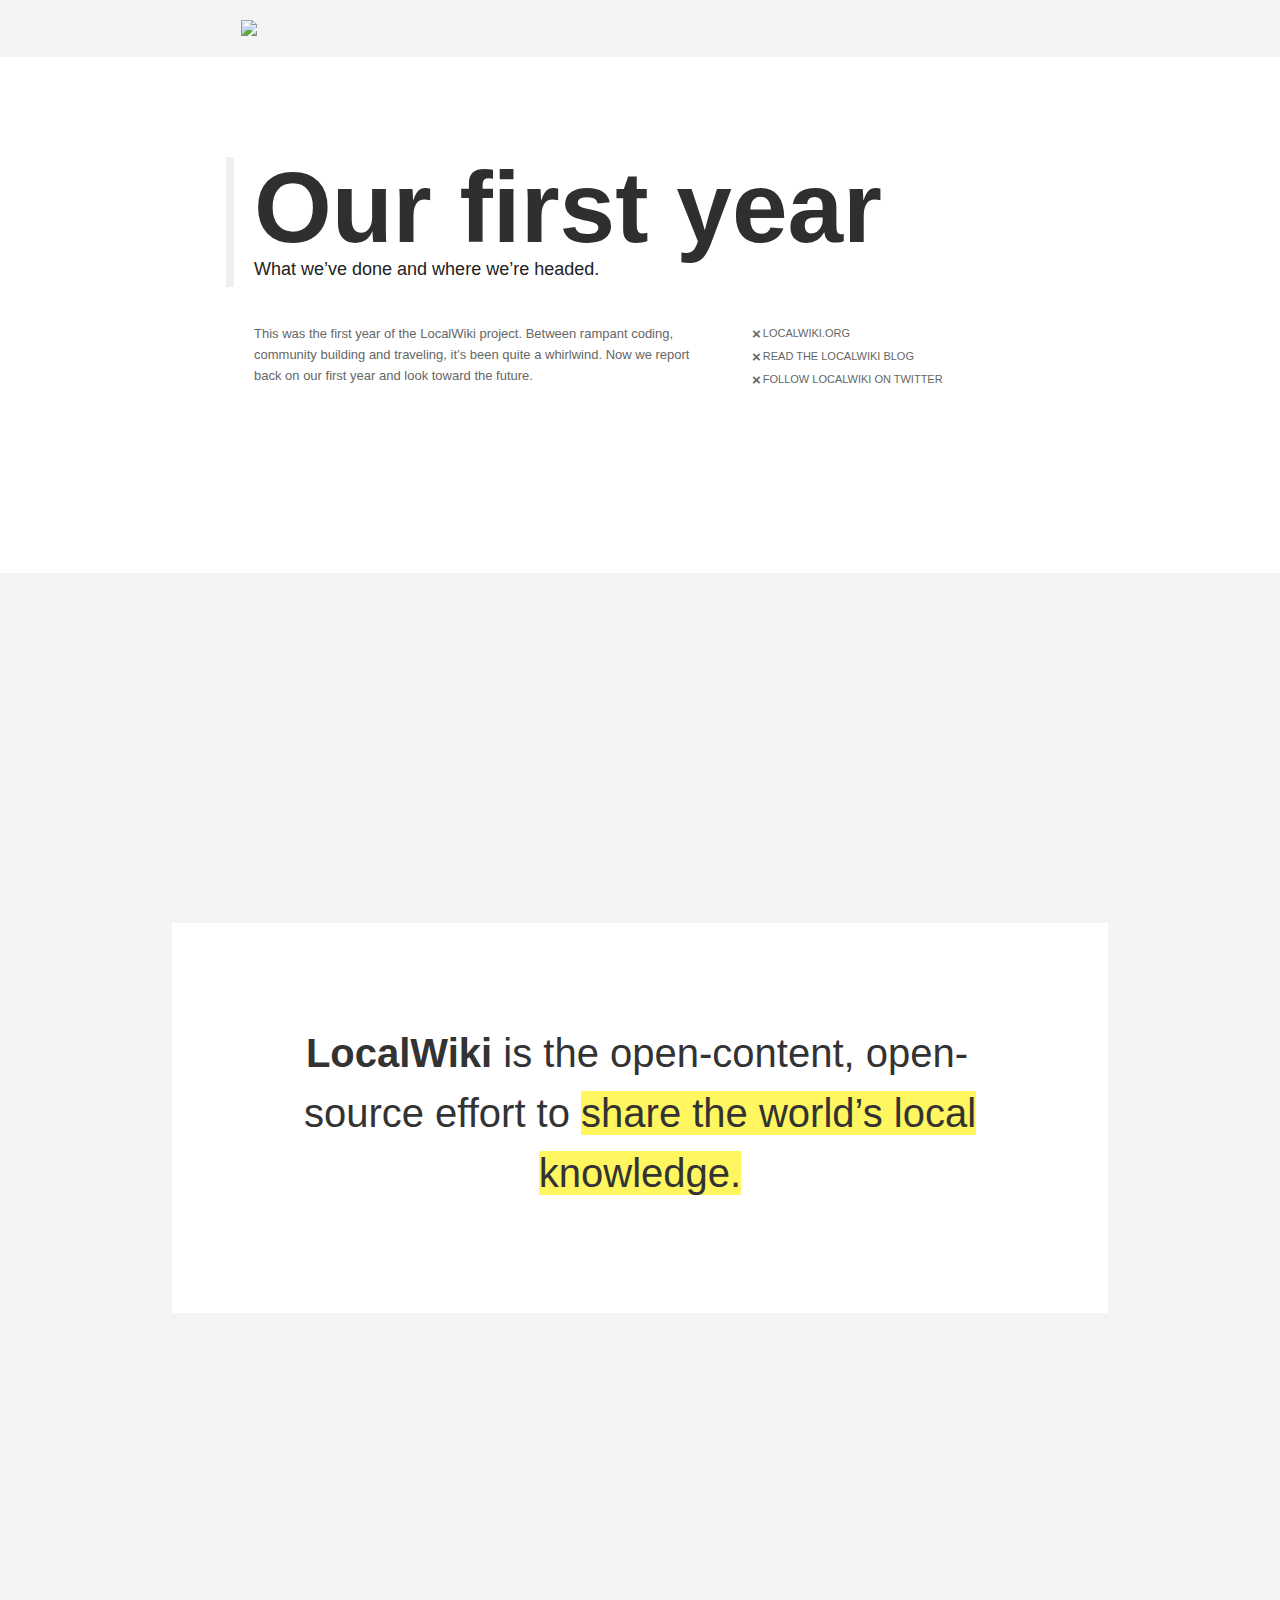
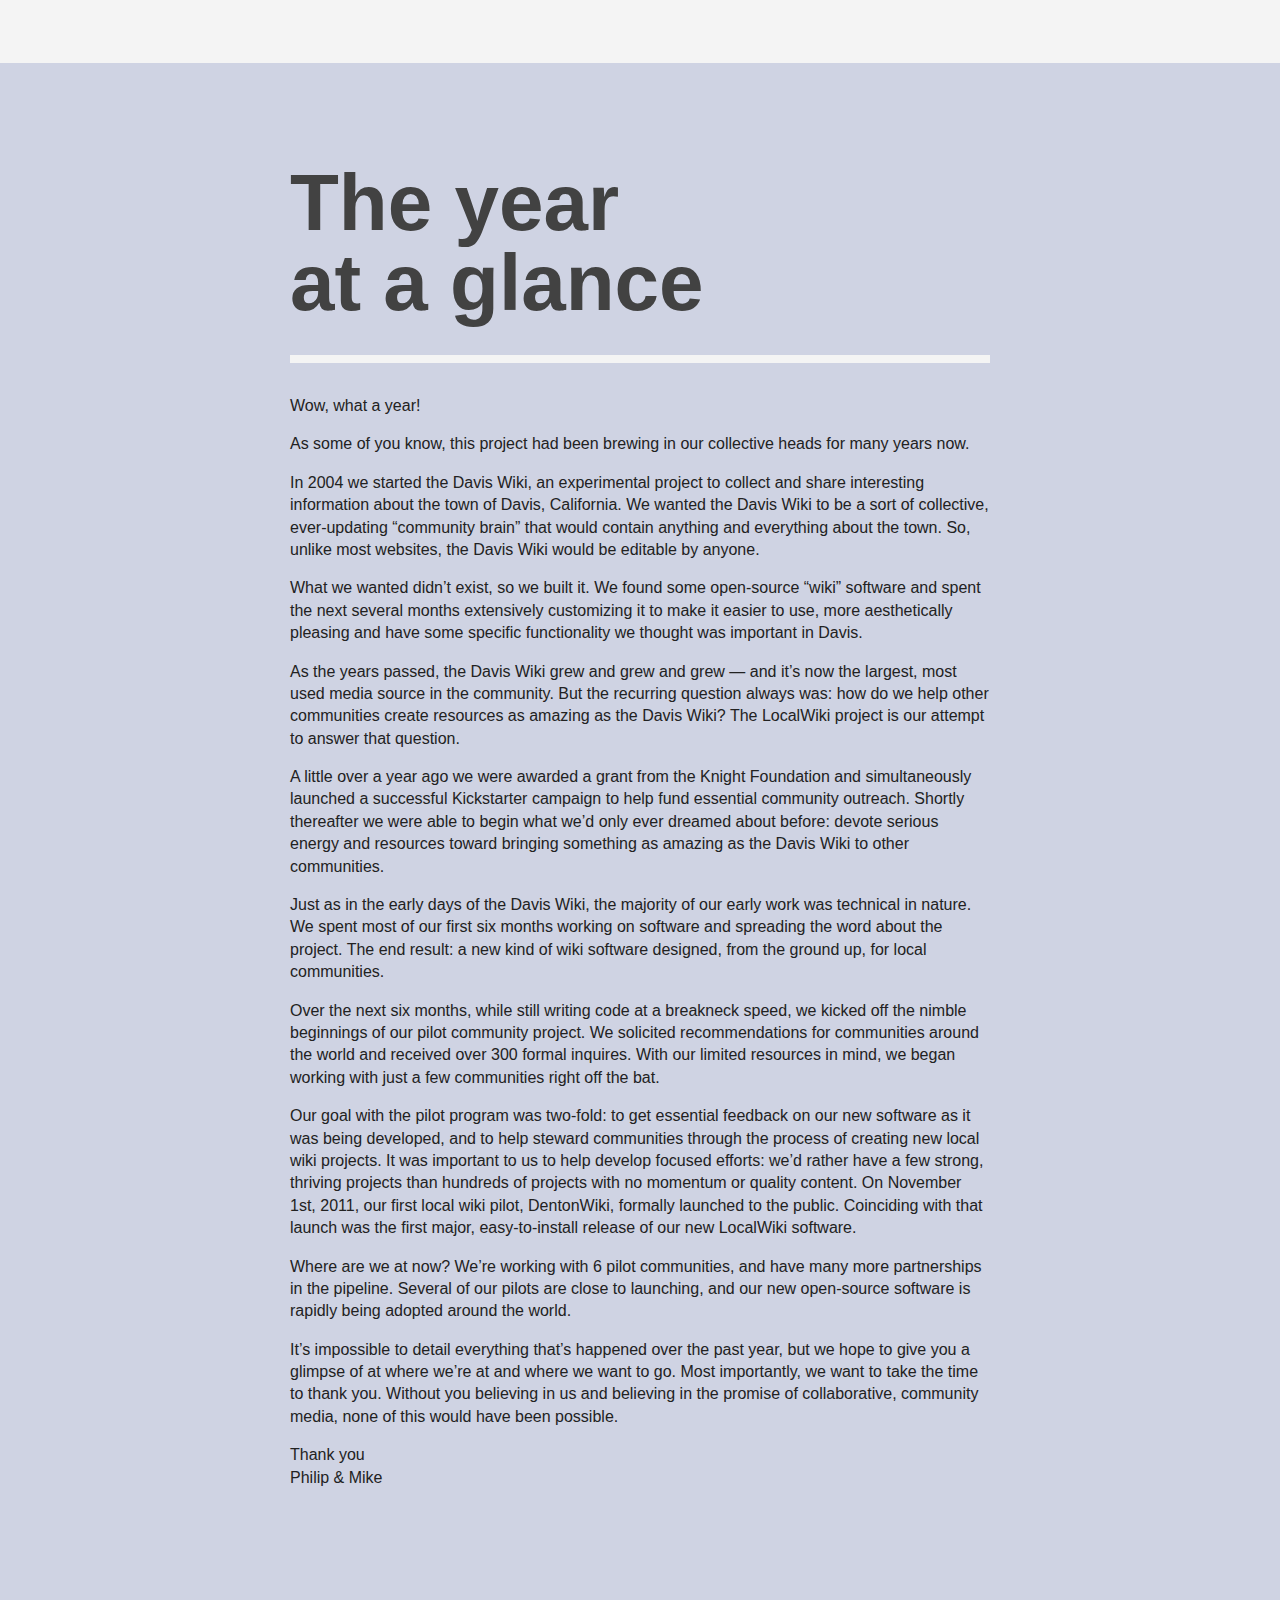
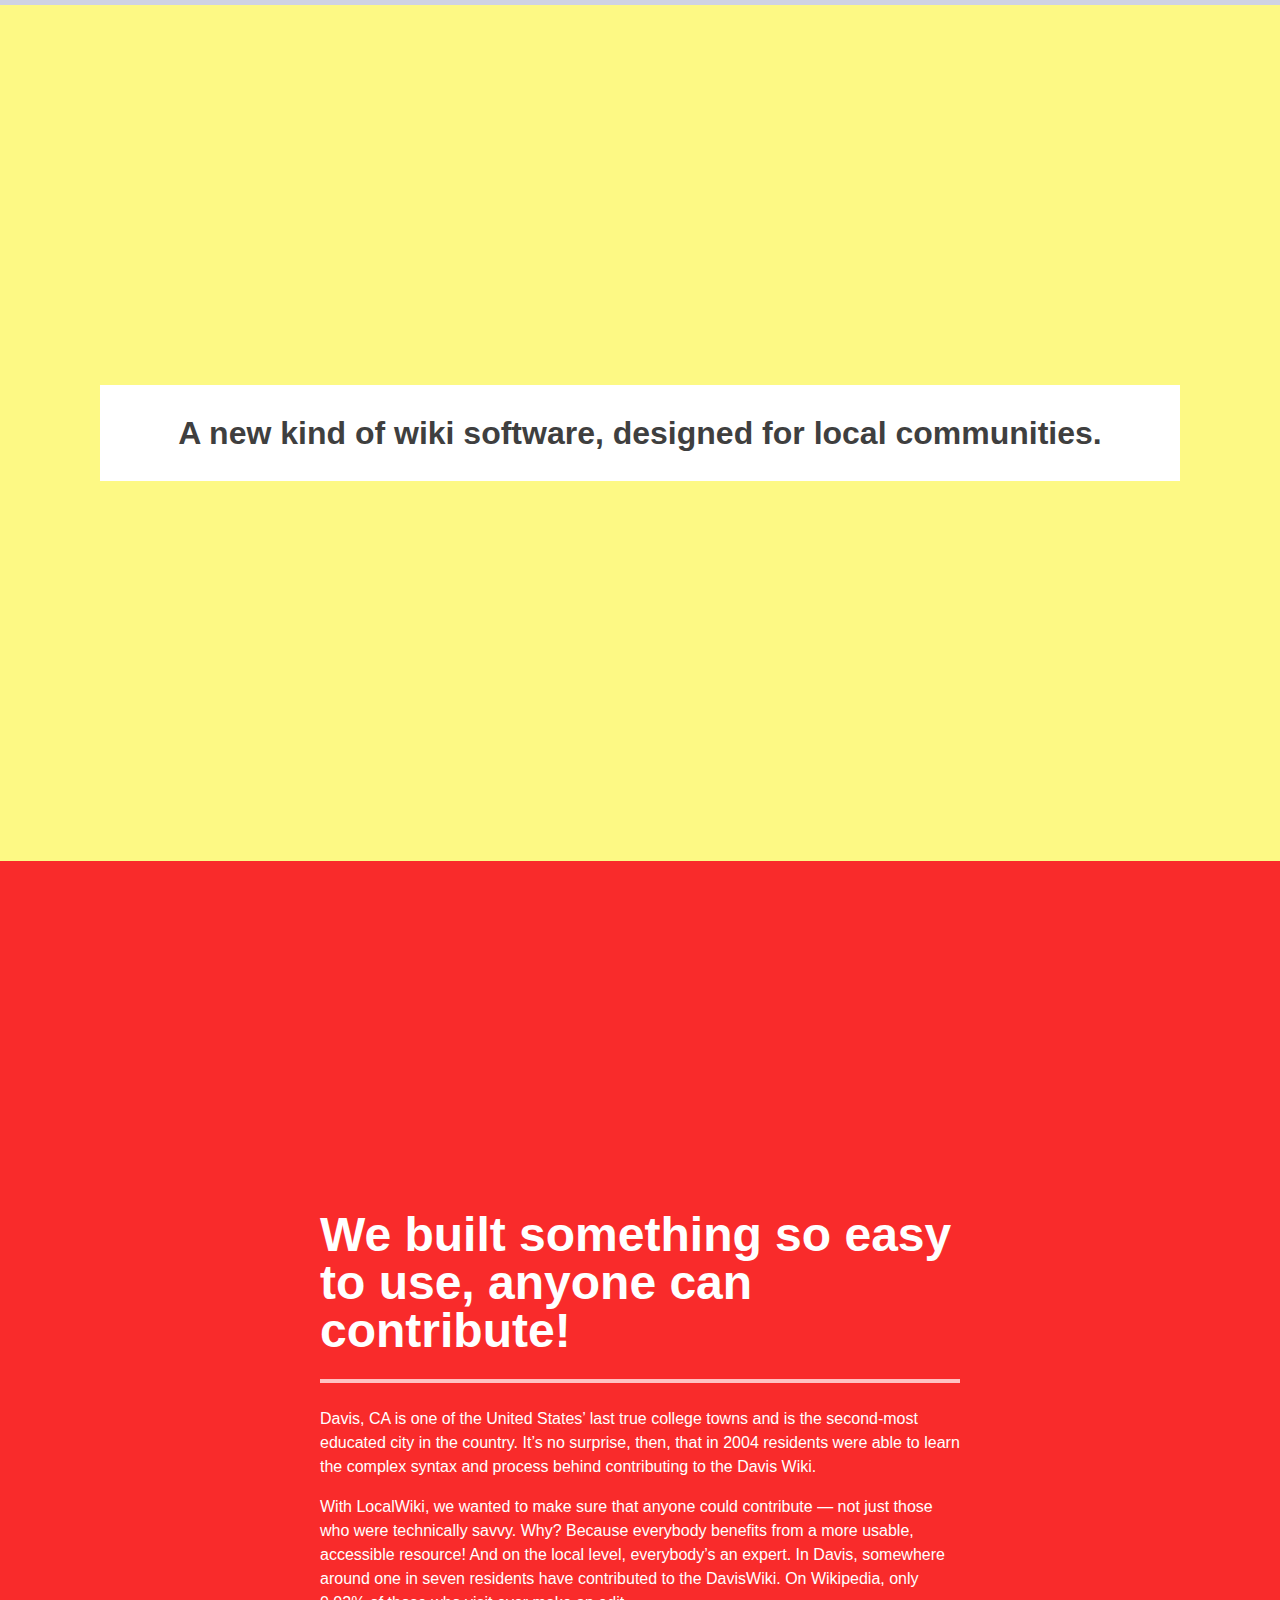
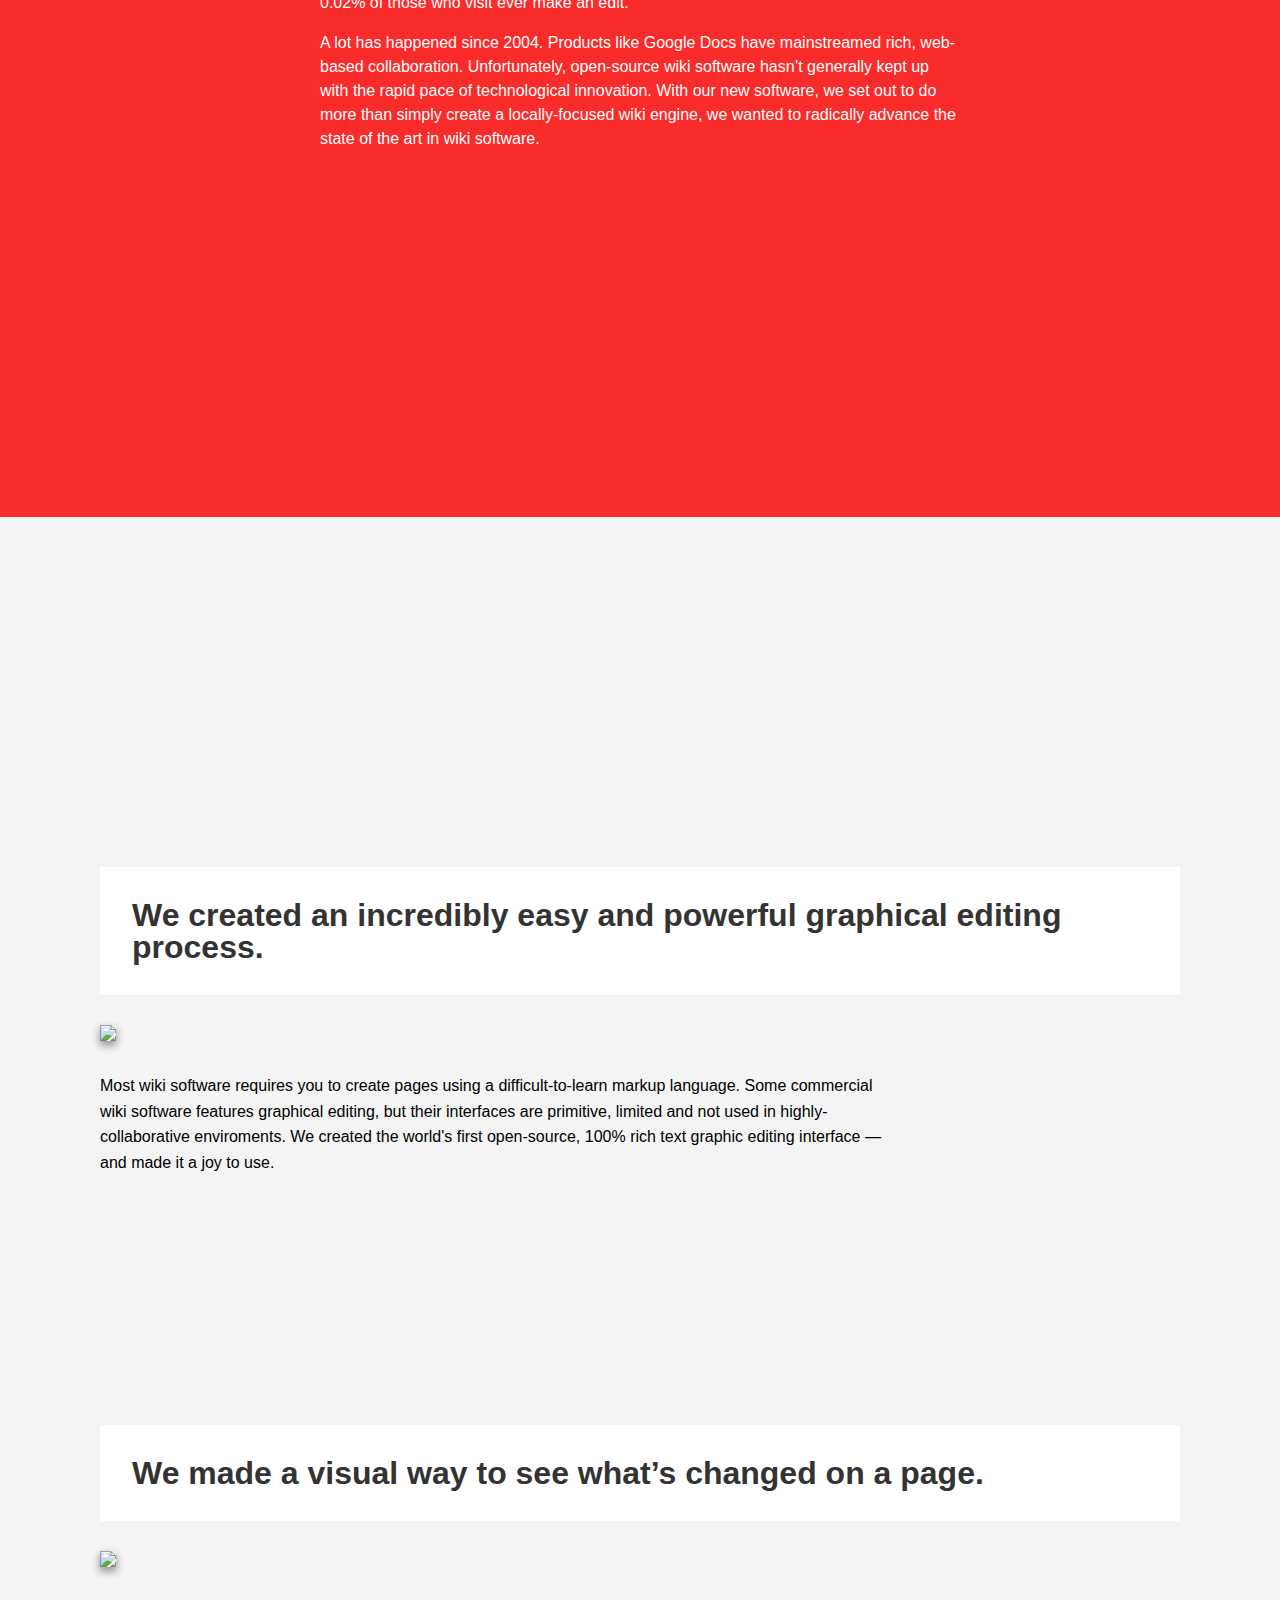
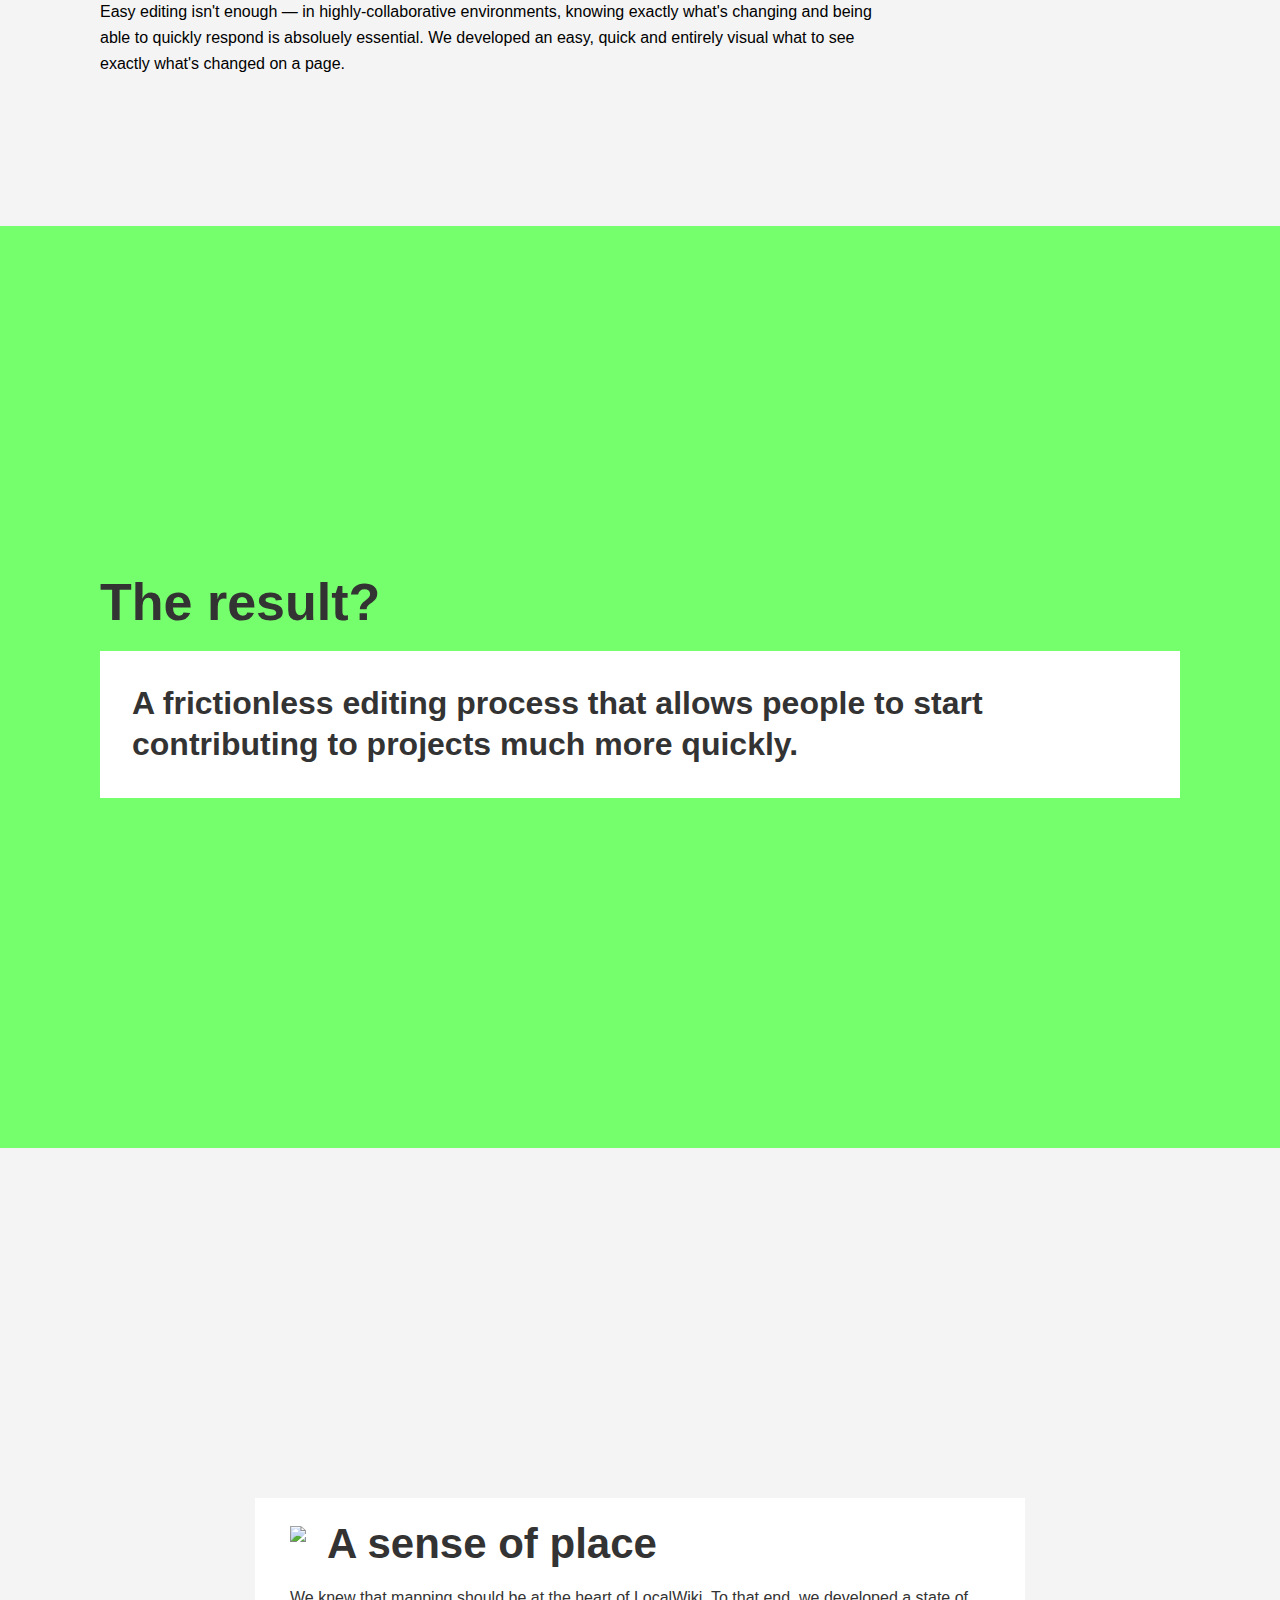
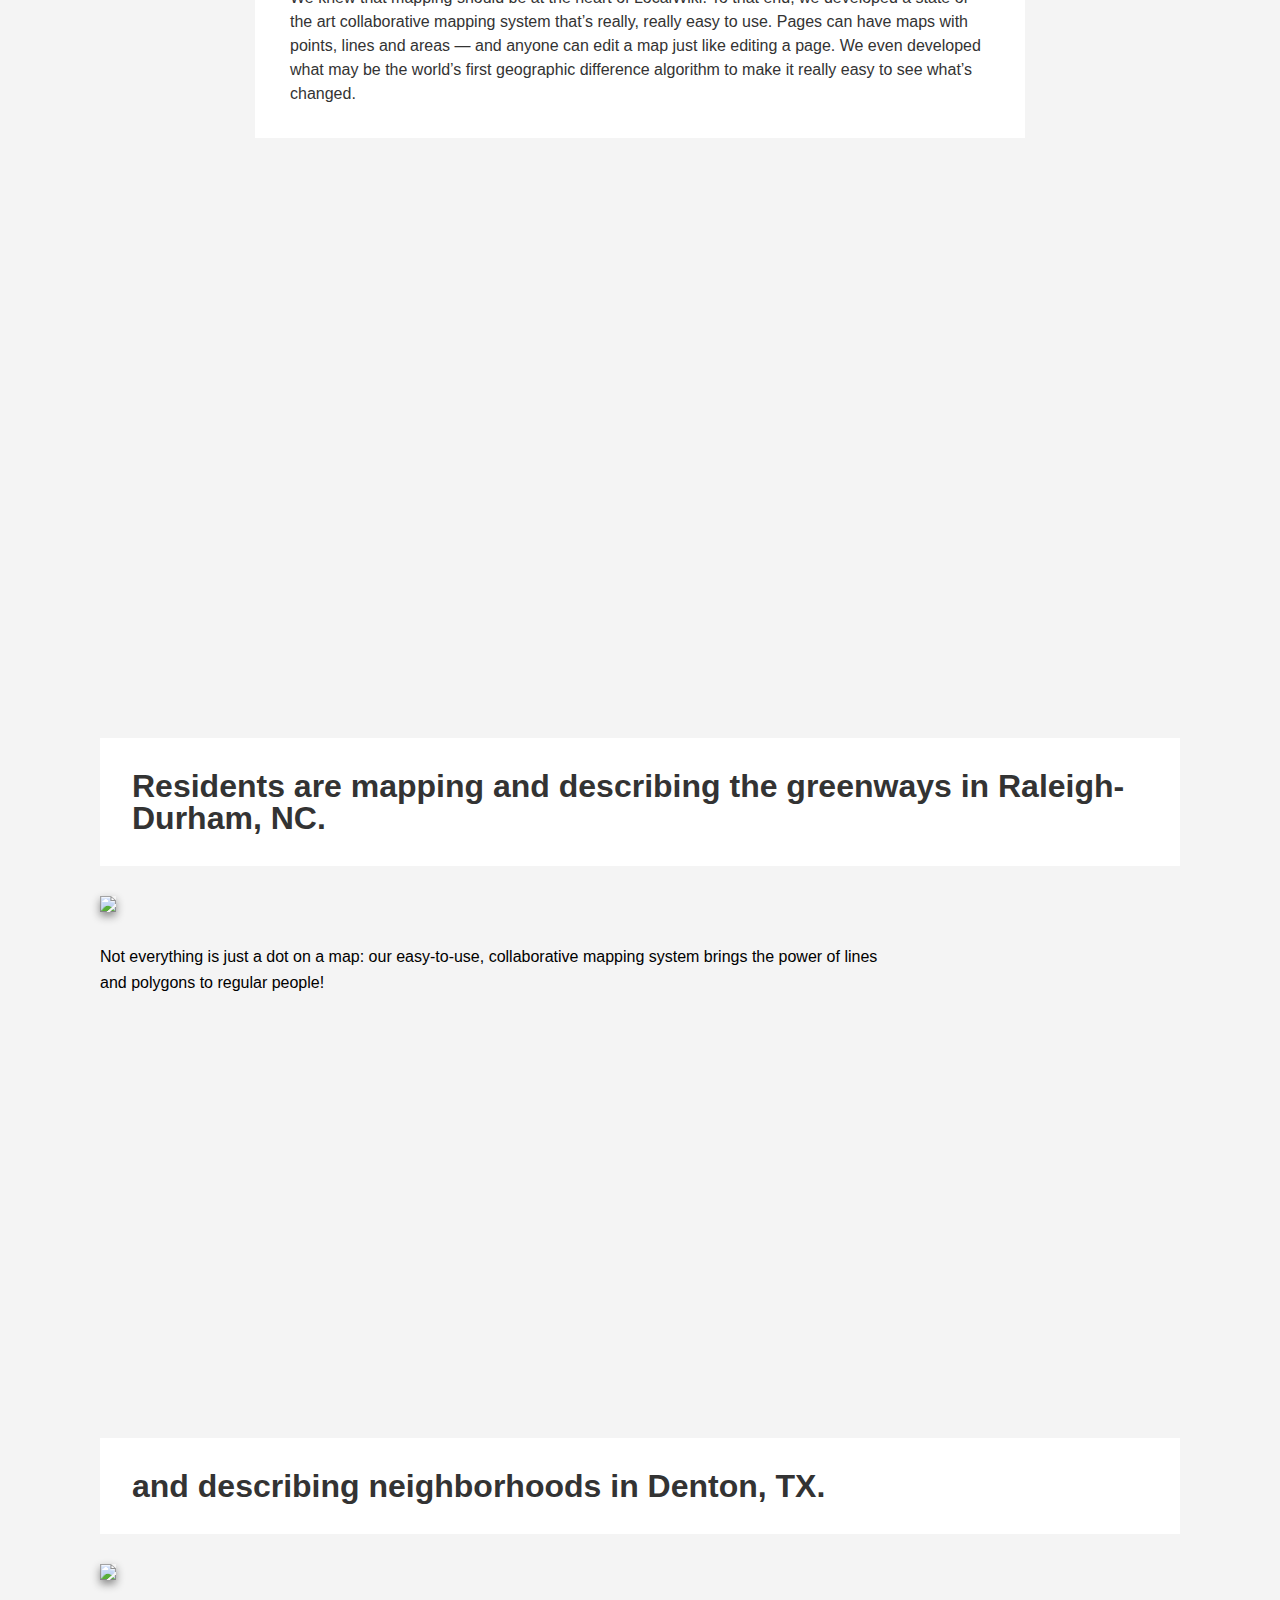
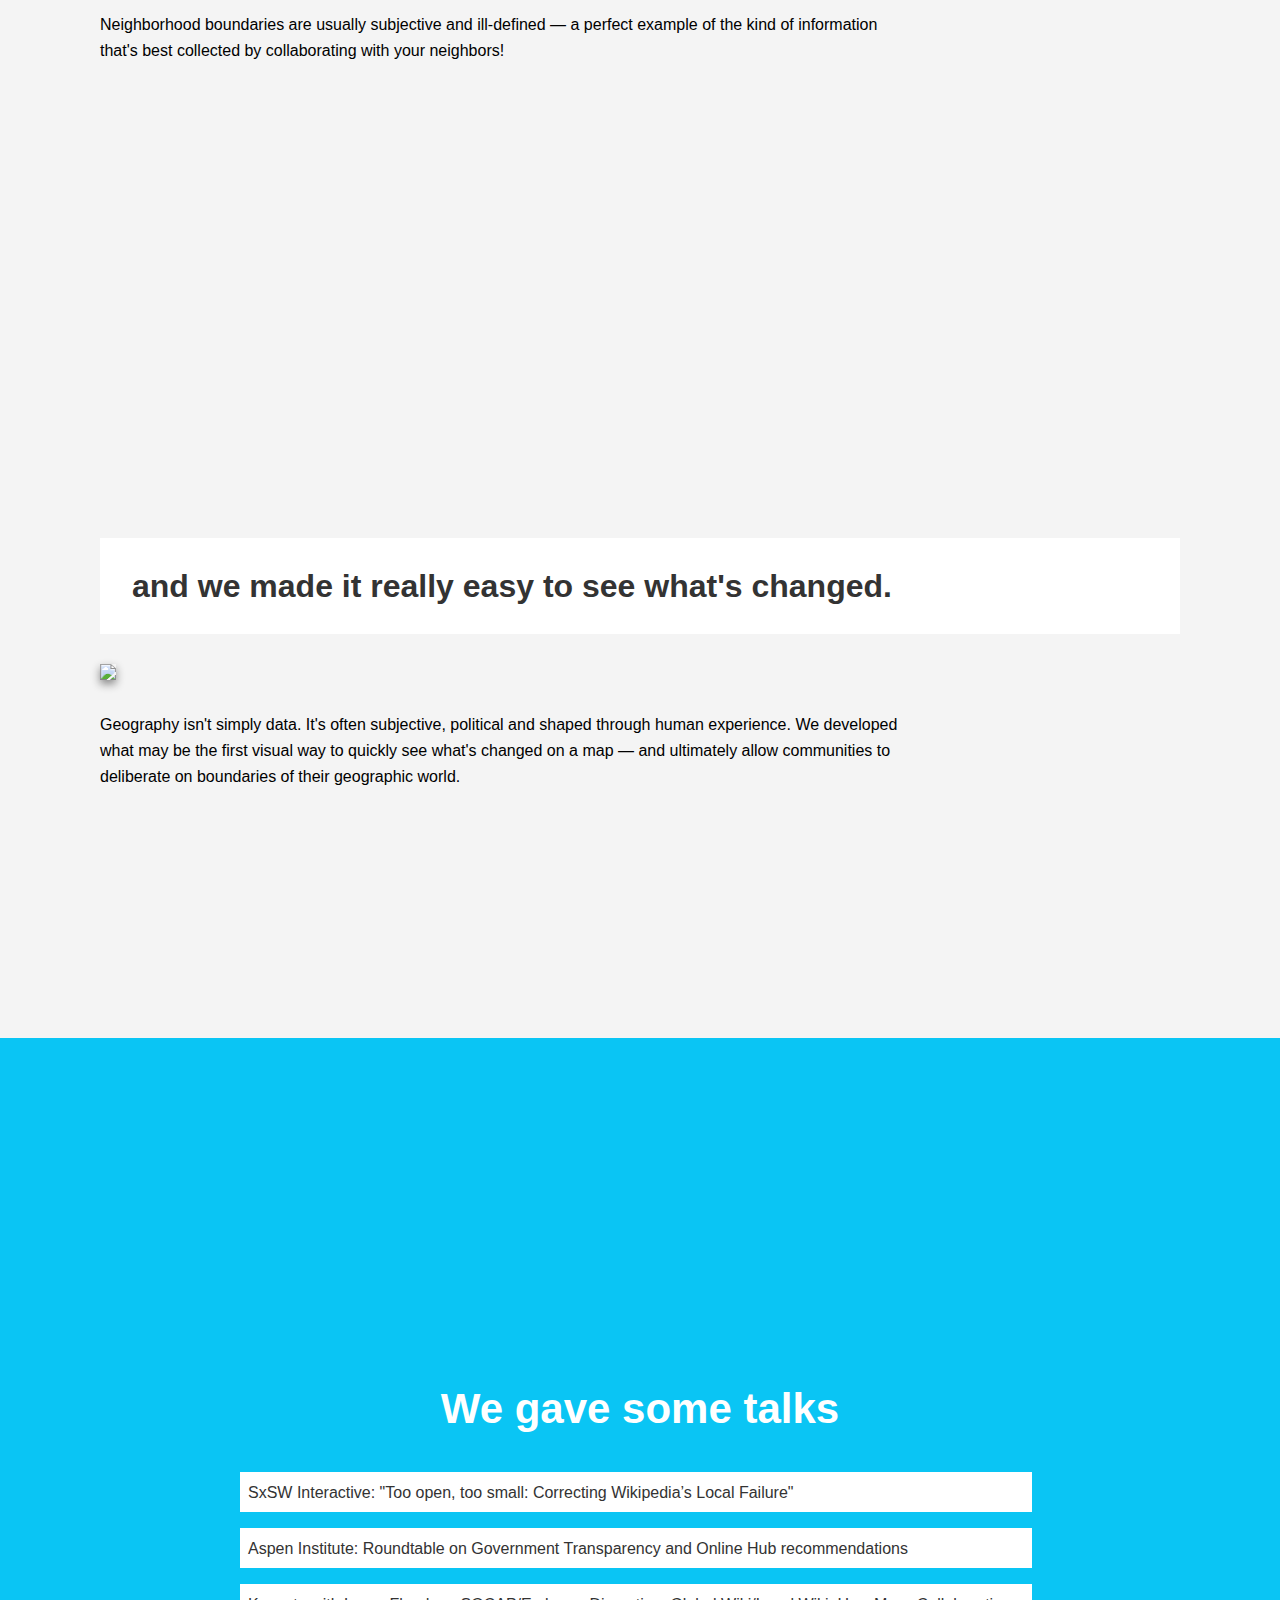
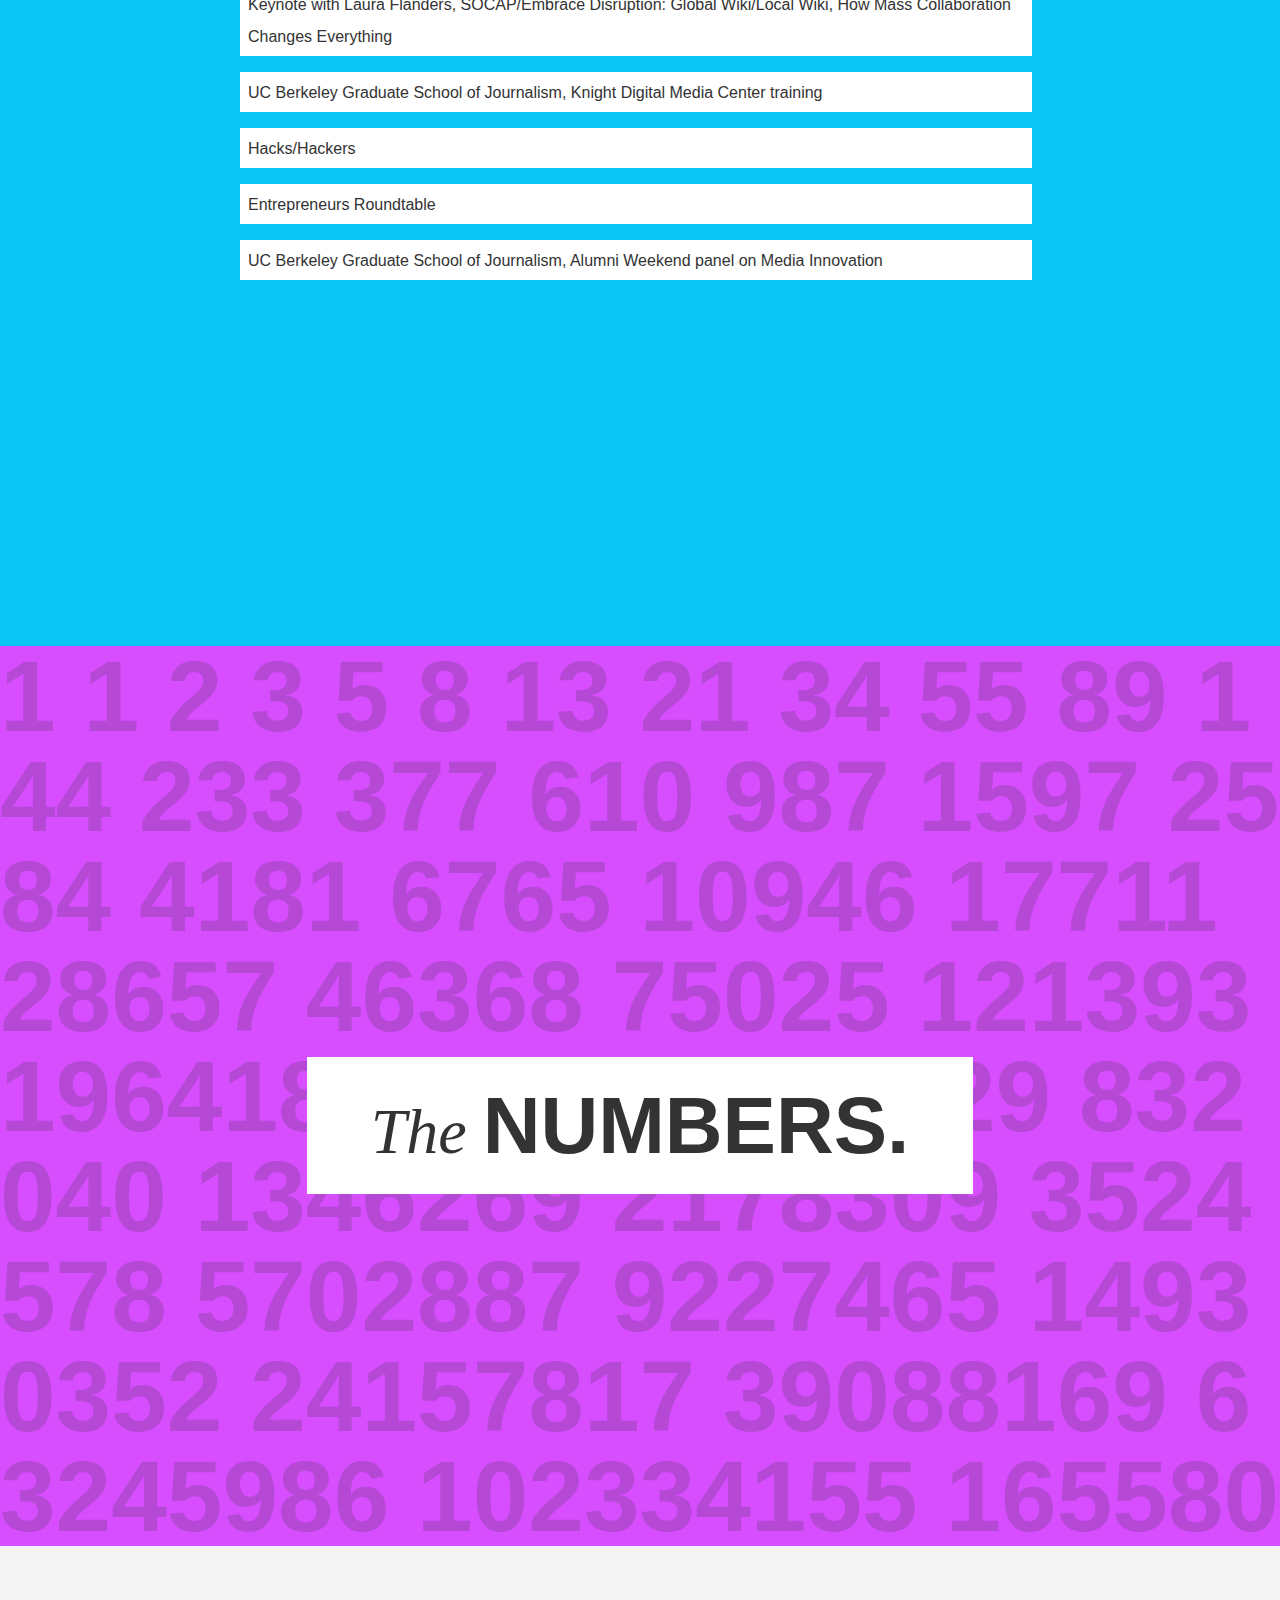
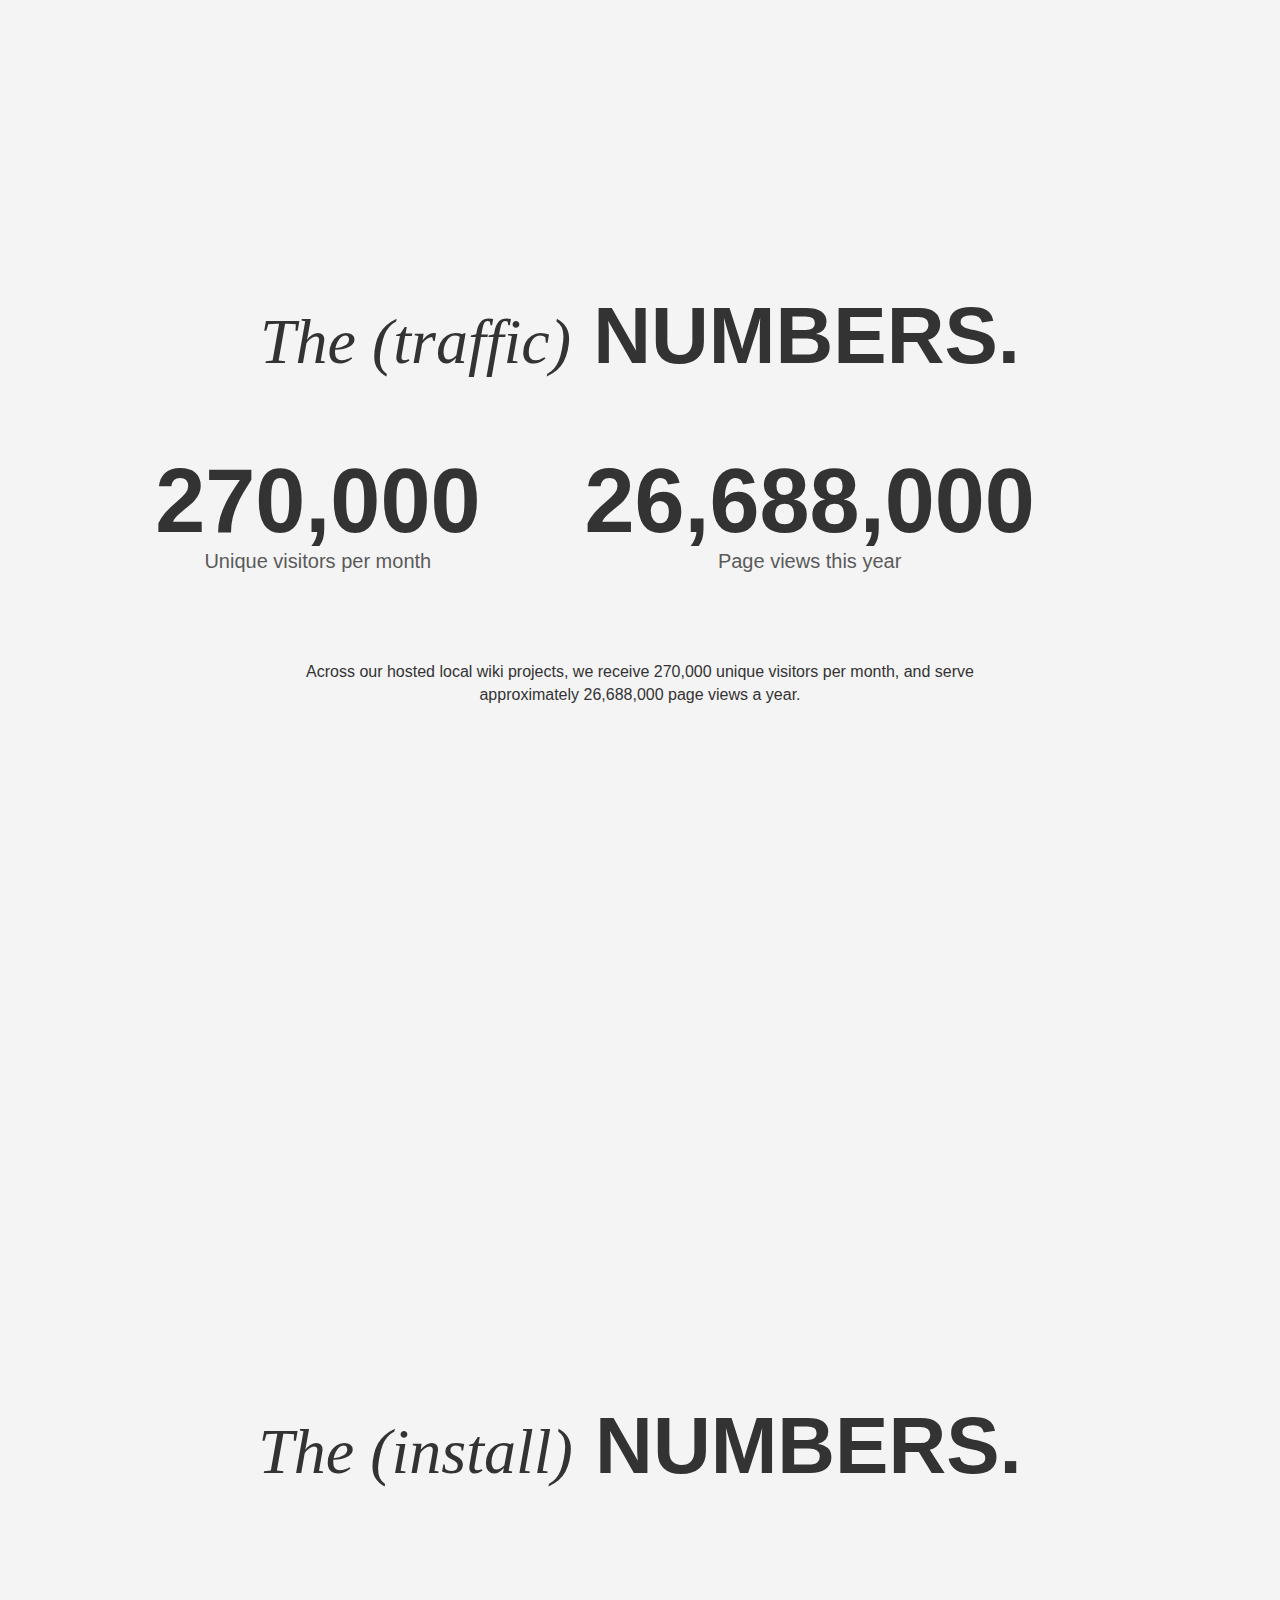
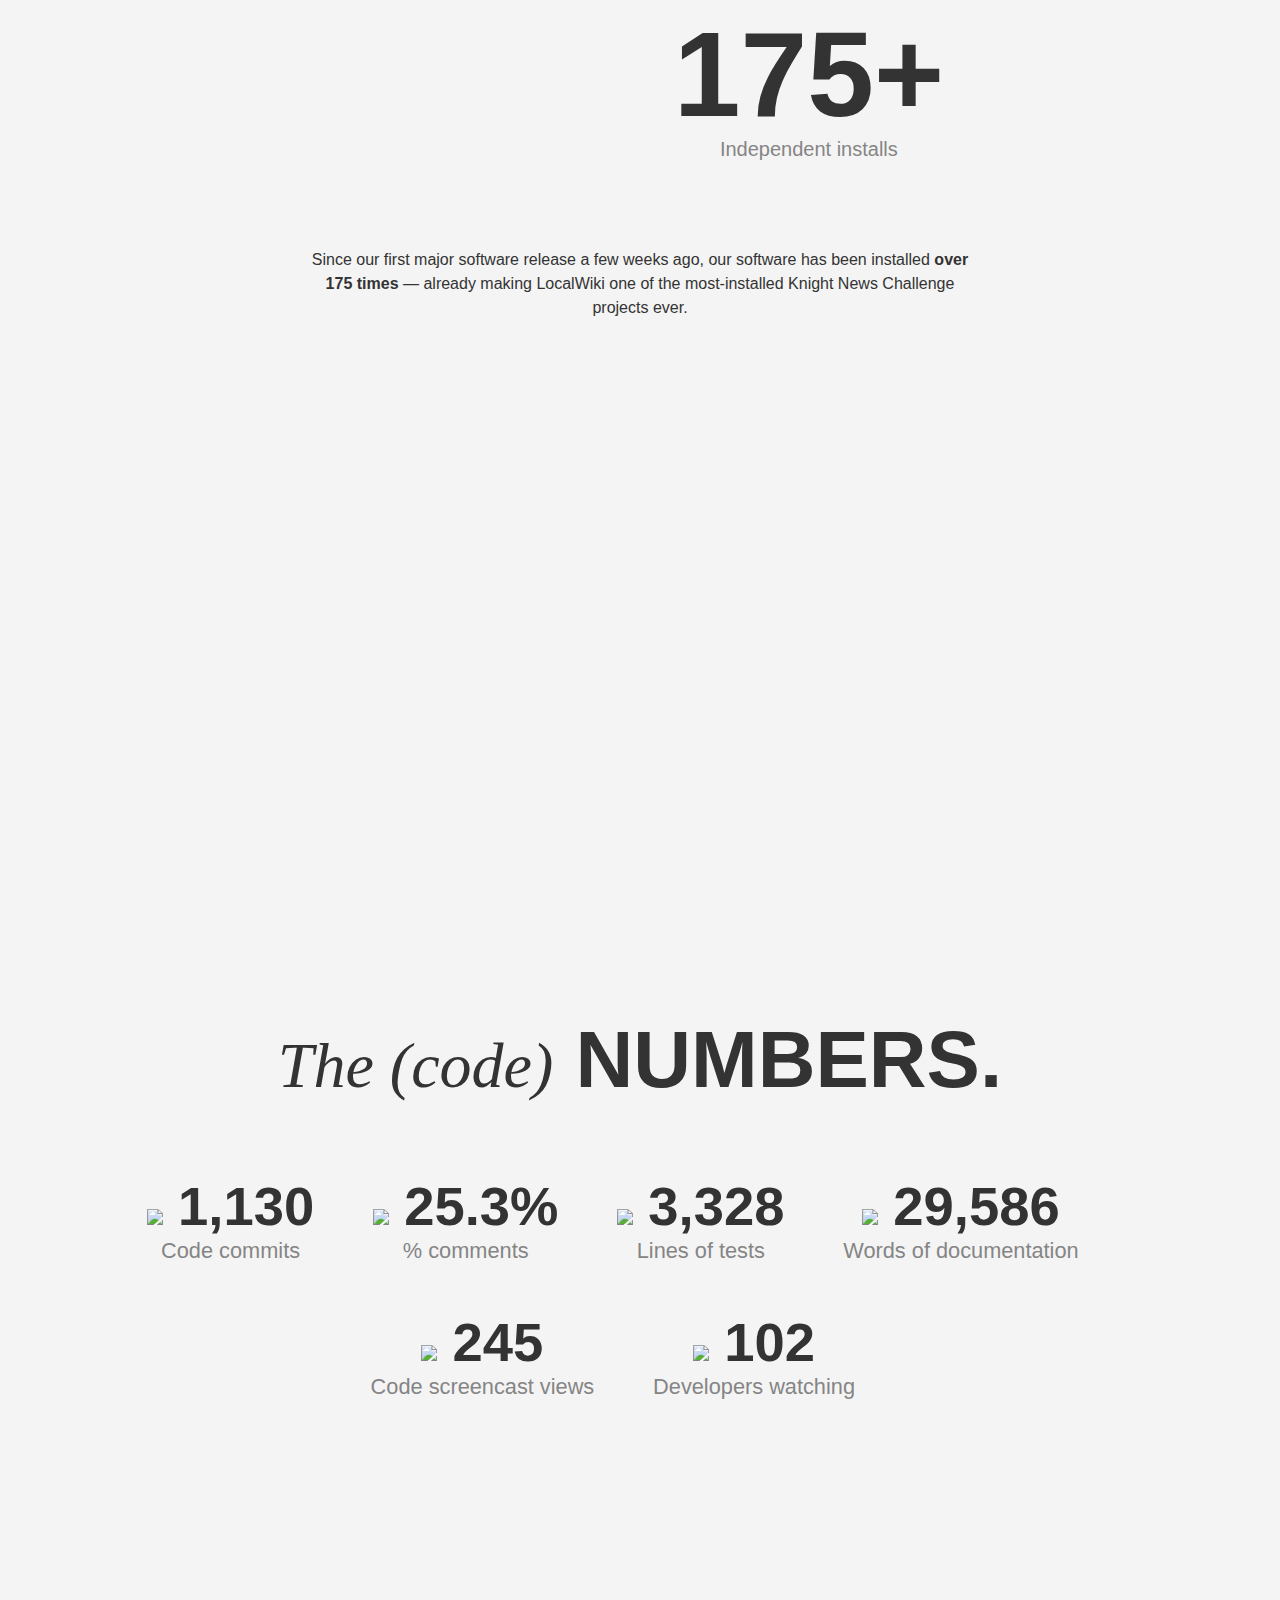
==== report.html @ 2191b194 "kill chennai font" ====
<!DOCTYPE html>
<html lang="en"><head>
<meta http-equiv="content-type" content="text/html; charset=UTF-8">
    <meta charset="utf-8">
    <meta name="description" content="LocalWiki: Our first year">
    <title>LocalWiki: the first year</title>
    <!--[if lt IE 9]><script src="http://html5shim.googlecode.com/svn/trunk/html5.js"></script><![endif]-->
    <!--[if IE]><script language="javascript" type="text/javascript"
src="js/excanvas.compiled.js"></script><![endif]-->
    <script type="text/javascript" src="http://use.typekit.com/wyu4phv.js"></script>
    <script type="text/javascript">try{Typekit.load();}catch(e){}</script>
    <link href='http://fonts.googleapis.com/css?family=Gentium+Book+Basic:400,400italic' rel='stylesheet' type='text/css'>
    <link href="css/styles.css" rel="stylesheet" type="text/css" media="screen">
    <script type="text/javascript" src="js/jquery-1.7.min.js"></script>
    <script type="text/javascript" src="js/jquery.flot.js"></script>
    <script type="text/javascript" src="js/jquery.flot.navigate.js"></script>
    <script type="text/javascript" src="js/jquery.imagefit.js"></script>
    <script type="text/javascript">
	$(function(){
        /*
        //  Initialize Backgound Stretcher	   
		$('#look_inside_denton_intro').bgStretcher({
			images: ['img/dentonwiki_people.jpg'],
			imageWidth: 1824, 
			imageHeight: 1368, 
			anchoring: 'left center',
			anchoringImg: 'left center'
		});
        $('#look_inside_dwiki').bgStretcher({
			images: ['img/davis_protest.jpg'],
			imageWidth: 2000, 
			imageHeight: 1500, 
			anchoring: 'left center',
			anchoringImg: 'left center'
		});
	    */	
        $('#look_inside_denton_intro,#look_inside_dwiki,#look_inside_triangle_intro').imagefit({resizeParent: true});
	});
    </script>

  </head>

  <body class="index">
    <div id="container">
      <div class="items">
        <div id="logo">
            <div>
               <a href="http://localwiki.org" target="_blank"><img
               src="img/big_logo.png"/></a>
            </div>
        </div>
        <div class="item" id="title">
          <div class="text">
            <h1>Our first year</h1>
            <h2>What we&rsquo;ve done and where we’re headed.</h2>

            <div class="intro">
              <p>
              This was the first year of the LocalWiki project.  Between
              rampant coding, community building and traveling, it’s been
              quite a whirlwind.  Now we report back on our first year and
              look toward the future.
              </p>

              <ul>
                <li><a target="_blank" href="http://localwiki.org/">LocalWiki.org</a></li>
                <li><a target="_blank" href="http://localwiki.org/blog">Read the localwiki blog</a></li>
                <li><a target="_blank" href="http://twitter.com/localwiki">Follow localwiki on twitter</a></li>
              </ul>
            </div>
          </div>
        </div>

        <div class="item" id="mission">
          <div class="text">
              <h1><strong><a href="http://localwiki.org" target="_blank">LocalWiki</a></strong> is the open-content, open-source effort to
              <span class="highlight">share the world’s local
              knowledge.</span></h1>
          </div>
        </div>

        <div class="item" id="overview">
          <div class="text">
              <h1><span>The year<br></span> at a glance</h1>
            <div class="details">
<p>
Wow, what a year!  
</p>
<p>
As some of you know, this project had been brewing in our collective heads for many years now. 
</p>
<p>
In 2004 we started the Davis Wiki, an experimental project to collect and share interesting information about the town of Davis, California.  We wanted the Davis Wiki to be a sort of collective, ever-updating “community brain” that would contain anything and everything about the town.  So, unlike most websites, the Davis Wiki would be editable by anyone.
</p>
<p>
What we wanted didn’t exist, so we built it.  We found some open-source “wiki” software and spent the next several months extensively customizing it to make it easier to use, more aesthetically pleasing and have some specific functionality we thought was important in Davis.
</p>
<p>
As the years passed, the Davis Wiki grew and grew and grew &mdash; and it’s now the largest, most used media source in the community.  But the recurring question always was: how do we help other communities create resources as amazing as the Davis Wiki?  The LocalWiki project is our attempt to answer that question.
</p>
<p>
A little over a year ago we were awarded a grant from the Knight Foundation and simultaneously launched a successful Kickstarter campaign to help fund essential community outreach.  Shortly thereafter we were able to begin what we’d only ever dreamed about before: devote serious energy and resources toward bringing something as amazing as the Davis Wiki to other communities.
</p>
<p>
Just as in the early days of the Davis Wiki, the majority of our early work was technical in nature.  We spent most of our first six months working on software and spreading the word about the project.  The end result: a new kind of wiki software designed, from the ground up, for local communities.
</p>
<p>
Over the next six months, while still writing code at a breakneck speed, we kicked off the nimble beginnings of our pilot community project.  We solicited recommendations for communities around the world and received over 300 formal inquires.  With our limited resources in mind, we began working with just a few communities right off the bat.
</p>
<p>
Our goal with the pilot program was two-fold: to get essential feedback on our new software as it was being developed, and to help steward communities through the process of creating new local wiki projects.  It was important to us to help develop focused efforts: we’d rather have a few strong, thriving projects than hundreds of projects with no momentum or quality content.
On November 1st, 2011, our first local wiki pilot, DentonWiki, formally launched to the public.  Coinciding with that launch was the first major, easy-to-install release of our new LocalWiki software.
</p>
<p>
Where are we at now?  We’re working with 6 pilot communities, and have many more partnerships in the pipeline.  Several of our pilots are close to launching, and our new open-source software is rapidly being adopted around the world.
</p>
<p>
It’s impossible to detail everything that’s happened over the past year, but we hope to give you a glimpse of at where we’re at and where we want to go.  Most importantly, we want to take the time to thank you.  Without you believing in us and believing in the promise of collaborative, community media, none of this would have been possible.
</p>
<p>
Thank you<br/>
Philip &amp; Mike
</p>
            </div>
          </div>
        </div>

        <div class="item" id="software_intro">
          <div class="text">
              <h1>A new kind of wiki software, designed for local
              communities.</h1>
          </div>
        </div>

        <div class="item" id="software_overview">
          <div class="text">
              <h1>
              We built something so easy to use, anyone can contribute!
              </h1>
<p>
Davis, CA is one of the United States’ last true college towns and is the second-most educated city in the country.  It’s no surprise, then, that in 2004 residents were able to learn the complex syntax and process behind contributing to the Davis Wiki.
</p>
<p>
With LocalWiki, we wanted to make sure that anyone could contribute &mdash; not just those who were technically savvy.  Why?  Because everybody benefits from a more usable, accessible resource!  And on the local level, everybody’s an expert.  In Davis, somewhere around one in seven residents have contributed to the DavisWiki.  On Wikipedia, only 0.02% of those who visit ever make an edit.
</p>
<p>
A lot has happened since 2004.  Products like Google Docs have mainstreamed rich, web-based collaboration.  Unfortunately, open-source wiki software hasn’t generally kept up with the rapid pace of technological innovation. With our new software, we set out to do more than simply create a locally-focused wiki engine, we wanted to radically advance the state of the art in wiki software.
</p>
          </div>
        </div>

        <div class="item" id="editing">
          <div class="text">
              <h1>We created an incredibly easy and powerful graphical
              editing process.</h1>
          </div>
          <img src="img/editing.png"/>
          <div class="description">Most
          wiki software requires you to create pages using a
          difficult-to-learn markup language.  Some commercial wiki
          software features graphical editing, but their interfaces are
          primitive, limited and not used in highly-collaborative
          enviroments.  We created the world's first open-source, 100% rich text graphic
          editing interface &mdash; and made it a joy to use.</div>
        </div>
        </div>

        <div class="item" id="page_diff">
          <div class="text">
              <h1>We made a visual way to see
              what’s changed on a page.</h1>
          </div>
          <img src="img/page_diff.png"/>
          <div class="description">
            Easy editing isn't enough &mdash; in highly-collaborative
            environments, knowing exactly what's changing and being able
            to quickly respond is absoluely essential.  We developed an
            easy, quick and entirely visual what to see exactly what's
            changed on a page.
          </div>
        </div>

        <div class="item" id="page_result">
          <div class="text">
              <h1>The result?</h1>
              <h2>A frictionless editing process that allows people
              to start contributing to
              projects much more quickly.</h2>
          </div>
        </div>

        <div id="mapping_items">

        <div class="item" id="mapping">
          <div class="text">
              <h1><img src="img/map_icon.png"/>A sense of place</h1>
              <p>
We knew that mapping should be at the heart of LocalWiki.  To that end, we developed a state of the art collaborative mapping system that’s really, really easy to use.  Pages can have maps with points, lines and areas &mdash; and anyone can edit a map just like editing a page.  We even developed what may be the world’s first geographic difference algorithm to make it really easy to see what’s changed.
              </p>
          </div>
        </div>

        <div class="item map_example">
          <div class="text">
              <h1>Residents are mapping and describing the greenways in
              Raleigh-Durham, NC.</h1>
          </div>
          <img src="img/map_example.png"/>
          <div class="description">
            Not everything is just a dot on a map: our easy-to-use, collaborative mapping system brings the
            power of lines and polygons to regular people!
          </div>
        </div>

        <div class="item map_example">
          <div class="text">
              <h1>and describing neighborhoods in Denton,
              TX.</h1>
          </div>
          <img src="img/map_example_2.png"/>
          <div class="description">
            Neighborhood boundaries are usually subjective and ill-defined
            &mdash; a perfect example of the kind of information that's
            best collected by collaborating with your neighbors!
          </div>
        </div>

        <div class="item map_example">
          <div class="text">
              <h1>and we made it really easy to see what's changed.</h1>
          </div>
          <img src="img/map_diff.png"/>
          <div class="description">
            Geography isn't simply data.  It's often subjective,
            political and shaped through
            human experience.  We developed what may be the
            first visual way to quickly see what's changed on a map
            &mdash; and ultimately allow communities to deliberate on
            boundaries of their geographic world.
          </div>
        </div>

        </div>

        <div class="item" id="talks">
          <div class="text">
              <h1>We gave some talks</h1>
              <ul>
                <li>SxSW Interactive: "Too open, too small: Correcting
                Wikipedia’s Local Failure"</li>
                <li>Aspen Institute: Roundtable on Government
                Transparency and Online Hub recommendations</li>
                <li>Keynote with Laura Flanders, SOCAP/Embrace
                Disruption: Global Wiki/Local Wiki, How Mass
                Collaboration Changes Everything</li>
                <li>UC Berkeley Graduate School of Journalism, Knight
                Digital Media Center training</li>
                <li>Hacks/Hackers</li>
                <li>Entrepreneurs Roundtable</li>
                <li>UC Berkeley Graduate School of Journalism, Alumni
                Weekend panel on Media Innovation</li>
              </ul>
          </div>
        </div>

        <div class="item" id="numbers_intro">
          <div class="bg_text">
1&nbsp;1&nbsp;2&nbsp;3&nbsp;5&nbsp;8&nbsp;13&nbsp;21&nbsp;34&nbsp;55&nbsp;89&nbsp;144&nbsp;233&nbsp;377&nbsp;610&nbsp;987&nbsp;1597&nbsp;2584&nbsp;4181&nbsp;6765&nbsp;10946&nbsp;17711&nbsp;28657&nbsp;46368&nbsp;75025&nbsp;121393&nbsp;196418&nbsp;317811&nbsp;514229&nbsp;832040&nbsp;1346269&nbsp;2178309&nbsp;3524578&nbsp;5702887&nbsp;9227465&nbsp;14930352&nbsp;24157817&nbsp;39088169&nbsp;63245986&nbsp;102334155&nbsp;165580141&nbsp;267914296&nbsp;433494437&nbsp;701408733&nbsp;1134903170&nbsp;1836311903&nbsp;2971215073&nbsp;4807526976&nbsp;7778742049&nbsp;12586269025&nbsp;20365011074&nbsp;32951280099&nbsp;53316291173&nbsp;86267571272&nbsp;139583862445&nbsp;225851433717&nbsp;365435296162&nbsp;591286729879&nbsp;956722026041&nbsp;1548008755920&nbsp;2504730781961&nbsp;4052739537881&nbsp;6557470319842&nbsp;10610209857723&nbsp;17167680177565&nbsp;27777890035288&nbsp;44945570212853&nbsp;72723460248141&nbsp;117669030460994&nbsp;190392490709135&nbsp;308061521170129&nbsp;498454011879264&nbsp;806515533049393&nbsp;1304969544928657&nbsp;2111485077978050&nbsp;3416454622906707&nbsp;5527939700884757&nbsp;8944394323791464&nbsp;14472334024676221&nbsp;23416728348467685&nbsp;37889062373143906&nbsp;61305790721611591&nbsp;99194853094755497&nbsp;160500643816367088&nbsp;259695496911122585&nbsp;420196140727489673&nbsp;679891637638612258&nbsp;1100087778366101931&nbsp;1779979416004714189&nbsp;2880067194370816120&nbsp;4660046610375530309&nbsp;7540113804746346429&nbsp;12200160415121876738&nbsp;19740274219868223167&nbsp;31940434634990099905&nbsp;51680708854858323072&nbsp;83621143489848422977&nbsp;135301852344706746049&nbsp;218922995834555169026&nbsp;354224848179261915075&nbsp;573147844013817084101&nbsp;927372692193078999176&nbsp;1500520536206896083277&nbsp;2427893228399975082453&nbsp;3928413764606871165730&nbsp;6356306993006846248183&nbsp;10284720757613717413913&nbsp;16641027750620563662096&nbsp;26925748508234281076009&nbsp;43566776258854844738105&nbsp;70492524767089125814114&nbsp;114059301025943970552219&nbsp;184551825793033096366333&nbsp;298611126818977066918552&nbsp;483162952612010163284885&nbsp;781774079430987230203437&nbsp;1264937032042997393488322&nbsp;2046711111473984623691759&nbsp;3311648143516982017180081&nbsp;5358359254990966640871840&nbsp;8670007398507948658051921&nbsp;14028366653498915298923761&nbsp;22698374052006863956975682&nbsp;36726740705505779255899443&nbsp;59425114757512643212875125&nbsp;96151855463018422468774568&nbsp;155576970220531065681649693&nbsp;251728825683549488150424261&nbsp;407305795904080553832073954&nbsp;659034621587630041982498215&nbsp;1066340417491710595814572169
</div>
          <div class="text">
              <h1><span>The </span> numbers.</h1>
          </div>
        </div>

        <div class="item" id="numbers_traffic">
          <div class="text">
              <h1><span>The (traffic)</span> numbers.</h1>
              <div class="stats">
                <div class="number">
                270,000
                    <div class="type">Unique visitors per month</div>
                </div>
                <div class="number">
                26,688,000
                    <div class="type">Page views this year</div>
                </div>
              </div>
              <p>Across our hosted local wiki projects, we receive
              270,000 unique visitors per month, and serve approximately
              26,688,000 page views a year.
          </div>
        </div>

<script type="text/javascript">
    var installs_over_time = [{"data": [[1322726400000, 10],
    [1322812800000, 18], [1322899200000, 19], [1323072000000, 23],
    [1323158400000, 28], [1323244800000, 30], [1323331200000, 32],
    [1323417600000, 42], [1323504000000, 56], [1323590400000, 57],
    [1323676800000, 63], [1323763200000, 70], [1323849600000, 75],
    [1323936000000, 80], [1324022400000, 81], [1324108800000, 88],
    [1324195200000, 89], [1324368000000, 92], [1324454400000, 95],
    [1324540800000, 97], [1324627200000, 99], [1324713600000, 100],
    [1324886400000, 101], [1325145600000, 103], [1325318400000, 105],
    [1325404800000, 106], [1325491200000, 108], [1325577600000, 110],
    [1325664000000, 112], [1325750400000, 114], [1326096000000, 118],
    [1326182400000, 123], [1326268800000, 127], [1326355200000, 131],
    [1326441600000, 133], [1326528000000, 134], [1326700800000, 135],
    [1326787200000, 138], [1326873600000, 139], [1326960000000, 140],
    [1327046400000, 142], [1327219200000, 143], [1327305600000, 147],
    [1327392000000, 150], [1327478400000, 151], [1327564800000, 152],
    [1327651200000, 153], [1327824000000, 155], [1328169600000, 159],
    [1328256000000, 160], [1328342400000, 161], [1328428800000, 164],
    [1328515200000, 173], [1328601600000, 174], [1328688000000, 175],
    [1328774400000, 176]]
    }];
    $(function() {
        $.plot($("#installs_over_time"),
               installs_over_time,
               { 
                   'xaxes': [{'mode': 'time', tickLength: 0}],
                   'yaxes': [{'panRange': [0, null], tickLength: 0}],
                   'series': {'lines': {'show': true, 'fill': true}},
                   'zoom': {'interactive': false},
                   'pan': {'interactive': false},
                   'grid': {'backgroundColor': {'colors': ["#f4f4f4",
                   "#f4f4f4"]}}
               }
        );
    });
</script>

        <div class="item" id="numbers_installs">
          <div class="text">
              <h1><span>The (install)</span> numbers.</h1>
                <div class="stats">
                  <div id="installs_over_time"></div>
                  <div class="number">
                    175+
                    <div class="type">Independent installs</div>
                  </div>
                </div>
                <div class="details">
                  <p>Since our first major software release a few weeks
                  ago, our software has been installed
                  <strong>over 175 times</strong> &mdash; already making LocalWiki one
                  of the most-installed Knight News Challenge projects
                  ever.
                  </p>
                </div>
                
          </div>
        </div>

        <div class="item" id="numbers_code">
          <div class="text">
              <h1><span>The (code)</span> numbers.</h1>
              <div class="stats">
                <div class="number"><img src="img/code.png" border="0"/>
                1,130 
                    <div class="type">Code commits</div>
                </div>
                <div class="number"><img src="img/25percent.png" border="0"/>
                25.3%
                    <div class="type">% comments</div>
                </div>
                <div class="number"><img src="img/checkmark.png" border="0"/>
                3,328
                    <div class="type">Lines of tests</div>
                </div>
                <div class="number"><img src="img/docs.png" border="0"/>
                29,586
                    <div class="type">Words of documentation</div>
                </div>
                <div class="number"><img src="img/screencast.png" border="0"/>
                245
                    <div class="type">Code screencast views</div>
                </div>
		<div class="number"><img src="img/eye.png" border="0"/>
                102
                    <div class="type">Developers watching</div>
                </div>
              </div>
          </div>
        </div>

        <div class="item" id="look_inside_dwiki_intro">
          <div class="text">
              <h1>A look inside: DavisWiki.org</h1>
          </div>
        </div>

        <div class="item" id="look_inside_dwiki">
          <div class="text">
              <h1>&nbsp;UC
              Davis&nbsp;<br/>&nbsp;Pepperspraying:&nbsp;<br/>&nbsp;A
              local wiki responds&nbsp;</h1>
          </div>
          <img src="img/davis_protest.jpg" width="2000" height="1500" />
        </div>
        <div id="dwiki_photo_attribution">Photo CC-By-SA <a
          href="http://publiclaboratory.org/notes/micheletobias/11-21-2011/occupy-uc-davis-nov-21-2011">Public
          Laboratory</a>
        </div>
        <div class="item" id="look_inside_dwiki_2">
          <div class="text">
            <div class="stats">
            <h2>Pepperspray-related pages had</h2>
            <div class="number">
            25,000 
                <div class="type">Visitors</div>
            </div>
            <div class="number">
            700
                <div class="type">Edits about the incident</div>
            </div>
            <div class="number">
            100
                <div class="type">Contributors</div>
            </div>
            <h2>in one week.</h2>
          </div>
<p>
On November 18, a police officer pepper-sprayed students sitting in the <a href="http://daviswiki.org/The_Quad" target="_blank">UC Davis Quad</a>, kicking off a maelstrom of international media attention. But while the world's presses buzzed, Davis residents were busy compiling every bit of information about the event on their local wiki, <a href="http://daviswiki.org/The_Quad" target="_blank">DavisWiki.org</a>. Residents created an ever-updating chronology of events; posted and analyzed photos, videos and letters; discussed and debated the events; and countered incorrect information that was rapidly circulating.
</p>
<p>
Even before the event occurred, the DavisWiki had extensive pages about the <a href="http://daviswiki.org/UC_Davis_Police_Department" target="_blank">UC Davis Police Department</a>, the <a href="http://daviswiki.org/Linda_Katehi" target="_blank">UC Davis Chancellor</a>, the <a href="http://daviswiki.org/Annette_Spicuzza" target="_blank">head of the police department</a>, and the <a href="http://daviswiki.org/The_Quad">location of the event</a>. With the DavisWiki, residents were able to share and learn about an important event in its full context, not just consume the latest new updates.
</p>
<p>
During the week of the event, over 25,000 people visited pages on DavisWiki related to the pepper spraying, and the page about the event was edited over 700 times by over 100 different residents. But residents didn’t simply read and share online &mdash; they turned this information into real-world action, including the largest protest in the city’s history.
</p>


          </div>
          
          
        </div>

        <div class="item" id="look_inside_denton_intro">
          <div class="text">
              <h1>&nbsp;A look inside what’s new:&nbsp;<br/>&nbsp;DentonWiki.org&nbsp;</h1>
          </div>
          <img src="img/dentonwiki_people.jpg" width="1824" height="1176" />
        </div>

        <div class="item" id="look_inside_denton_detail">
	  

          <div class="text">
<div class="stats">
            <h2>Page content growth over time:</h2>
            <div id="denton_page_content_over_time" class="graph">
            </div>
            <div class="numbers">
              <div class="number">
              986
                  <div class="type">Pages</div>
              </div>
              <div class="number">
              867
                  <div class="type">Photos</div>
              </div>
              <div class="number">
              394
                  <div class="type">Maps</div>
              </div>
            </div>
          </div>
<p>Shortly after the LocalWiki project was announced, a Facebook group was started to promote the idea of a Denton local wiki.  After the Facebook group showed a good deal of support, Andrew Broz, then a student at University of North Texas, created the initial DentonWiki site using the older DavisWiki software.  Ritch Ludlow, also a UNT student, quickly got involved in the project and registered DentonWiki.org.  Neither Ritch nor Andrew fit the traditional "community organizer" mold. Ritch and Andrew tried promoting the early DentonWiki (which ran oldschool DavisWiki software).  They ran into severe problems with contributors finding the legacy software difficult to use.
</p>
<p>
In June of 2011, Philip Neustrom and Mike Ivanov contacted Ritch and Andrew about becoming one of the first LocalWiki pilot communities.  DentonWiki was transitioned over to the LocalWiki platform in early June.  Philip and Mike, busy with crucial software development work,  selected Denton because they felt the project could drive itself without much direct guidance during the buildout period.
</p>
<p>
In August of 2011 the LocalWiki software became mature enough that it was suitable for the general public.  A goal of launching the DentonWiki on November 1st, 2011 was set and Philip headed to Denton for two weeks to help with the launch effort. During this period leading up to the site launch, Philip and Ritch held regular DentonWiki editing / hang-out sessions. Because Denton was the first LocalWiki pilot, getting feedback on the nascent LocalWiki software was really important.  Promotional efforts during the pre-launch phase were focused on trying to build a core, dedicated group of editors to help drive the project.
</p>
<p>
The DentonWiki launched to the public on Nov. 1st, 2011 with over 800 pages.  And it’s now well on its way to becoming an indispensable resource for local Dentonites.
</p>
<p>
          </div>

<script type="text/javascript">
    var denton_page_content_over_time =
    [{"data":[[1284094800000,49862],[1284181200000,160190],[1284267600000,243473],[1284354000000,308165],[1284440400000,363304],[1284526800000,403803],[1284613200000,452757],[1284699600000,461804],[1284786000000,536319],[1284872400000,554166],[1284958800000,574352],[1285045200000,575870],[1285131600000,584036],[1285218000000,596640],[1285304400000,605701],[1285390800000,606120],[1285477200000,607669],[1285563600000,608304],[1285650000000,610334],[1285736400000,611941],[1285822800000,614727],[1285909200000,615433],[1285995600000,617873],[1286082000000,617753],[1286168400000,617950],[1286254800000,617949],[1286341200000,618593],[1286427600000,618560],[1286514000000,619579],[1286600400000,619372],[1286686800000,622582],[1286773200000,622590],[1286859600000,622590],[1286946000000,622594],[1287032400000,622427],[1287118800000,622606],[1287205200000,622606],[1287291600000,622606],[1287378000000,622606],[1287464400000,622606],[1287550800000,622606],[1287637200000,623978],[1287723600000,623978],[1287810000000,623978],[1287896400000,623978],[1287982800000,623978],[1288069200000,623901],[1288155600000,623901],[1288242000000,623901],[1288328400000,623901],[1288414800000,623901],[1288501200000,623901],[1288587600000,625117],[1288674000000,625318],[1288760400000,625318],[1288846800000,625318],[1288933200000,625318],[1289019600000,625318],[1289106000000,633440],[1289196000000,634551],[1289282400000,634992],[1289368800000,652987],[1289455200000,658579],[1289541600000,659623],[1289628000000,660536],[1289714400000,660536],[1289800800000,661240],[1289887200000,662288],[1289973600000,662574],[1290060000000,662424],[1290146400000,663967],[1290232800000,667742],[1290319200000,667754],[1290405600000,667865],[1290492000000,672331],[1290578400000,674789],[1290664800000,676832],[1290751200000,676832],[1290837600000,676832],[1290924000000,676832],[1291010400000,677394],[1291096800000,677399],[1291183200000,677399],[1291269600000,677399],[1291356000000,681470],[1291442400000,681615],[1291528800000,718651],[1291615200000,720827],[1291701600000,720827],[1291788000000,725955],[1291874400000,746765],[1291960800000,747203],[1292047200000,754712],[1292133600000,765916],[1292220000000,943789],[1292306400000,946426],[1292392800000,967356],[1292479200000,967655],[1292565600000,967655],[1292652000000,978373],[1292738400000,978480],[1292824800000,979327],[1292911200000,977931],[1292997600000,978068],[1293084000000,979241],[1293170400000,979241],[1293256800000,979241],[1293343200000,979241],[1293429600000,979470],[1293516000000,979470],[1293602400000,979470],[1293688800000,982911],[1293775200000,982946],[1293861600000,989474],[1293948000000,989324],[1294034400000,989324],[1294120800000,989396],[1294207200000,989358],[1294293600000,989358],[1294380000000,989332],[1294466400000,989314],[1294552800000,992381],[1294639200000,992381],[1294725600000,992381],[1294812000000,992381],[1294898400000,992381],[1294984800000,992381],[1295071200000,992381],[1295157600000,995304],[1295244000000,996747],[1295330400000,1017435],[1295416800000,1026664],[1295503200000,1027022],[1295589600000,1027363],[1295676000000,1026811],[1295762400000,1028204],[1295848800000,1028402],[1295935200000,1028398],[1296021600000,1045940],[1296108000000,1055320],[1296194400000,1056447],[1296280800000,1056513],[1296367200000,1056523],[1296453600000,1061804],[1296540000000,1083245],[1296626400000,1084338],[1296712800000,1086253],[1296799200000,1086265],[1296885600000,1086239],[1296972000000,1093424],[1297058400000,1113759],[1297144800000,1113883],[1297231200000,1113883],[1297317600000,1114142],[1297404000000,1117155],[1297490400000,1118952],[1297576800000,1120474],[1297663200000,1120452],[1297749600000,1121177],[1297836000000,1121177],[1297922400000,1121177],[1298008800000,1121605],[1298095200000,1122474],[1298181600000,1122465],[1298268000000,1122532],[1298354400000,1124280],[1298440800000,1125842],[1298527200000,1126010],[1298613600000,1126772],[1298700000000,1126772],[1298786400000,1126772],[1298872800000,1126772],[1298959200000,1126772],[1299045600000,1133236],[1299132000000,1135871],[1299218400000,1151165],[1299304800000,1153288],[1299391200000,1153574],[1299477600000,1162459],[1299564000000,1165199],[1299650400000,1167060],[1299736800000,1168639],[1299823200000,1166025],[1299909600000,1166025],[1299996000000,1166025],[1300078800000,1169404],[1300165200000,1174609],[1300251600000,1174609],[1300338000000,1174609],[1300424400000,1175063],[1300510800000,1175382],[1300597200000,1176045],[1300683600000,1184526],[1300770000000,1190538],[1300856400000,1193467],[1300942800000,1204108],[1301029200000,1208191],[1301115600000,1208326],[1301202000000,1208429],[1301288400000,1208785],[1301374800000,1209033],[1301461200000,1209340],[1301547600000,1212928],[1301634000000,1215440],[1301720400000,1215440],[1301806800000,1215895],[1301893200000,1216407],[1301979600000,1216834],[1302066000000,1217255],[1302152400000,1219567],[1302238800000,1219567],[1302325200000,1220162],[1302411600000,1220542],[1302498000000,1220543],[1302584400000,1236587],[1302670800000,1241273],[1302757200000,1241536],[1302843600000,1244616],[1302930000000,1246352],[1303016400000,1246393],[1303102800000,1254694],[1303189200000,1255869],[1303275600000,1257581],[1303362000000,1257581],[1303448400000,1258772],[1303534800000,1259014],[1303621200000,1258998],[1303707600000,1259010],[1303794000000,1260646],[1303880400000,1260652],[1303966800000,1260736],[1304053200000,1261598],[1304139600000,1261598],[1304226000000,1264225],[1304312400000,1264507],[1304398800000,1264607],[1304485200000,1266509],[1304571600000,1266509],[1304658000000,1266509],[1304744400000,1266509],[1304830800000,1266509],[1304917200000,1266452],[1305003600000,1267602],[1305090000000,1267821],[1305176400000,1278179],[1305262800000,1281196],[1305349200000,1281271],[1305435600000,1298866],[1305522000000,1300502],[1305608400000,1303150],[1305694800000,1304382],[1305781200000,1308022],[1305867600000,1308316],[1305954000000,1313327],[1306040400000,1313356],[1306126800000,1314739],[1306213200000,1314739],[1306299600000,1314739],[1306386000000,1315161],[1306472400000,1315161],[1306558800000,1315395],[1306645200000,1315395],[1306731600000,1315395],[1306818000000,1315395],[1306904400000,1315394],[1306990800000,1315394],[1307077200000,1315491],[1307163600000,1315491],[1307250000000,1315491],[1307336400000,1315525],[1307422800000,1315685],[1307509200000,1315685],[1307595600000,1315685],[1307682000000,1315987],[1307768400000,1315988],[1307854800000,1315988],[1307941200000,1315988],[1308027600000,1321336],[1308114000000,1321336],[1308200400000,1321336],[1308286800000,1322370],[1308373200000,1322235],[1308459600000,1322352],[1308546000000,1322352],[1308632400000,1322352],[1308718800000,1322879],[1308805200000,1325393],[1308891600000,1328178],[1308978000000,1328198],[1309064400000,1328461],[1309150800000,1347425],[1309237200000,1347425],[1309323600000,1347425],[1309410000000,1347425],[1309496400000,1348865],[1309582800000,1349383],[1309669200000,1350561],[1309755600000,1350561],[1309842000000,1350966],[1309928400000,1350966],[1310014800000,1350966],[1310101200000,1351177],[1310187600000,1352111],[1310274000000,1354989],[1310360400000,1355368],[1310446800000,1355368],[1310533200000,1356743],[1310619600000,1356743],[1310706000000,1356511],[1310792400000,1357326],[1310878800000,1357315],[1310965200000,1357713],[1311051600000,1357713],[1311138000000,1357713],[1311224400000,1358008],[1311310800000,1358008],[1311397200000,1358008],[1311483600000,1357885],[1311570000000,1358335],[1311656400000,1361052],[1311742800000,1361203],[1311829200000,1362679],[1311915600000,1363108],[1312002000000,1363108],[1312088400000,1365421],[1312174800000,1365421],[1312261200000,1365800],[1312347600000,1366346],[1312434000000,1366521],[1312520400000,1366521],[1312606800000,1366813],[1312693200000,1366813],[1312779600000,1366936],[1312866000000,1366936],[1312952400000,1367175],[1313038800000,1367175],[1313125200000,1367175],[1313211600000,1367175],[1313298000000,1367175],[1313384400000,1367175],[1313470800000,1367175],[1313557200000,1367175],[1313643600000,1367631],[1313730000000,1367631],[1313816400000,1367631],[1313902800000,1367631],[1313989200000,1367631],[1314075600000,1367963],[1314162000000,1368046],[1314248400000,1368399],[1314334800000,1368399],[1314421200000,1368557],[1314507600000,1371243],[1314594000000,1371243],[1314680400000,1371363],[1314766800000,1371363],[1314853200000,1371114],[1314939600000,1371114],[1315026000000,1371114],[1315112400000,1371114],[1315198800000,1371384],[1315285200000,1371384],[1315371600000,1371701],[1315458000000,1372003],[1315544400000,1372003],[1315630800000,1383482],[1315717200000,1383344],[1315803600000,1384406],[1315890000000,1385622],[1315976400000,1385682],[1316062800000,1386124],[1316149200000,1386124],[1316235600000,1386517],[1316322000000,1388653],[1316408400000,1388685],[1316494800000,1388685],[1316581200000,1388692],[1316667600000,1388692],[1316754000000,1388692],[1316840400000,1388692],[1316926800000,1388692],[1317013200000,1388692],[1317099600000,1388822],[1317186000000,1388822],[1317272400000,1388822],[1317358800000,1388822],[1317445200000,1388822],[1317531600000,1388641],[1317618000000,1388385],[1317704400000,1388385],[1317790800000,1388385],[1317877200000,1390274],[1317963600000,1390337],[1318050000000,1390337],[1318136400000,1390338],[1318222800000,1391072],[1318309200000,1391155],[1318395600000,1395272],[1318482000000,1397440],[1318568400000,1397498],[1318654800000,1398277],[1318741200000,1398277],[1318827600000,1398633],[1318914000000,1400435],[1319000400000,1404709],[1319086800000,1404677],[1319173200000,1405372],[1319259600000,1405374],[1319346000000,1405498],[1319432400000,1410354],[1319518800000,1423865],[1319605200000,1436578],[1319691600000,1471013],[1319778000000,1506870],[1319864400000,1507263],[1319950800000,1551464],[1320037200000,1560474],[1320123600000,1572432],[1320210000000,1596302],[1320296400000,1621704],[1320382800000,1635839],[1320469200000,1654312],[1320555600000,1673390],[1320645600000,1688505],[1320732000000,1711388],[1320818400000,1722677],[1320904800000,1731516],[1320991200000,1737921],[1321077600000,1746976],[1321164000000,1761152],[1321250400000,1763236],[1321336800000,1766449],[1321423200000,1767226],[1321509600000,1769834],[1321596000000,1770097],[1321682400000,1771235],[1321768800000,1771007],[1321855200000,1771242],[1321941600000,1775090],[1322028000000,1790912],[1322114400000,1801823],[1322200800000,1805928],[1322287200000,1807031],[1322373600000,1807031],[1322460000000,1807073],[1322546400000,1807413],[1322632800000,1810277],[1322719200000,1811266],[1322805600000,1816332],[1322892000000,1819756],[1322978400000,1826862],[1323064800000,1826929],[1323151200000,1808131],[1323237600000,1808948],[1323324000000,1809172],[1323410400000,1809130],[1323496800000,1811835],[1323583200000,1812526],[1323669600000,1813172],[1323756000000,1813172],[1323842400000,1814075],[1323928800000,1814772],[1324015200000,1821959],[1324101600000,1821957],[1324188000000,1823500],[1324274400000,1826242],[1324360800000,1827676],[1324447200000,1827920],[1324533600000,1828093],[1324620000000,1828118],[1324706400000,1828446],[1324792800000,1828446],[1324879200000,1828831],[1324965600000,1830437],[1325052000000,1832201],[1325138400000,1832269],[1325224800000,1854650],[1325311200000,1855378],[1325397600000,1855483],[1325484000000,1858040],[1325570400000,1858293],[1325656800000,1839931],[1325743200000,1842179],[1325829600000,1864082],[1325916000000,1865563],[1326002400000,1865632],[1326088800000,1875661],[1326175200000,1875801],[1326261600000,1875801],[1326348000000,1875965],[1326434400000,1876898],[1326520800000,1876898],[1326607200000,1876749],[1326693600000,1877206],[1326780000000,1877206],[1326866400000,1877206],[1326952800000,1880332],[1327039200000,1887261],[1327125600000,1887261],[1327212000000,1890043],[1327298400000,1894050],[1327384800000,1894273],[1327471200000,1894585],[1327557600000,1908147],[1327644000000,1908147],[1327730400000,1908156],[1327816800000,1909056],[1327903200000,1910276],[1327989600000,1912011],[1328076000000,1912379],[1328162400000,1912698],[1328248800000,1913391],[1328335200000,1913526],[1328421600000,1913539],[1328508000000,1914080],[1328594400000,1914230],[1328680800000,1914230],[1328767200000,1914031],[1328853600000,1914177],[1328940000000,1914177],[1329026400000,1917093],[1329112800000,1918703]]}];
    $(function () {
        function megs(val, axis) {
            var str = (val / 1000000).toFixed(1).replace(".0", "");
            if(str == "0")
		return "";
            return str + " M";
	  }
        var filtered = $.map(denton_page_content_over_time[0].data, function(elem, index){
                if(index%6 == 0)
		    return [elem];
                return null;	
	});
	denton_page_content_over_time[0].data = filtered;
        $.plot($("#denton_page_content_over_time"),
               denton_page_content_over_time,
               { 
                   'xaxes': [{'mode': 'time', tickLength: 0}],
                   'yaxes': [{'panRange': [0, null], tickFormatter: megs, tickLength: 0}],
                   'series': {'lines': {'show': true, 'fill': true}},
                   'zoom': {'interactive': false},
                   'pan': {'interactive': false},
                   'grid': {'backgroundColor': {'colors': ["#f4f4f4",
                   "#f4f4f4"]}}
               }
        );
    });
</script>
        </div>

        <div class="item" id="look_inside_triangle_intro">
          <div class="text">
              <h1>&nbsp;A look inside what’s to
              come:&nbsp;<br/>&nbsp;TriangleWiki.org&nbsp;</h1>
          </div>
          <img src="img/triangle_meetup_large.jpg" width="1824" height="1362"/>
        </div>

        <div class="item" id="look_inside_triangle_detail">



           

          <div class="text">

<div class="stats">
            <h2>Page content growth over time:</h2>
           <div id="triangle_page_content_over_time" class="graph"></div>
            <div class="numbers">
            <div class="number">
            467
                <div class="type">Pages</div>
            </div>
            <div class="number">
            540
                <div class="type">Photos</div>
            </div>
            <div class="number">
            175
                <div class="type">Maps</div>
            </div>
            </div>
          </div>
<p>
Triangle Wiki, serving the Raleigh-Durham, North Carolina, region, was started in September of 2011.  The folks spearheading the project met at Raleigh’s first City Camp, an open "un"-conference focused on open-source civic technology.  As the Triangle is a large region, they’re currently focused on building out Raleigh (but they’re looking for locals in other areas to start build-outs there, too!)
</p>
<p>
Reid Serozi, who initially spearheaded the project, and Philip Neustrom connected in 2006 after Reid had seen the DavisWiki and thought the Raleigh-Durham region could really benefit from something similar.  At the time, Reid experimented with using the legacy DavisWiki software to start something in Raleigh-Durham.  He ran into issues with usability: to contribute content you had to know a certain mark-up language, making adoption outside of the tech elite extremely unlikely.  He also didn’t have any other partners in crime to help drive the project.  As such, the older project never got started.
</p>
<p>The Triangle team is working hard to build up a mass of interesting, unique content and attract essential early contributors.  They’re on track to launch their project in March.
</p>
<p>There are many more projects like Triangle being built as we speak, all over the globe.</p>
          </div>

          <script type="text/javascript">
var triangle_page_content_over_time = [{"data":[[1316408400000,2079],[1316494800000,12357],[1316581200000,13042],[1316667600000,14247],[1316754000000,16777],[1316840400000,20263],[1316926800000,37848],[1317013200000,38758],[1317099600000,38980],[1317186000000,38980],[1317272400000,38980],[1317358800000,66391],[1317445200000,80983],[1317531600000,82699],[1317618000000,95598],[1317704400000,96143],[1317790800000,97992],[1317877200000,101032],[1317963600000,101032],[1318050000000,101032],[1318136400000,104547],[1318222800000,108676],[1318309200000,108117],[1318395600000,108117],[1318482000000,109908],[1318568400000,117313],[1318654800000,115909],[1318741200000,117131],[1318827600000,115240],[1318914000000,115469],[1319000400000,115469],[1319086800000,120404],[1319173200000,123311],[1319259600000,124842],[1319346000000,127887],[1319432400000,135803],[1319518800000,142401],[1319605200000,148517],[1319691600000,164249],[1319778000000,167885],[1319864400000,173986],[1319950800000,173986],[1320037200000,183108],[1320123600000,186114],[1320210000000,200361],[1320296400000,213682],[1320382800000,217442],[1320469200000,223531],[1320555600000,224552],[1320645600000,236692],[1320732000000,234043],[1320818400000,234271],[1320904800000,235173],[1320991200000,235154],[1321077600000,234108],[1321164000000,239796],[1321250400000,239960],[1321336800000,244134],[1321423200000,252633],[1321509600000,254502],[1321596000000,254668],[1321682400000,254668],[1321768800000,255975],[1321855200000,276808],[1321941600000,283673],[1322028000000,283615],[1322114400000,283615],[1322200800000,283615],[1322287200000,283615],[1322373600000,283615],[1322460000000,283879],[1322546400000,307750],[1322632800000,316168],[1322719200000,319002],[1322805600000,325586],[1322892000000,326399],[1322978400000,326989],[1323064800000,326989],[1323151200000,330067],[1323237600000,330379],[1323324000000,330379],[1323410400000,328716],[1323496800000,331956],[1323583200000,331956],[1323669600000,331981],[1323756000000,334424],[1323842400000,347989],[1323928800000,348756],[1324015200000,354335],[1324101600000,364727],[1324188000000,490274],[1324274400000,506355],[1324360800000,521381],[1324447200000,586527],[1324533600000,587041],[1324620000000,589866],[1324706400000,589866],[1324792800000,589866],[1324879200000,589866],[1324965600000,597449],[1325052000000,606034],[1325138400000,609732],[1325224800000,609732],[1325311200000,610095],[1325397600000,610095],[1325484000000,610095],[1325570400000,610165],[1325656800000,615108],[1325743200000,615022],[1325829600000,748180],[1325916000000,748180],[1326002400000,752175],[1326088800000,763573],[1326175200000,769938],[1326261600000,786439],[1326348000000,797746],[1326434400000,797816],[1326520800000,797816],[1326607200000,798613],[1326693600000,798613],[1326780000000,798269],[1326866400000,802638],[1326952800000,818484],[1327039200000,821637],[1327125600000,835286],[1327212000000,870180],[1327298400000,908260],[1327384800000,908643],[1327471200000,934267],[1327557600000,934129],[1327644000000,959937],[1327730400000,977929],[1327816800000,986822],[1327903200000,1006119],[1327989600000,1006267],[1328076000000,1012338],[1328162400000,1012338],[1328248800000,1013480],[1328335200000,1031497],[1328421600000,1052168],[1328508000000,1063515],[1328594400000,1076861],[1328680800000,1080977],[1328767200000,1082665],[1328853600000,1082665],[1328940000000,1094940],[1329026400000,1100736],[1329112800000,1100760]]}];
$(function () {
        function megs(val, axis) {
            var str = (val / 1000000).toFixed(1).replace(".0", "");
            if(str == "0")
		return "";
            return str + " M";
	  }
        $.plot($("#triangle_page_content_over_time"),
               triangle_page_content_over_time,
               { 
                   'xaxes': [{'mode': 'time', tickLength: 0}],
                   'yaxes': [{'panRange': [0, null], tickFormatter: megs, tickLength: 0}],
                   'series': {'lines': {'show': true, 'fill': true}},
                   'zoom': {'interactive': false},
                   'pan': {'interactive': false},
                   'grid': {'backgroundColor': {'colors': ["#f4f4f4",
                   "#f4f4f4"]}}
               }
        );
    });
          </script>

        </div>

        <div class="item" id="where_helping">
          <div class="text">
              <h1>Where we’re helping</h1>
              <img src="img/map_of_sites.png"/>
              <p>(And a few outside the US)</p>
              </div>
          </div>
        </div>

        <div class="item" id="donors">
<h1>Our donors</h1>
          <div class="text">
              

        <div class="essential_supporters">
        <h2>Essential Supporters</h2>
        <ul>
            <li>
                <a href="http://www.knightfoundation.org">John S. and
                James L. Knight Foundation</a>
            </li>
            <li>
                <a href="http://www.wikihow.com">wikiHow</a>
            </li>
            <li>
                <a href="http://davisbikecollective.org">Davis Bike
                Collective</a>
            </li>
            <li>
                <a
                href="https://profiles.google.com/grahamjmfreeman/about">Graham
                Freeman</a>
            </li>
            <li>
                    Angela Clark
            </li>
            <li>
                    Anonymous
            </li>
            <li>
                    Travis Grathwell
            </li>
        </ul>
  </div>
  <div clsas="founding_supporters">
        <h2>Founding Supporters</h2>
        <ul>
            <li>
                Jim Ratliff
            </li>
            <li>
                Andrew Chen
            </li>
            <li>
                Kenji Yamada
            </li>
            <li>
                Paul Ivanov
            </li>
            <li>
                Rodney Blackwell
            </li>
            <li>
                Andrew Leonard
            </li>
            <li>
                Jason Moore
            </li>
            <li>
                Jason Aller
            </li>
            <li>
                Jeff Shaw
            </li>
            <li>
                Lauren Giles
            </li>
            <li>
                Scott Meehleib
            </li>
            <li>
                Otis the dog
            </li>
            <li>
                Nick Schmalenberger
            </li>
            <li>
                Rob Roy
            </li>
            <li>
                Sheryl Schaffner
            </li>
            <li>
                Ryan Massie
            </li>
            <li>
                Blair Baldwin
            </li>
            <li>
                Charles McLaughlin
            </li>
            <li>
                Michelle Palmer
            </li>
            <li>
                Charles Roberson
            </li>
            <li>
                Jeff Tolentino
            </li>
            <li>
                Eugene Eric Kim
            </li>
            <li>
                Ryan Wold
            </li>
            <li>
                Davis Bike Collective
            </li>
            <li>
                Amelia Gray
            </li>
            <li>
                Scott Lay
            </li>
            <li>
                Aaron Christopher Cohen
            </li>
            <li>
                Darach Miller
            </li>
            <li>
                Jose D Lopez
            </li>
            <li>
                Dina Biscotti and Siva Gunda
            </li>
            <li>
                David Dickson
            </li>
            <li>
                Sharon Zimmerman
            </li>
            <li>
                Christine Hjelmfelt
            </li>
            <li>
                The Domes
            </li>
            <li>
                Craig Blomberg
            </li>
            <li>
                Emily Tung
            </li>
            <li>
                Cobalt Salon &amp; Gallery
            </li>
            <li>
                Dan Ryan
            </li>
            <li>
                Simon Fung
            </li>
            <li>
                Ian Leary
            </li>
            <li>
                Efrem Rensi
            </li>
            <li>
                Princess N' Aaron Curtin
            </li>
            <li>
                Nicholas Barry
            </li>
            <li>
                Doug Beeferman
            </li>
            <li>
                Bernadette Balics
            </li>
            <li>
                Paige Craig
            </li>
            <li>
                Denise Jago
            </li>
            <li>
                Mal Jago
            </li>
            <li>
                Tony Finnis
            </li>
            <li>
                Diane Cary
            </li>
            <li>
                Wyatt Pearsall
            </li>
            <li>
                Erie Vitiello
            </li>
            <li>
                Craig Brozinsky
            </li>
            <li>
                Zac Morris
            </li>
            <li>
                Diane C Murphey
            </li>
            <li>
                Saroja Subrahmanyan
            </li>
            <li>
                Robert Schanafelt
            </li>
            <li>
                Chris Lambertus
            </li>
            <li>
                Brian Fong
            </li>
            <li>
                Davis Bike Collective
            </li>
            <li>
                Paul Lanzi
            </li>
            <li>
                Alex Darocy
            </li>
            <li>
                Danae and Mike
            </li>
            <li>
                Julia
            </li>
            <li>
                Max Mikalonis
            </li>
            <li>
                Oliver Fiehn
            </li>
            <li>
                Jonathan Eisen
            </li>
            <li>
                Eugenia Harris
            </li>
            <li>
                Jess Kerlin
            </li>
            <li>
                Randy Thornton
            </li>
            <li>
                Greg Zaller
            </li>
            <li>
                Jacob Zaller
            </li>
            <li>
                Keith Bradnam
            </li>
            <li>
                Dani Lee
            </li>
            <li>
                RobKelley
            </li>
            <li>
                Todd J. Green
            </li>
            <li>
                Robert McMurry
            </li>
            <li>
                Darin Wick
            </li>
            <li>
                Gretl Davis
            </li>
            <li>
                Margaret Rosas
            </li>
            <li>
                Andrew Potter
            </li>
            <li>
                Terra and Dan
            </li>
            <li>
                Rachel Ragatz
            </li>
            <li>
                Phoebe Ayers
            </li>
            <li>
                Dina
            </li>
            <li>
                Douglas Walter
            </li>
        </ul>
  </div>
  <div class="other_supporters">
        <h2>Supporters</h2>
        <ul>
            <li>
                Josh Heller
            </li>
            <li>
                Nicole Aptekar
            </li>
            <li>
                Matt Lewis
            </li>
            <li>
                Terrana Cliff
            </li>
            <li>
                Kimberlie Kranich
            </li>
            <li>
                Michael Andersen
            </li>
            <li>
                Lizzy
            </li>
            <li>
                Gary Neustrom
            </li>
            <li>
                Hannah Moore
            </li>
            <li>
                Stephen Fairclough
            </li>
            <li>
                Debra Van Sickle
            </li>
            <li>
                vinh pham
            </li>
            <li>
                William Lewis
            </li>
            <li>
                Evan Edwards
            </li>
            <li>
                Bahareh Abhari
            </li>
            <li>
                Yawen Chen
            </li>
            <li>
                Tom Garberson
            </li>
            <li>
                Kristen Birdsall
            </li>
            <li>
                Erin Digitale
            </li>
            <li>
                Carlos Barahona
            </li>
            <li>
                Bliss Bruen
            </li>
            <li>
                JoePomidor
            </li>
            <li>
                Geoff
            </li>
            <li>
                Mike Linksvayer
            </li>
            <li>
                Adam Wennhold
            </li>
            <li>
                Brent Laabs
            </li>
            <li>
                Ryan Deussing
            </li>
            <li>
                Sue Hjerpe
            </li>
            <li>
                Marilyn Maciel
            </li>
            <li>
                Dagon Jones
            </li>
            <li>
                Roberta
            </li>
            <li>
                David Vernon
            </li>
            <li>
                Lee Yeung
            </li>
            <li>
                Kalen Gallagher
            </li>
            <li>
                Ben Antonius
            </li>
            <li>
                Victor Zapanta
            </li>
            <li>
                Amy Zimmerman
            </li>
            <li>
                Don and Vi Schaffner
            </li>
            <li>
                Dewitz
            </li>
            <li>
                York Ng
            </li>
            <li>
                Eric Toscano
            </li>
            <li>
                Kika
            </li>
            <li>
                Benny Brown
            </li>
            <li>
                Matteo Mattone
            </li>
            <li>
                Stephanie Thrasher
            </li>
            <li>
                Luke Grecki
            </li>
            <li>
                Dale Kunce
            </li>
            <li>
                Smit Shah
            </li>
            <li>
                Nihar Shah
            </li>
            <li>
                Clara
            </li>
            <li>
                Maia
            </li>
            <li>
                Christian Kang
            </li>
            <li>
                Rick
            </li>
            <li>
                Tara Nonymous
            </li>
            <li>
                Leslie Madsen-Brooks
            </li>
            <li>
                Emily Goyins
            </li>
            <li>
                Kathleen
            </li>
            <li>
                Matt Jurach
            </li>
            <li>
                Sally Hensel
            </li>
            <li>
                Laura Wynholds
            </li>
            <li>
                Cheyenne Cary
            </li>
            <li>
                Yumiko
            </li>
            <li>
                Brad Benedict
            </li>
            <li>
                Olivia Youngers
            </li>
            <li>
                June Huang
            </li>
            <li>
                Craig Wells
            </li>
            <li>
                Nico Linesch
            </li>
            <li>
                Wrye Sententia
            </li>
            <li>
                Kurt Vaughn
            </li>
            <li>
                Bonnie Bilger
            </li>
            <li>
                Monica Vaz
            </li>
            <li>
                Besha Grey
            </li>
            <li>
                Peter Boulay
            </li>
            <li>
                Mikkel Marius Winther
            </li>
            <li>
                Megan Clements
            </li>
            <li>
                Kao Saechao
            </li>
            <li>
                Sharon Shewmake
            </li>
            <li>
                Tree
            </li>
            <li>
                Robert Barat
            </li>
            <li>
                Overland Music Distributors
            </li>
            <li>
                Aezlo
            </li>
            <li>
                Sugar Ray
            </li>
            <li>
                Kevin Chuc
            </li>
            <li>
                Dave Menninger
            </li>
            <li>
                Ippie
            </li>
            <li>
                Brian
            </li>
            <li>
                Jesse Woo
            </li>
            <li>
                Paul Lopes
            </li>
            <li>
                Liz Ernst
            </li>
            <li>
                Sarah White
            </li>
            <li>
                Sarah Manley
            </li>
            <li>
                Ashley Smith
            </li>
            <li>
                Yogesh Simmhan
            </li>
            <li>
                Joady
            </li>
            <li>
                Peter Holmes a Court
            </li>
            <li>
                Ted Buehler
            </li>
            <li>
                Divonne Holmes a Court
            </li>
            <li>
                Jane
            </li>
            <li>
                Zak Clark
            </li>
            <li>
                Tobin Fricke
            </li>
            <li>
                Hendrik
            </li>
            <li>
                Anthony Bruce
            </li>
            <li>
                Barbara Mckee
            </li>
            <li>
                Christopher Michael
            </li>
            <li>
                Dorai Thodla
            </li>
            <li>
                Christopher Stollery
            </li>
            <li>
                Mort Clark
            </li>
            <li>
                Michael Milman
            </li>
            <li>
                Cindy Goode
            </li>
            <li>
                Anna Kostecke
            </li>
            <li>
                Andrew Frishman
            </li>
            <li>
                Jasmine Carlisle
            </li>
            <li>
                Kathy
            </li>
            <li>
                Rosanna Yau
            </li>
            <li>
                Kris Bulman
            </li>
            <li>
                Daniel Tancredi
            </li>
            <li>
                Alex Tafreshi
            </li>
            <li>
                Tori
            </li>
            <li>
                Kevin Hawkins
            </li>
            <li>
                Virginia Matzek
            </li>
            <li>
                Elle Cayabyab Gitlin
            </li>
            <li>
                Melanie Holmes
            </li>
            <li>
                Michael Trice
            </li>
            <li>
                Jamin Horn
            </li>
            <li>
                Bernard Kreissman
            </li>
            <li>
                Bev Sykes
            </li>
            <li>
                Scott Weintraub
            </li>
            <li>
                Stuart Thomas
            </li>
            <li>
                Joyce Maguire
            </li>
            <li>
                Nancy Wilson
            </li>
            <li>
                Abbie
            </li>
            <li>
                Michael Johnston
            </li>
            <li>
                Mike Adams
            </li>
            <li>
                Jessica Winter
            </li>
            <li>
                Steve
            </li>
            <li>
                Michelle Kang
            </li>
            <li>
                Gordon Windeyer
            </li>
            <li>
                Sunny Grace
            </li>
            <li>
                William Gray
            </li>
            <li>
                Max Yaffa
            </li>
            <li>
                Simon
            </li>
            <li>
                Nirgunan Tiruchelvam
            </li>
            <li>
                Con Karson
            </li>
            <li>
                Ben Gray
            </li>
            <li>
                Geoff Ball
            </li>
            <li>
                Ivan
            </li>
            <li>
                Mark Flitcroft
            </li>
            <li>
                Misty
            </li>
            <li>
                A Roach
            </li>
            <li>
                Anton Pound
            </li>
            <li>
                Derrick
            </li>
            <li>
                Gavin Payne
            </li>
            <li>
                Katharine
            </li>
            <li>
                Sandy
            </li>
            <li>
                Paul Siegel
            </li>
            <li>
                Eric Blosch
            </li>
            <li>
                Mehdi Vahab
            </li>
            <li>
                Rachel Rogers
            </li>
            <li>
                Emmy Melton
            </li>
            <li>
                Roberta M.
            </li>
            <li>
                Jonathan London
            </li>
            <li>
                Nori
            </li>
            <li>
                Matt Quan
            </li>
            <li>
                Itay Neta
            </li>
            <li>
                Cressida Downey
            </li>
            <li>
                Lois
            </li>
            <li>
                Harry Spanglet
            </li>
            <li>
                Tim Kerbavaz
            </li>
            <li>
                jodi morrison
            </li>
            <li>
                Hank Childs
            </li>
            <li>
                Joseph
            </li>
            <li>
                Yell
            </li>
            <li>
                Zach Short
            </li>
            <li>
                Kevin Liu
            </li>
            <li>
                Francoise
            </li>
            <li>
                MichelleAccurso
            </li>
            <li>
                Joel
            </li>
            <li>
                Meredith Clark
            </li>
            <li>
                Gabriel Goldstein
            </li>
            <li>
                stu nash
            </li>
            <li>
                Terry Bellerby
            </li>
            <li>
                Jamie
            </li>
            <li>
                Monique Logan
            </li>
            <li>
                Andrew Logan
            </li>
            <li>
                Sam Logan
            </li>
            <li>
                Emily Logan
            </li>
            <li>
                Jessica Lao
            </li>

            <li>
                Erik Magnuson
            </li>
            <li>
                Allison
            </li>
            <li>
                Julian Hofer
            </li>
            <li>
                Eric Lee
            </li>
            <li>
                Tom Denton
            </li>
            <li>
                Malcolm
            </li>
            <li>
                Tomasz
            </li>
            <li>
                Linda
            </li>
            <li>
                Amy Catania
            </li>
            <li>
                Charlotte Goodenough
            </li>
            <li>
                Rob Gysel
            </li>
            <li>
                Derek Downey
            </li>
            <li>
                Mei-Lyn Peterson
            </li>
            <li>
                Mike Bellamy
            </li>
            <li>
                Craig Brady
            </li>
            <li>
                Nathanael Bettridge
            </li>
            <li>
                Bronte Brodie
            </li>
            <li>
                Leighton T. Izu
            </li>
            <li>
                Irina Udaltsova
            </li>
            <li>
                Rubaiyat Shatner
            </li>
            <li>
                Marcin
            </li>
            <li>
                Anonymous
            </li>
            <li>
                Michele
            </li>
            <li>
                Alex Mandel
            </li>
            <li>
                Bartlett D. Moore
            </li>
            <li>
                H P Stanley
            </li>
            <li>
                Michelle Maranta
            </li>
            <li>
                Kim Helmbold
            </li>
            <li>
                Katherine Lee
            </li>
            <li>
                Andrew Woo
            </li>
            <li>
                Amy Hereford
            </li>
            <li>
                Petrea Marchand
            </li>
            <li>
                Laura Wardrip
            </li>
            <li>
                Girts Folkmanis
            </li>
            <li>
                James Allen
            </li>
            <li>
                Matt Frauenfelder
            </li>
            <li>
                Norbert
            </li>
            <li>
                Dawei Lin
            </li>
            <li>
                Pete Forsyth
            </li>
            <li>
                Teruko Matsumura
            </li>
            <li>
                Cindy Spann
            </li>
            <li>
                Kati Wu
            </li>
            <li>
                Christy Marsden
            </li>
            <li>
                Wes Hardaker
            </li>
            <li>
                Rebecca Newton
            </li>
            <li>
                Regina Gelfovision
            </li>
            <li>
                Nathan Storey
            </li>
            <li>
                Brien Croteau
            </li>
            <li>
                Emmanuel Smith
            </li>

            <li>
                Brad Nickel
            </li>
            <li>
                April Johnson
            </li>
            <li>
                Mike &amp; Raven Pence
            </li>

            <li>
                Kim Summerlin
            </li>
            <li>
                Patty Couse-Baker
            </li>
            <li>
                Christy Gurga
            </li>
            <li>
                Dan Sullivan
            </li>
            <li>
                Samuel Cole
            </li>
            <li>
                Luke Burns
            </li>
            <li>
                Teresa Kenny
            </li>
            <li>
                Noah Leslie
            </li>
            <li>
                Nick
            </li>
            <li>
                Dmitri Kozhevnikov
            </li>
            <li>
                Alessandra Rachid
            </li>
            <li>
                Chirakkal Easwaran
            </li>
            <li>
                chelsea gai
            </li>
            <li>
                Molly Reagh
            </li>
            <li>
                Charles Gasser
            </li>
            <li>
                Deborah Morgenthal
            </li>
            <li>
                Weremoose
            </li>
            <li>
                Jana Gutierrez
            </li>
            <li>
                Kelly Heung Del Favero
            </li>
            <li>
                bart
            </li>
            <li>
                Manu Järvinen
            </li>
            <li>
                Eric Sinclair
            </li>
            <li>
                Richard Osborn
            </li>
            <li>
                Ken Gagne
            </li>
            <li>
                Kristen Cox
            </li>
            <li>
                Cassandra Paul
            </li>
            <li>
                Aidan Sheridan
            </li>
            <li>
                Judy Robertson
            </li>
            <li>
                Andrew Tritt
            </li>
            <li>
                Lee Li Lian
            </li>
            <li>
                Monica Nolte
            </li>
            <li>
                Greg Hirson
            </li>
            <li>
                Julie
            </li>
            <li>
                Elizabeth Caravati
            </li>
            <li>
                Russell Neches
            </li>
            <li>
                Erik Boertjes
            </li>
            <li>
                Tim Jarratt
            </li>
            <li>
                Spencer Sevilla
            </li>
            <li>
                Dan May
            </li>
            <li>
                Rovie Cabebe
            </li>
            <li>
                Travis
            </li>
            <li>
                Michael Clifford
            </li>
            <li>
                Jonathon Leathers
            </li>
            <li>
                Lisette Walker
            </li>
            <li>
                Alice Neels
            </li>
            <li>
                Andrew
            </li>
            <li>
                Bruce Chalk
            </li>
            <li>
                Kevin
            </li>
            <li>
                Naiche Lujan
            </li>
            <li>
                Mikos Fabersunne
            </li>
            <li>
                Myles Grant
            </li>
            <li>
                Julia Svoboda
            </li>
            <li>
                Brian Neal
            </li>
            <li>
                Geetika
            </li>
            <li>
                Alicia
            </li>
            <li>
                Amy Ryan
            </li>
            <li>
                Jen K
            </li>
            <li>
                Gabriel Guillen
            </li>
            <li>
                FeyNouveau
            </li>
            <li>
                Jennifer Gallacher
            </li>
            <li>
                Ruth
            </li>
            <li>
                Ryan Mikulovsky
            </li>
            <li>
                Bridget O'Flaherty
            </li>
            <li>
                Dennis Dingemans
            </li>
            <li>
                Sheryl Stillman
            </li>
            <li>
                Ryan Tucker
            </li>
            <li>
                Michael Figlock
            </li>
            <li>
                Margaret Griffin
            </li>
            <li>
                Kefeng Tan
            </li>
            <li>
                Bill Johnston
            </li>
            <li>
                Paul Stucky
            </li>
            <li>
                Dmitri Ivanov
            </li>
            <li>
                Tarisha Bal
            </li>
            <li>
                Sarah Davis
            </li>
            <li>
                Marion Cate
            </li>
            <li>
                Richard E. Rominger
            </li>
            <li>
                Carol Ballinger
            </li>
            <li>
                Jen Dockter
            </li>
            <li>
                Boetter
            </li>
            <li>
                Cheryl Kysh
            </li>
            <li>
                Junia Kerr
            </li>
            <li>
                Salim Mhunzi
            </li>
            <li>
                Joshua Stylman
            </li>
            <li>
                Liking
            </li>
            <li>
                Jenn
            </li>
            <li>
                Faye Ashley
            </li>
            <li>
                Amber Boydstun
            </li>
            <li>

                Brett Lee
            </li>
            <li>
                Garrett Pauls
            </li>
            <li>
                Janna
            </li>
            <li>
                Carol Eckersen
            </li>
            <li>
                Quenby Lum
            </li>
            <li>
                Liz Noppinger
            </li>
            <li>
                Dimitry Chamy
            </li>
            <li>
                Irina Chakraborty
            </li>
            <li>
                Luke Mawhinney
            </li>
            <li>
                Jonah Frohlich
            </li>
            <li>
                <a href="https://www.zipdx.com/">

                <div class="name">
                    ZipDX
                </div> </a>
            </li>
        </ul>
        </div>

              </div>
          </div>
        </div>

        <div class="item" id="thanks">
          <div class="text">
              <h1>Thank you!</h1>
          </div>
        </div>

        <div class="item" id="donate">
          <div class="text">
              <h1>Support our work!</h1>
              <p class="donate_call">Like what we&rsquo;ve accomplished in only our first year? We&rsquo;re just getting warmed up! You can help us do even bigger things by donating.
              </p>
              <p>
                <a class="wepay-widget" href="https://www.wepay.com/donations/169279?widget_type=donations&amp;widget_donation_id=169279&amp;widget_auth_token=55d302550a55b5e79acd115ffab13c0e36db8e4e&amp;widget_show_description=0&amp;widget_show_thermometer=0&amp;widget_show_donations=1">Donate to The LocalWiki Project<script id="wepay-widget_script" type="text/javascript" src="https://www.wepay.com/min/js/widget.wepay.js"></script><script type="text/javascript">
// The widget is broken in Firefox, fix it here
var old_method = WePay.donation_amount_custom_change;
var focusing = false;
WePay.donation_amount_custom_change=function(amount){
	focusing = true;
        var focus = function(){ if(focusing){$(amount).focus(); focusing = false;} };
	setTimeout(focus, 200);
	return old_method(amount);
};
</script></a>
              </p>
              <p class="nonprofit">We are a 501(c)(3) nonprofit working to bring collaborative local media to every community.
              </p>
              </div>
          </div>
        </div>


    </div>

<div id="footer">
<p>Layout inspired by Chad Mazzola's <a href="http://hellohappy.org/beautiful-web-type/">Beautiful Web Type</a></p>
</div>


</div>

</body></html>
---- css/styles.css ----
/* Global Reset
------------------------------------------------------------------------------*/
/* http://meyerweb.com/eric/tools/css/reset/
   v2.0 | 20110126
   License: none (public domain)
*/
html, body, div, span, applet, object, iframe,
h1, h2, h3, h4, h5, h6, p, blockquote, pre,
a, abbr, acronym, address, big, cite, code,
del, dfn, em, img, ins, kbd, q, s, samp,
small, strike, strong, sub, sup, tt, var,
b, u, i, center,
dl, dt, dd, ol, ul, li,
fieldset, form, label, legend,
table, caption, tbody, tfoot, thead, tr, th, td,
article, aside, canvas, details, embed,
figure, figcaption, footer, header, hgroup,
menu, nav, output, ruby, section, summary,
time, mark, audio, video {
  margin: 0;
  padding: 0;
  border: 0;
  font-size: 100%;
  font: inherit;
  vertical-align: baseline; }

/* HTML5 display-role reset for older browsers */
article, aside, details, figcaption, figure,
footer, header, hgroup, menu, nav, section {
  display: block; }

body {
  line-height: 1; }

ol, ul {
  list-style: none; }

blockquote, q {
  quotes: none; }

blockquote:before, blockquote:after,
q:before, q:after {
  content: '';
  content: none; }

table {
  border-collapse: collapse;
  border-spacing: 0; }

strong {
  font-weight: bold;
}

/* Clear Floated Elements
------------------------------------------------------------------------------*/
.clearfix:after {
  clear: both;
  content: ' ';
  display: block;
  font-size: 0;
  line-height: 0;
  visibility: hidden;
  width: 0;
  height: 0; }

body {
  background: #f4f4f4;
  font-family: "helvetica neue", helvetica, arial, sans-serif; }

a {
  color: inherit;
  text-decoration: none; }

.highlight {
  background-color: #fff660;
}

#footer {
  padding: 50px;
  text-align: center; }
  #footer p {
    color: #555;
    font: 400 13px/13px "open-sans", sans-serif; }
    #footer p a {
      color: #555;
      font-weight: 700; }
      #footer p a:hover {
        color: #000; }

#logo {
  background-color: #f4f4f4;
  padding: 20px 0 18px 0; }
  #logo div {
    margin: 0 auto;
    padding-left: 1px;
    width: 800px; }

.item#title {
  background: #fff;
  padding: 100px 0 250px 0; }
  .item#title .text {
    margin: 0 auto;
    border-left: 8px solid #efefef;
    padding-left: 20px;
    width: 800px; }
  .item#title h1 {
    color: #2f2f2f;
    font-family: "myriad-pro",sans-serif;
    font-style: normal;
    font-weight: 700;
    font-size: 100px; }
  .item#title h2 {
    color: #222;
    font: 300 18px/24px "open-sans", sans-serif;
    padding-bottom: 6px;
    margin: 0 0 36px 0;
    width: 650px; }
    .item#title h2 a:hover {
      font-weight: 700; }
  .item#title p, .item#title ul {
    color: #666;
    float: left;
    font: 400 13px/21px "open-sans", sans-serif;
    margin: 0 50px 0 0;
    width: 450px; }
  .item#title ul {
    margin: 0;
    position: relative;
    top: -2px;
    width: 300px; }
    .item#title ul li {
      font-size: 11px;
      text-transform: uppercase; }
      .item#title ul li:before {
        content: "\00d7";
        font-size: 15px;
        font-weight: 700;
        left: -2px;
        position: relative;
        top: 2px; }
      .item#title ul li a:hover {
        color: #222;
        font-weight: 700; }
.item#mission{
  text-align: center;
  background: #f4f4f4;
  padding: 350px 0 350px 0; }
  .item#mission .text {
    margin: 0 auto;
    padding: 100px;
    background-color: white;
    text-align: center;
    max-width: 46em; }
  .item#mission h1 {
    color: #333;
    font-family: "ff-meta-web-pro", Arial, "Helvetica Neue", sans-serif;
    line-height: 1.5;
    font-size: 40px;
    margin: 0 0 10px 0;
    text-indent: -6px; }
.item#overview {
  background: #cfd3e3;
  padding: 100px 0; }
  .item#overview .text {
    margin: 0 auto;
    padding: 0 50px;
    width: 700px; }
  .item#overview .details {}
  .item#overview .details p {
    padding-bottom: 1em; }
  .item#overview h1 {
    color: #424242;
    font-family: "myriad-pro",sans-serif;
    font-style: normal;
    font-weight: 700;
    font-size: 80px;
    margin: 0 0 0.4em 0;
    padding-bottom: 0.4em;
    border-bottom: 8px solid #f4f4f4;
    text-align: left;
    width: 700px; }
    .item#overview h1 span {}
  .item#overview p {
    color: #222;
    font-family: "ff-meta-web-pro",Helvetica,Arial,sans-serif;
    font-size: 16px;
    line-height: 1.4;
    margin: 0; }
.item#software_intro {
  background: #fdf984;
  padding: 380px 0 380px 0; }
  .item#software_intro .text {
    margin: 0 auto;
    padding: 0 100px;
    text-align: center;
    width: 800; }
  .item#software_intro h1 {
    color: #3f3f3f;
    background-color: white;
    padding: 1em;
    line-height: 1;
    font-family: "proxima-nova",sans-serif;
    font-weight: 700;
    font-style: normal;
    font-size: 32px; }
.item#software_overview {
  background: #f92b2b;
  padding: 350px 0 350px 0; }
  .item#software_overview .text {
    margin: 0 auto;
    padding: 0 100px;
    font-family: "ff-meta-web-pro",Helvetica,Arial,sans-serif;
    text-align: left;
    color: white;
    width: 40em; }
  .item#software_overview h1 {
    color: #fff;
    padding-bottom: 0.5em;
    margin-bottom: 0.5em;
    font-family: "proxima-nova",sans-serif;
    font-weight: 700;
    font-style: normal;
    border-bottom: 4px solid #ffc2c2;
    font-size: 48px; }
  .item#software_overview p {
    line-height: 1.5;
    margin-bottom: 1em;
    font-size: 16px;
  }
.item#editing {
  background: #f4f4f4;
  padding: 350px 0 0 0; }
  .item#editing .text {
    margin: 0 auto;
    padding: 0 100px;
    text-align: left;
    color: #333;
    width: 800; }
  .item#editing .description {
    font-family: "ff-meta-web-pro", Arial, "Helvetica Neue", sans-serif;
    padding-top: 2em;
    margin-left: 100px;
    line-height: 1.6;
    clear: left;
    max-width: 50em;
  }
  .item#editing h1 {
    color: #333;
    padding: 1em;
    background-color: white;
    font-family: "proxima-nova",sans-serif;
    font-weight: 700;
    font-style: normal;
    font-size: 32px; }
  .item#editing img {
    float: left;
    -moz-box-shadow: 0 4px 8px #888888;
    -webkit-box-shadow: 0 4px 8px #888888;
    box-shadow: 0 4px 8px #888888;
    margin-left: 100px;
    margin-top: 30px; }
.item#page_diff {
  background: #f4f4f4;
  padding: 250px 0 150px 0; }
  .item#page_diff .text {
    margin: 0 auto;
    padding: 0 100px;
    text-align: left;
    font-family: "proxima-nova",sans-serif;
    font-weight: 700;
    font-style: normal;
    color: #333;
    width: 800; }
  .item#page_diff .description {
    font-family: "ff-meta-web-pro", Arial, "Helvetica Neue", sans-serif;
    padding-top: 2em;
    margin-left: 100px;
    line-height: 1.6;
    clear: left;
    max-width: 50em;
  }
  .item#page_diff h1 {
    padding: 1em;
    background-color: white;
    color: #333;
    font-size: 32px; }
  .item#page_diff img {
    float: left;
    -moz-box-shadow: 0 4px 8px #888888;
    -webkit-box-shadow: 0 4px 8px #888888;
    box-shadow: 0 4px 8px #888888;
    margin-left: 100px;
    margin-top: 30px; }
.item#page_result {
  background: #76ff6c;
  padding: 350px 0 350px 0; }
  .item#page_result .text {
    margin: 0 auto;
    padding: 0 100px; }
  .item#page_result h1 {
    color: #333;
    line-height: 1;
    font-family: "proxima-nova",sans-serif;
    font-weight: 700;
    font-style: normal;
    /*border-bottom: 8px solid #f4f4f4;*/
    font-size: 52px; }
  .item#page_result h2 {
    color: #333;
    line-height: 1.3;
    font-family: "proxima-nova",sans-serif;
    font-weight: 700;
    margin-top: 0.7em;
    background-color: white;
    padding: 1em;
    font-style: normal;
    font-size: 32px; }
.item#mapping {
  text-align:center;
  padding: 350px 0 350px 0;
  background-image: url(../img/bg_map.png);
  background-repeat: no-repeat;
  background-position: 50% 0%; }
  .item#mapping .text {
    text-align:left;
    margin: 0 auto;
    font-size: 16px;
    padding: 1.6em 2.2em 2em 2.2em;
    font-family: "ff-meta-web-pro", Arial, "Helvetica Neue", sans-serif;
    color: #333;
    background-color: white;
    width: 700px; }
  .item#mapping h1 {
    color: #333;
    font-family: "proxima-nova",sans-serif;
    font-weight: 700;
    font-style: normal;
    font-size: 42px;
    margin-top: 0;
    margin-bottom: 0.5em; }
  .item#mapping p {
    line-height: 1.5; }
  .item#mapping img {
    float: left;
    margin-top: 0.07em;
    margin-right: 0.5em;
   }
.item.map_example {
  background: #f4f4f4;
  min-height: 400px;
  padding: 250px 0 50px 0; }
  .item.map_example .text {
    margin: 0 auto;
    padding: 0 100px;
    text-align: left;
    color: #333;
    width: 800; }
  .item.map_example .description {
    font-family: "ff-meta-web-pro", Arial, "Helvetica Neue", sans-serif;
    padding-top: 2em;
    margin-left: 100px;
    line-height: 1.6;
    clear: left;
    max-width: 50em;
  }
  .item.map_example h1 {
    color: #333;
    padding: 1em;
    background-color: white;
    font-family: "proxima-nova",sans-serif;
    font-weight: 700;
    font-style: normal;
    font-size: 32px; }
  .item.map_example img {
    float: left;
    -moz-box-shadow: 0 4px 8px #888888;
    -webkit-box-shadow: 0 4px 8px #888888;
    box-shadow: 0 4px 8px #888888;
    margin-left: 100px;
    margin-top: 30px; }
#mapping_items .item:last-child {
  padding-bottom: 100px;
}
.item#talks {
  background: #0ac5f4;
  font-family: "ff-meta-web-pro", Arial, "Helvetica Neue", sans-serif;
  padding: 350px 0 350px 0; }
  .item#talks .text {
    margin: 0 auto;
    padding: 0 100px;
    text-align: center;
    width: 800; }
  .item#talks h1 {
    color: #fff;
    font-family: "proxima-nova",sans-serif;
    font-weight: 700;
    font-style: normal;
    margin-bottom: 1em;
    font-size: 42px; }
  .item#talks ul {
    text-align: left;
    width: 800px;
    margin-left: auto;
    margin-right: auto;
    margin-top: 1em;}
  .item#talks li {
    display: block;
    color: #333;
    padding: 0.3em 0.5em 0.2em 0.5em;
    background-color: white;
    margin-bottom: 1em;
    margin-right: 0.5em;
    line-height: 2;}
.item#numbers_intro {
  background: #d74eff;
  height: 900px; }
  .item#numbers_intro .bg_text {
    margin: 0;
    font-family: "proxima-nova",sans-serif;
    font-weight: 700;
    font-style: normal;
    font-size: 100px;
    color: #333;
    height: 900px;
    overflow: hidden;
    opacity: 0.2;
    word-wrap: break-word;
  }
  .item#numbers_intro .text {
    position: absolute;
    margin-top: -460px;
    width: 100%;
    padding: 0;
    text-align: center; }
  .item#numbers_intro h1 {
    color: #333;
    padding: 0.3em 0.8em 0.3em 0.8em;
    display: inline;
    width: auto;
    background-color: white;
    font-family: "myriad-pro",sans-serif;
    font-style: normal;
    font-weight: 700;
    text-transform: uppercase;
    font-size: 80px; }
    .item#numbers_intro h1 span {
      font: 400 64px/64px "gentium book basic";
      font-style: italic;
      text-transform: none; }
.item#numbers_code {
  background: #f4f4f4;
  color: #333;
  font-family: "open-sans", sans-serif;
  padding: 350px 0 350px 0; }
  .item#numbers_code .number{
    font-size: 340%;
   }
  .item#numbers_code .number .type{
    font-size: 40%;
  }
  .item#numbers_code .text {
    margin: 0 auto;
    padding: 0 100px;
    text-align: center;
    width: 800; }
  .item#numbers_code h1 {
    color: #333;
    font-family: "myriad-pro",sans-serif;
    font-size: 80px;
    font-style: normal;
    font-weight: 700;
    margin-bottom: 1em;
    text-transform: uppercase; }
    .item#numbers_code h1 span {
      font: 400 64px/64px "gentium book basic";
      font-style: italic;
      text-transform: none; }
.item#numbers_code_detail {
  background: #f4f4f4;
  padding: 350px 0 350px 0; }
  .item#numbers_code_detail .text {
    margin: 0 auto;
    padding: 0 100px;
    text-align: center;
    width: 800; }
  .item#numbers_code_detail h1 {
    color: #fff;
    font-family: "myriad-pro",sans-serif;
    font-style: normal;
    font-weight: 700;
    font-size: 80px;
    text-transform: uppercase; }
.item#numbers_installs {
  background: #f4f4f4;
  font-family: "open-sans", sans-serif;
  color: #333;
  padding: 350px 0 350px 0; }
  .item#numbers_installs .text {
    margin-left: auto;
    margin-right: auto;
    max-width: 60em;
    padding: 0 100px;
    text-align: center;}
  .item#numbers_installs #installs_over_time {
    width: 300px;
    height: 250px;
    font-size: 10px;
    float: left;}
  .item#numbers_installs .stats {
    max-width: 680px;
    margin: 0 auto;}
    .item#numbers_installs .stats .type {
      font-size: 20px; }
    .item#numbers_installs .number {
      margin: 0;
      padding: 0.4em 0.3em 0.3em 0.3em;
      float: right;
      font-size: 120px;
    }
  .item#numbers_installs .details {
    clear: both;
    margin: 0 auto;
    padding: 2em 0 0 0;
    line-height: 1.5;
    color: #333;
    max-width: 680px;
    text-align: center; }
  .item#numbers_installs h1 {
    color: #333;
    font-family: "myriad-pro",sans-serif;
    font-style: normal;
    font-weight: 700;
    font-size: 80px;
    margin-bottom: 1em;
    text-transform: uppercase; }
    .item#numbers_installs h1 span {
      font: 400 64px/64px "gentium book basic";
      font-style: italic;
      text-transform: none; }
.item#numbers_traffic {
  background: #f4f4f4;
  color: #333;
  font-family: "open-sans", sans-serif;
  padding: 350px 0 350px 0; }
  .item#numbers_traffic .text {
    margin: 0 auto;
    padding: 0 100px;
    text-align: center;
    width: 800; }
  .item#numbers_traffic .stats {
    font-size: 50px; }
  .item#numbers_traffic .type {
    color: #5a5a5a;
    font-size: 20px; }
  .item#numbers_traffic p {
    width: 700px;
    margin-left: auto;
    margin-right: auto;
    line-height: 1.4;
  }
  .item#numbers_traffic h1 {
    color: #333;
    font-family: "myriad-pro",sans-serif;
    font-style: normal;
    font-weight: 700;
    font-size: 80px;
    margin-bottom: 1em;
    text-transform: uppercase; }
    .item#numbers_traffic h1 span {
      font: 400 64px/64px "gentium book basic";
      font-style: italic;
      text-transform: none; }
.item#look_inside_dwiki_intro {
  background: #0ac5f4;
  font-family: "myriad-pro",sans-serif;
  font-style: normal;
  font-weight: 700;
  font-size: 80px;
  padding: 350px 0 350px 0; }
  .item#look_inside_dwiki_intro .text {
    margin: 0 auto;
    padding: 0 100px;
    text-align: center;
    width: 800; }
  .item#look_inside_dwiki_intro h1 {
    color: #fff; }
.item#look_inside_dwiki {
  /*background: url(../img/davis_protest.jpg);
  background-repeat: no-repeat;
  background-size: 100%;
  padding-bottom: 350px; }
  */
  }
  .item#look_inside_dwiki .text {
    position: absolute;
    padding-left: 4em;
    padding-top: 2em;
    height: 100%;
    margin-top: 2em;
    display: block;
    margin-bottom: auto;
    font-family: "ff-meta-web-pro";
    color: #333;}
  .item#look_inside_dwiki h1 {
    color: #333;
    font-family: "proxima-nova",sans-serif;
    font-style: normal;
    font-weight: 700;
    font-size: 72px;
    display: inline;
    background-color: white;
    opacity: 0.8;
    line-height: 1.6;
    padding: 0; }
#dwiki_photo_attribution {
  margin-top: -2em;
  position: absolute;
  right: 0;
  margin-right: 2em;
  font-size: small;
  background-color: white;
  padding: 0.2em;
  opacity: 0.6;}

.stats .number {
  display: inline-block;
  font-size: 180%;
  font-weight: bold;
  margin-right: 1em;
  margin-bottom: 1em;
  text-align: center; }
    .stats .number .type {
      color: #858585;
      font-size: 70%;
      font-weight: normal;
      margin-top: 0.25em;
    }
.item#look_inside_dwiki_2 {
  background: #f4f4f4;
  padding: 350px 0 350px 0;}
  .item#look_inside_dwiki_2 .text {
    margin-left:auto;
    margin-right:auto;
    padding: 0 4em;
    max-width:55em;
    text-align: left;
    font-size: 16px;
    font-family: "ff-meta-web-pro", Arial, "Helvetica Neue", sans-serif; }
  .item#look_inside_dwiki_2 h1 {
    color: #fff;
    font: 800 64px/64px "open-sans", sans-serif;
    text-transform: uppercase; }
    .item#look_inside_dwiki_2 h1 span {
      font: 400 64px/64px "gentium book basic";
      font-style: italic;
      text-transform: none; }
  .item#look_inside_dwiki_2 p {
     line-height: 1.5;
     margin-bottom: 1.5em; }
  #look_inside_dwiki_2 .stats {
     color: #383838;
     font-family: "open-sans", sans-serif;
     text-align: center;
     float: right;
     width: 18em;
     margin-left: 3em;
     margin-bottom: 4em;
  }
  #look_inside_dwiki_2 .stats h2 {
     font-size: 24px;
     font-family: "proxima-nova",sans-serif;
     font-weight: 700;
     font-style: normal;
     text-align: center;
     margin-bottom: 1.2em;
  }
  #look_inside_dwiki_2 .stats .number {
     width: 100%;
     font-size: 36px;
     margin: 0;
     margin-bottom: 1em;
  }
  #look_inside_dwiki_2 .stats .type {
     margin-right: auto;
     margin-left: auto;
     width: 6em;
     font-size: 20px;
     line-height: 1.2;
  }
.item#look_inside_denton_intro {
  /*background: url(../img/dentonwiki_people.jpg);
  background-repeat: no-repeat;
  background-size: 100%;
  */
  }
  .item#look_inside_denton_intro .text {
    position: absolute;
    vertical-align: top;
    padding-top: 2em;
    margin-left: 30px;
    font-family: "ff-meta-web-pro", Arial, "Helvetica Neue", sans-serif;
    color: #333;}
  .item#look_inside_denton_intro h1 {
    color: #333;
    font-family: "proxima-nova",sans-serif;
    font-style: normal;
    font-weight: 700;
    font-size: 72px;
    display: inline;
    background-color: white;
    opacity: 0.8;
    line-height: 1.6;
    padding: 0; }
.item#look_inside_denton_detail {
  background: #f4f4f4;
  padding: 200px 0 200px 0; }
  .item#look_inside_denton_detail .text {
    margin-left: auto;
    margin-right: auto;
    padding: 0 4em;
    font-size: 16px;
    max-width: 55em;
    text-align: left;
    font-family: "ff-meta-web-pro", Arial, "Helvetica Neue", sans-serif; }
  .item#look_inside_denton_detail h1 {
    color: #fff;
    font: 800 64px/64px "open-sans", sans-serif;
    text-transform: uppercase; }
    .item#look_inside_denton_detail h1 span {
      font: 400 64px/64px "gentium book basic";
      font-style: italic;
      text-transform: none; }
  .item#look_inside_denton_detail p {
     line-height: 1.5;
     margin-bottom: 1em; }
  #denton_page_content_over_time {
     height: 300px;
     width: 400px;
     margin-left: 1.1em;
     margin-bottom: 2em;
  }
  #look_inside_denton_detail .stats {
     color: #383838;
     font-size: 12px;
     font-family: "open-sans", sans-serif;
     text-align: center;
     float: right;
     width: 420px;
     padding-left: 1em;
     margin-bottom: 3em;
     margin-left: 3em;
  }
  #look_inside_denton_detail .stats h2 {
     font-family: "proxima-nova",sans-serif;
     font-weight: 700;
     font-style: normal;
     text-align: left;
     margin: 0 0 1.3em 2em;
     font-size: 24px;
  }
  #look_inside_denton_detail .stats .number {
     font-size: 36px;
     margin: 0;
     margin-bottom: 1em;
  }
  #look_inside_denton_detail .stats .numbers {
     float: right;
     margin-top: 2em;
     margin-right: 1em; }
  #look_inside_denton_detail .stats .type {
     margin-right: auto;
     margin-left: auto;
     width: 6em;
     font-size: 20px;
  }
.item#look_inside_triangle_intro {
  /*background: url(../img/triangle_meetup_large.jpg);
  background-repeat: no-repeat;
  background-size: 100%;
  padding: 50px 0 550px 0; }
  */
  }
  .item#look_inside_triangle_intro .text {
    position: absolute;
    vertical-align: top;
    margin-top: 2em;
    margin-left: 30px;
    font-family: "ff-meta-web-pro", Arial, "Helvetica Neue", sans-serif;
    color: #333;}
  .item#look_inside_triangle_intro h1 {
    color: #333;
    font-family: "proxima-nova",sans-serif;
    font-style: normal;
    font-weight: 700;
    font-size: 72px;
    display: inline;
    background-color: white;
    opacity: 0.8;
    line-height: 1.6;
    padding: 0; }
.item#look_inside_triangle_detail {
  background: #f4f4f4;
  padding: 200px 0 200px 0; }
  .item#look_inside_triangle_detail .text {
    margin-left: auto;
    margin-right: auto;
    padding: 0 4em;
    font-size: 16px;
    max-width: 55em;
    text-align: left;
    font-family: "ff-meta-web-pro", Arial, "Helvetica Neue", sans-serif;}
  .item#look_inside_triangle_detail h1 {
    color: #fff;
    font: 800 64px/64px "open-sans", sans-serif;
    text-transform: uppercase; }
    .item#look_inside_triangle_detail h1 span {
      font: 400 64px/64px "gentium book basic";
      font-style: italic;
      text-transform: none; }
  .item#look_inside_triangle_detail p {
     line-height: 1.5;
     margin-bottom: 1em; }
  #triangle_page_content_over_time {
     height: 300px;
     width: 400px;
     margin-left: 1.1em;
     margin-bottom: 2em;
  }
  #look_inside_triangle_detail .stats {
     color: #383838;
     font-size: 12px;
     font-family: "open-sans", sans-serif;
     text-align: center;
     float: right;
     width: 420px;
     padding-left: 1em;
     margin-bottom: 3em;
     margin-left: 3em;
  }
  #look_inside_triangle_detail .stats h2 {
     text-align: left;
     margin: 0 0 0.5em 2em;
     font-size: 24px;
     font-family: "proxima-nova",sans-serif;
     font-weight: 700;
     font-style: normal;
     margin-bottom: 1.2em;
  }
  #look_inside_triangle_detail .stats .number {
     font-size: 36px;
     margin: 0;
     margin-bottom: 1em;
  }
  #look_inside_triangle_detail .stats .numbers {
     float: right;
     margin-top: 1em;
     margin-right: 1em;
  }
  #look_inside_triangle_detail .stats .type {
     margin-right: auto;
     margin-left: auto;
     width: 6em;
     font-size: 20px;
  }

.item#where_helping {
  background: #fcfaf2;
  color: #333;
  font-family: "open-sans", sans-serif;
  padding: 350px 0 350px 0; }
  .item#where_helping .text {
    margin: 0 auto;
    padding: 0 100px;
    text-align: center;
    width: 800; }
  .item#where_helping h1 {
    color: #333;
    font: 800 64px/64px "open-sans", sans-serif;
    margin-bottom: 0.3em;
    text-transform: uppercase; }
    .item#where_helping h1 span {
      font: 400 64px/64px "gentium book basic";
      font-style: italic;
      text-transform: none; }
  .item#where_helping img {
    border: 3px solid #7c7c7c;
    margin: 1em;
  }
.item#donors {
  background: #AD0918;
  padding: 350px 0 350px 0; }
  .item#donors li {
     margin-top:0.2em;
     margin-bottom:0.2em;
  }
  .item#donors .text {
    -moz-column-count: 4;
    -moz-column-gap: 20px;
    -webkit-column-count: 4;
    -webkit-column-gap: 20px; 
    margin: 0 auto;
    padding: 0 100px;
    font-family: "ff-meta-web-pro", Arial, "Helvetica Neue", sans-serif;
    text-align: left;
    color: #DFC272;
    max-width: 50em; }
  .item#donors h1 {
    margin: auto;
    width: 806px;
    white-space:nowrap;
    color: #fff;
    padding-bottom: 0.5em;
    font-family: "ff-meta-web-pro", Arial, "Helvetica Neue", sans-serif;
    font-size: 48px;}
    .item#donors ul {
    margin-bottom: 1em;}
.item#donors h2 {
    white-space:nowrap;
    color: #fff;
    padding-bottom: 0.5em;
    font-weight: 700;
    font-size: 16px;
    font-family: "ff-meta-web-pro", Arial, "Helvetica Neue", sans-serif;}

  .item#donors p {
    line-height: 1.4;
    margin-bottom: 1em;
  }
.item#thanks {
  background: #0ac5f4;
  padding: 350px 0 350px 0; }
  .item#thanks .text {
    margin: 0 auto;
    padding: 0 100px;
    text-align: center;
    width: 800; }
  .item#thanks h1 {
    color: #333;
    display: inline;
    background-color: white;
    padding: 0.5em 1em 0.5em 1em;
    font-family: "proxima-nova",sans-serif;
    font-style: normal;
    font-size: 52px;
    font-weight: 700; }
.item#donate {
  background: #fcfaf2;
  color: #333;
  font-family: "open-sans", sans-serif;
  padding: 350px 0 350px 0; }
  .item#donate .text {
    text-align: center;
  }
  .item#donate .donate_call {
    margin: 2em auto;
    line-height: 1.5;
    padding: 0 4em;
    max-width: 540px;
  }
  .item#donate .nonprofit {
    margin: 2em auto;
    max-width: 600px;
    padding: 0 4em;
    font-size: 80%;
  }
  .item#donate h1 {
    color: #333;
    font: 800 64px/64px "open-sans", sans-serif;
    margin-bottom: 0.5em;
    text-transform: uppercase; }
    .item#donate h1 span {
      font: 400 64px/64px "gentium book basic";
      font-style: italic;
      text-transform: none; }
  .item#donate form {
      margin-bottom: 1em;
   }
  .item#donate div.suggested_amount {
      line-height: 1.5;
  }
  .item#donate .wepay_donations_widget_main {
      margin-left: auto;
      margin-right: auto;
      margin-top: 2em;
   }
   .item#donate input[type="text"]{
      margin: 0.2em;
   }
   .item#donate div.widget-inner>div.widget-item {
	display: none;	
	}
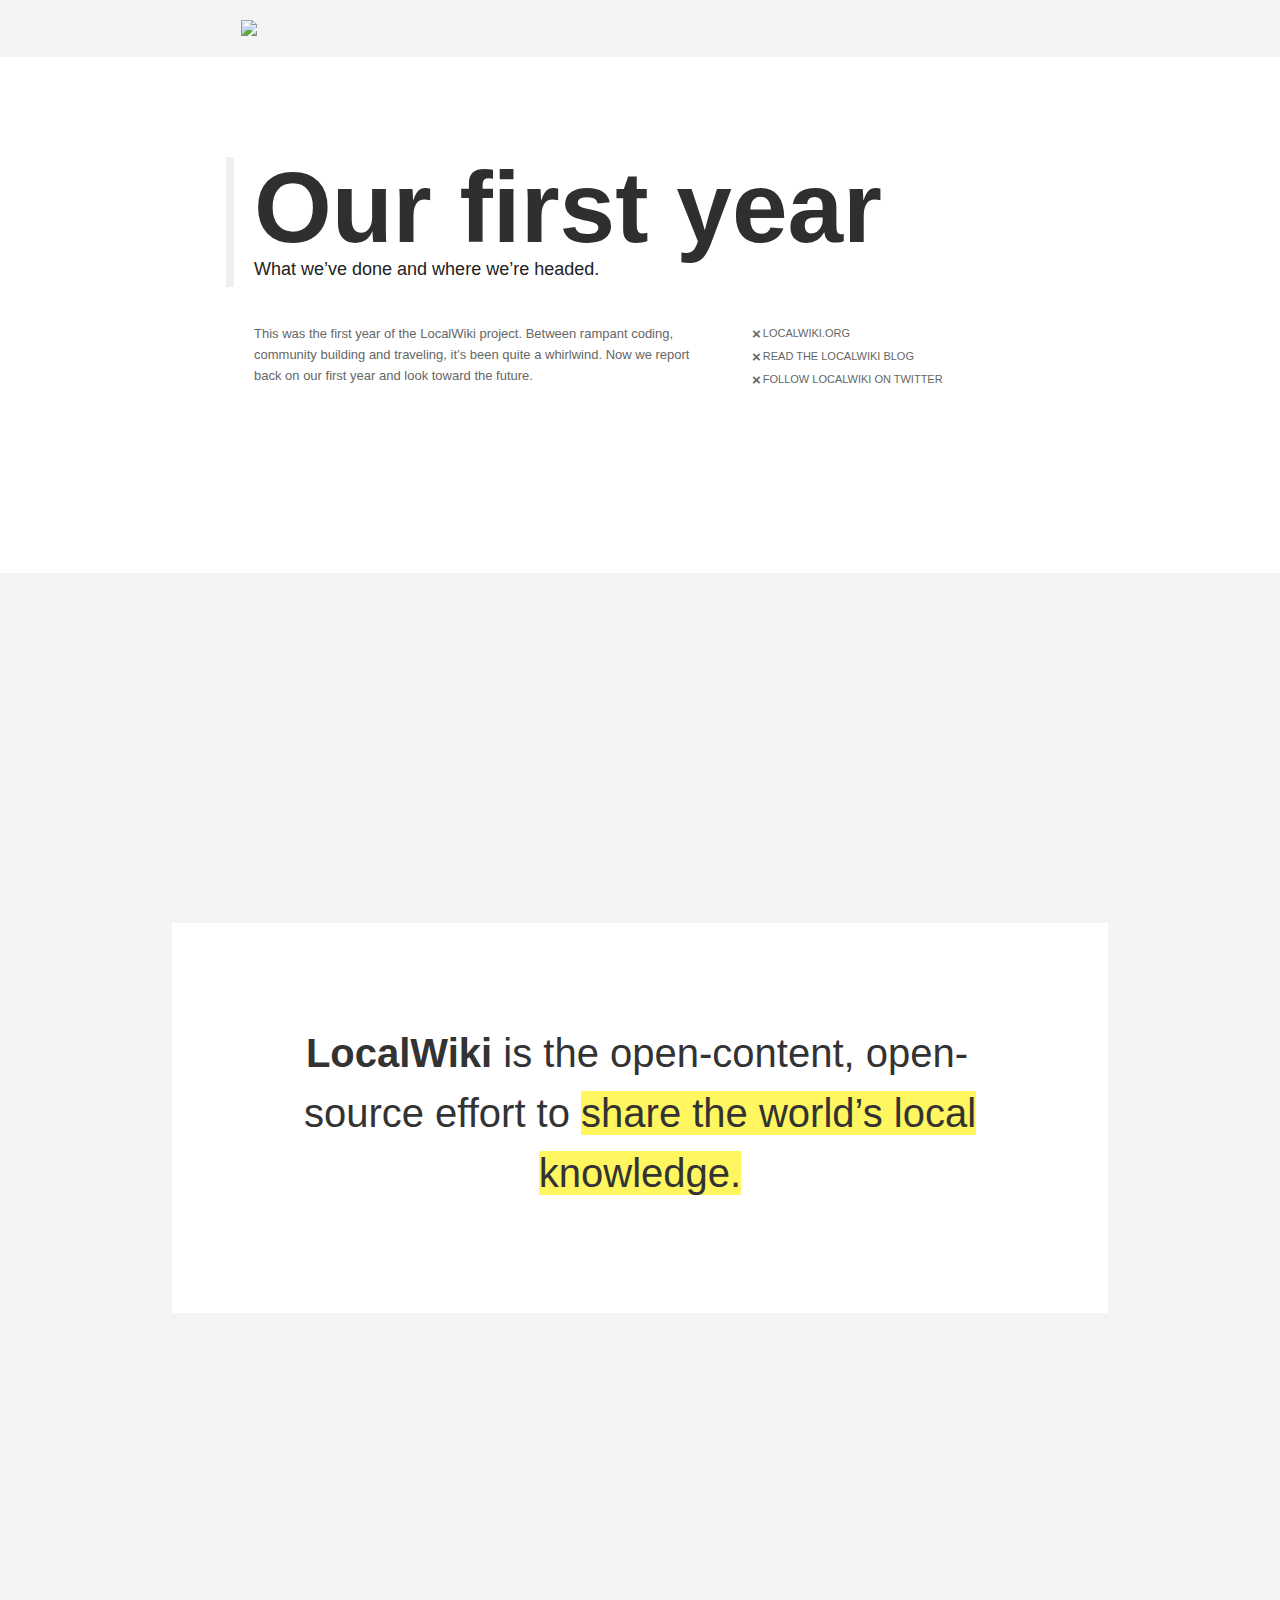
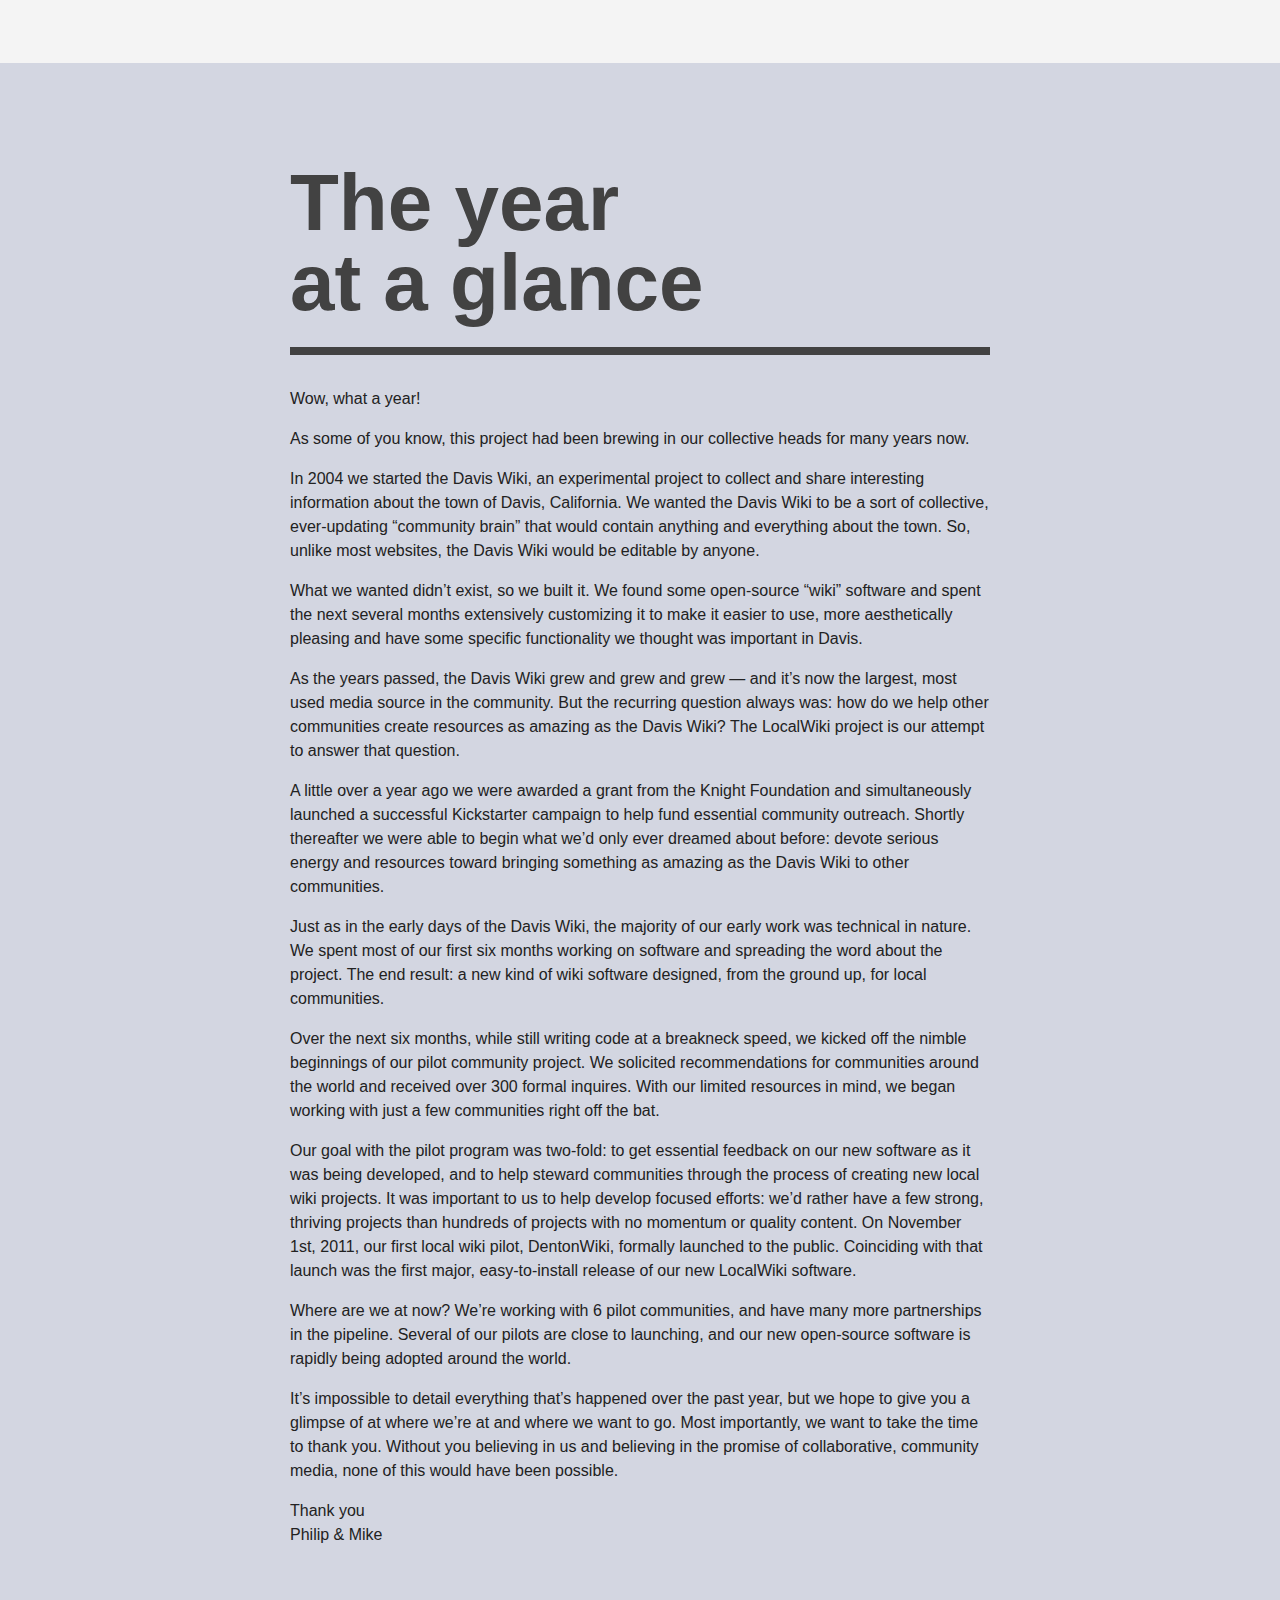
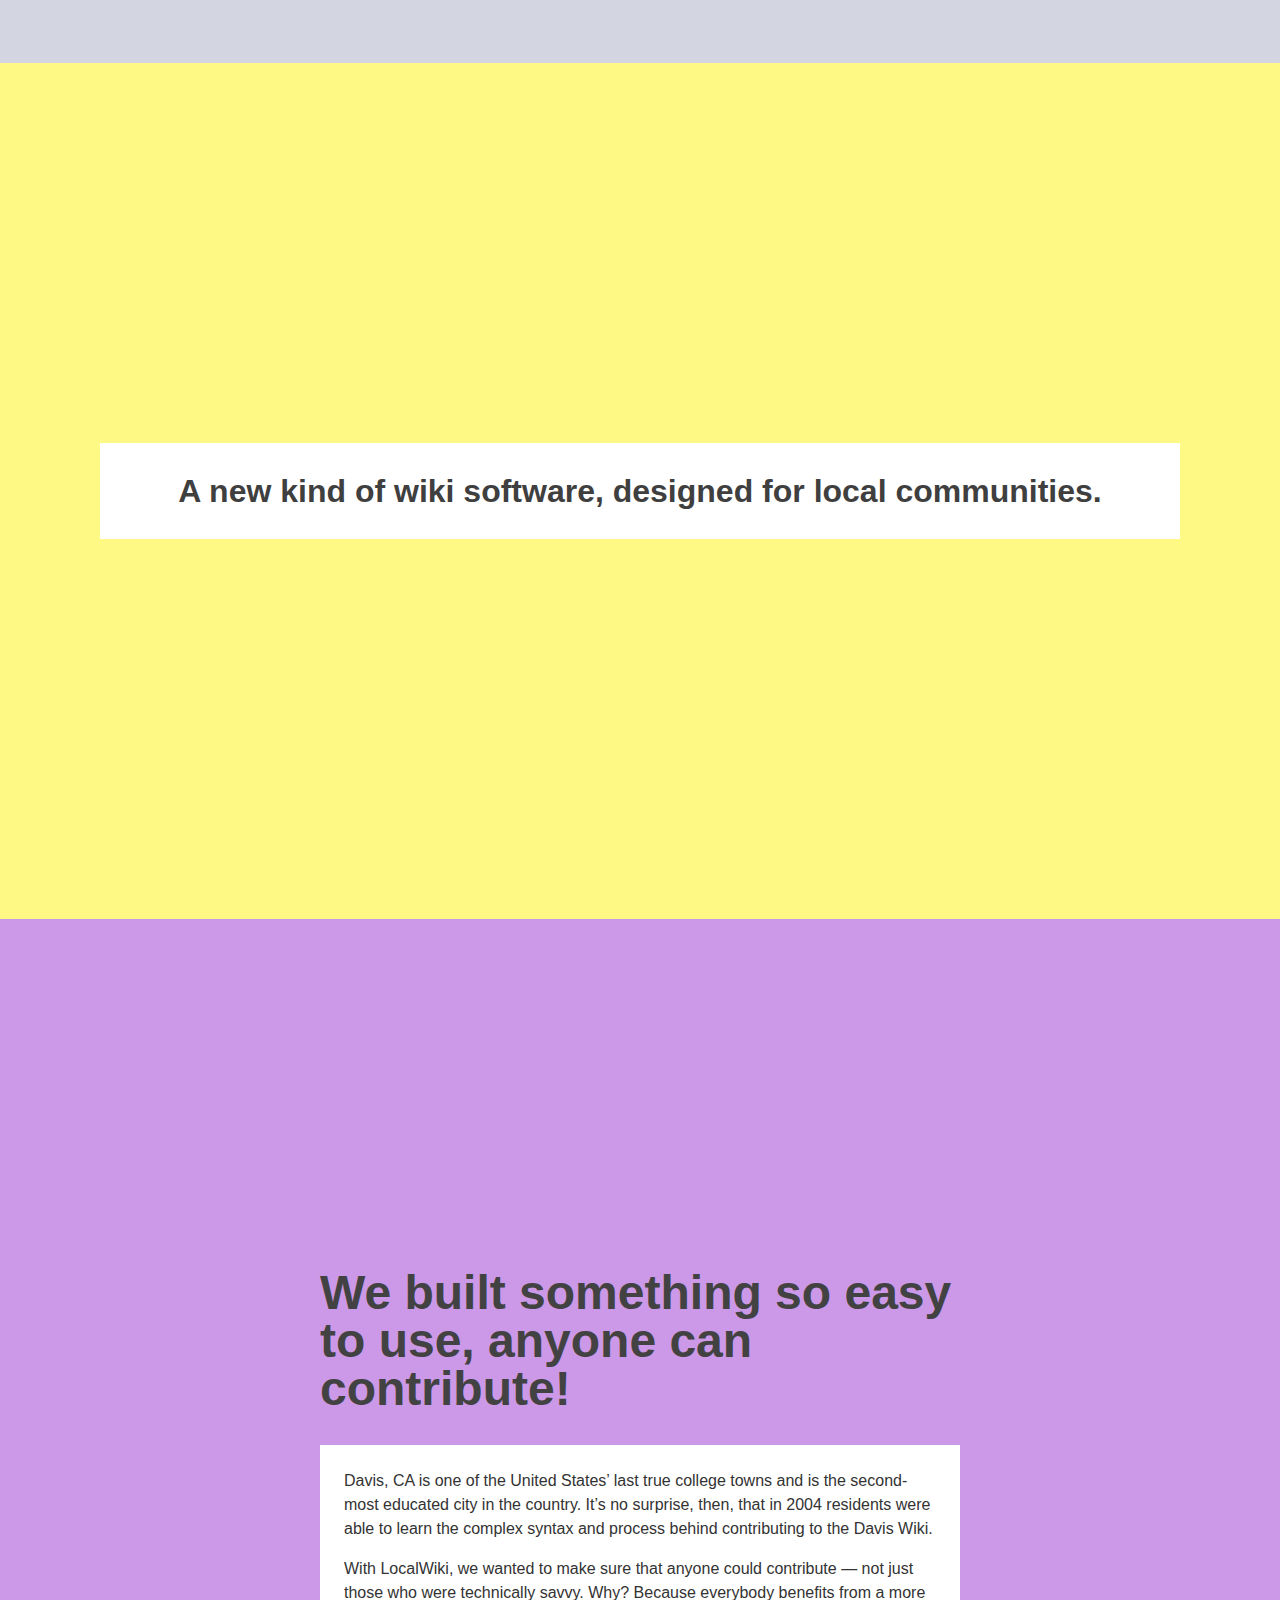
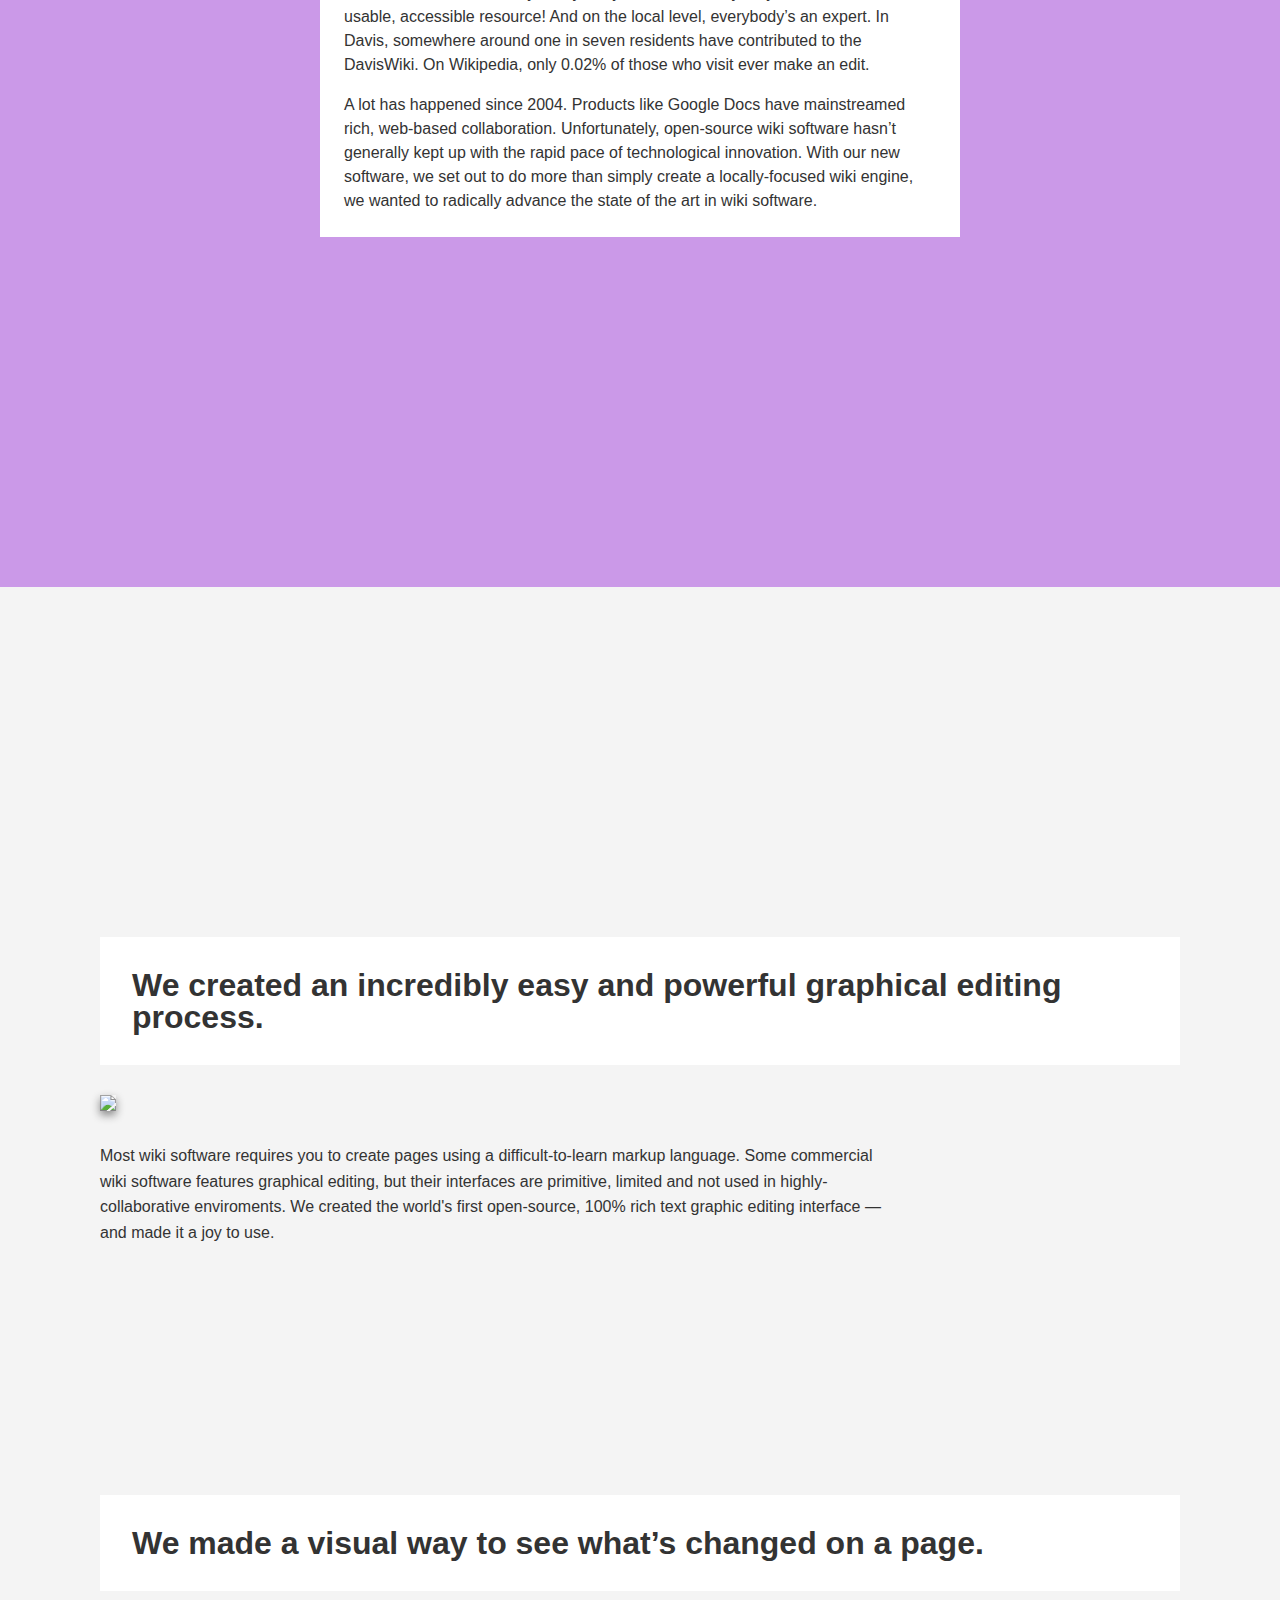
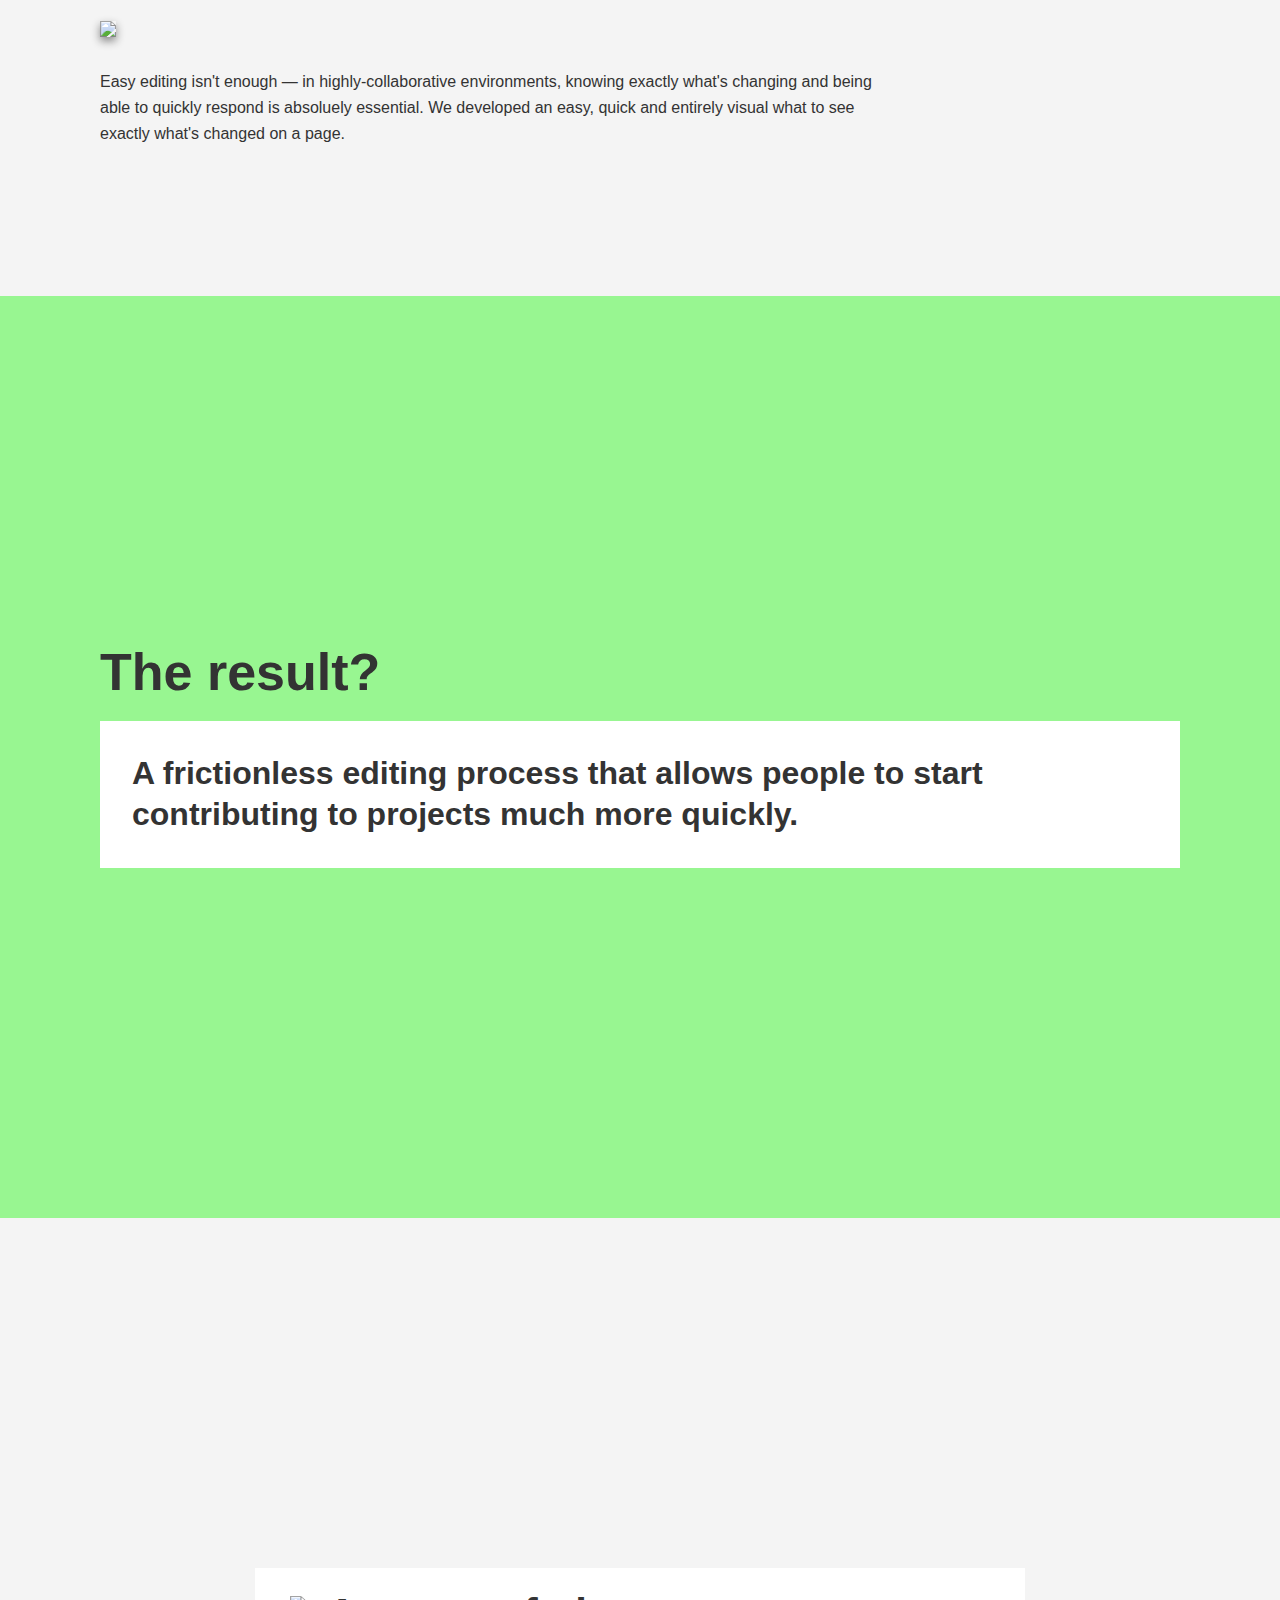
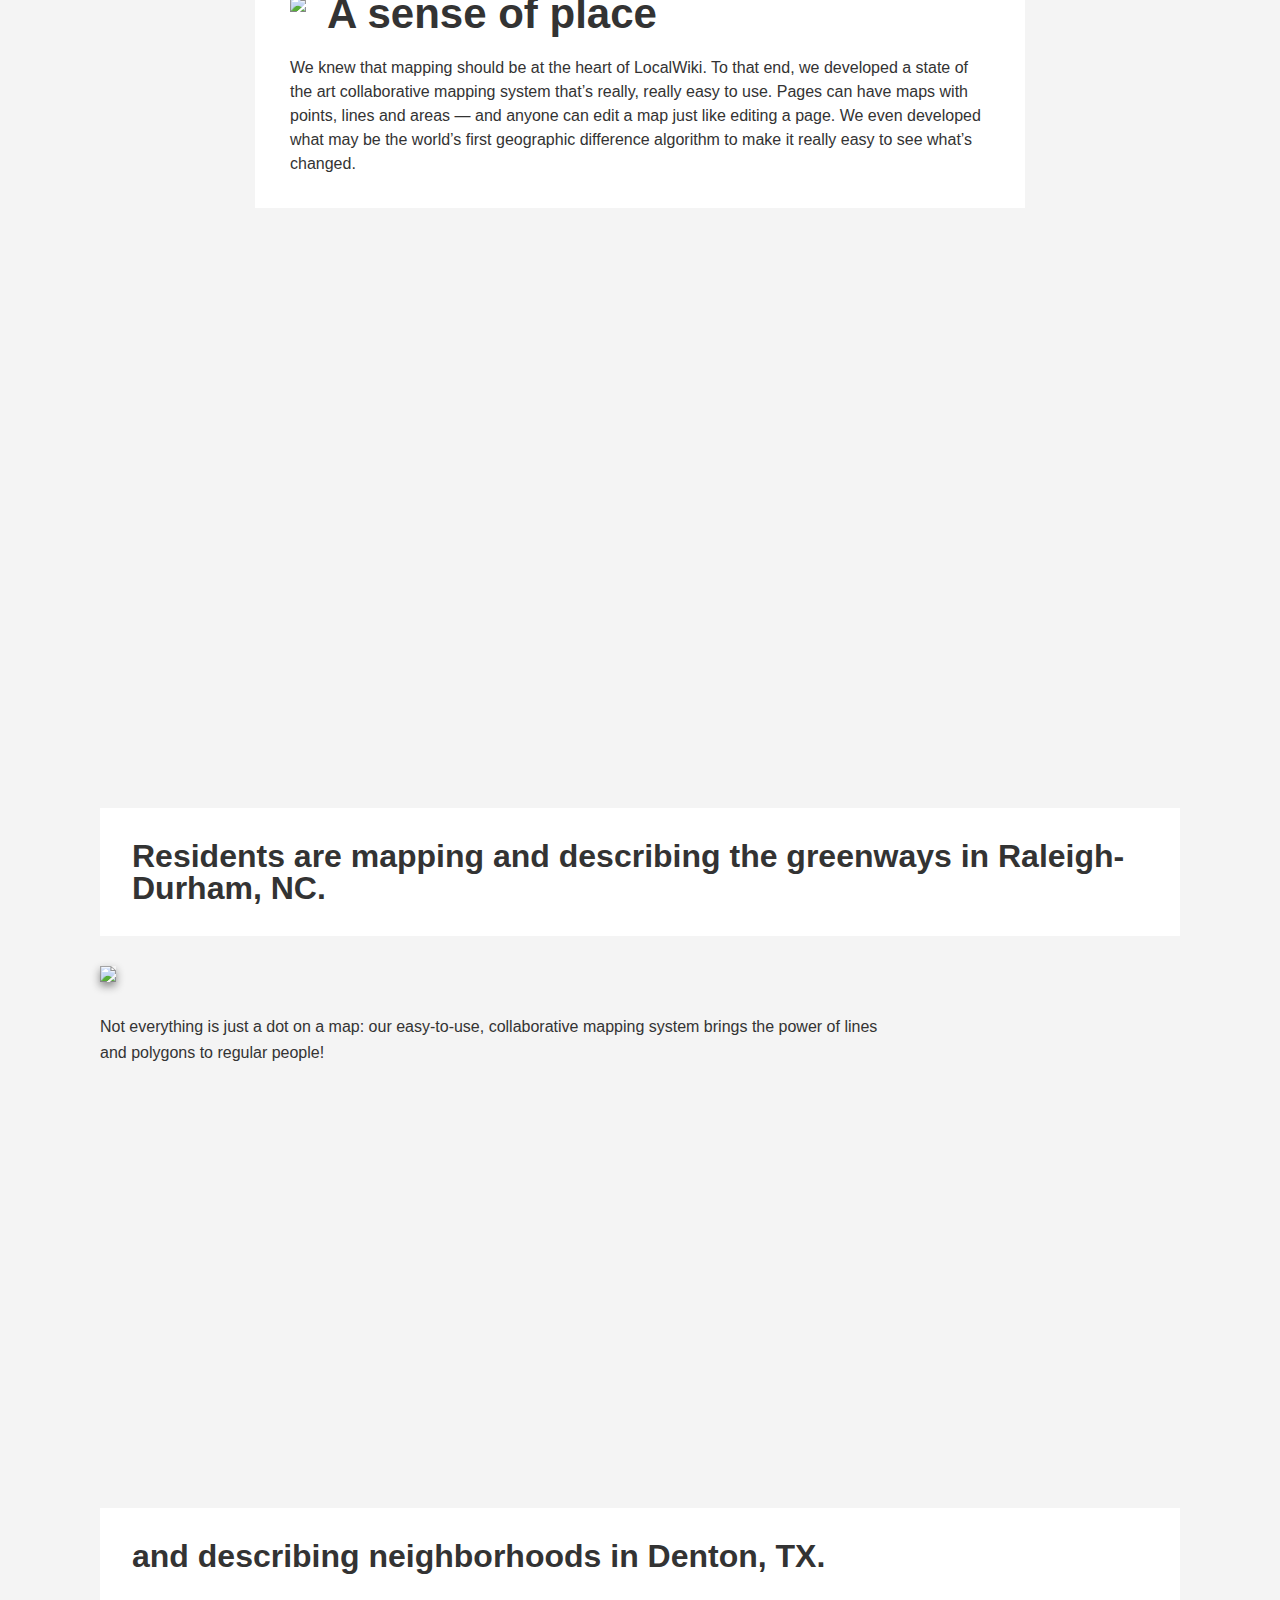
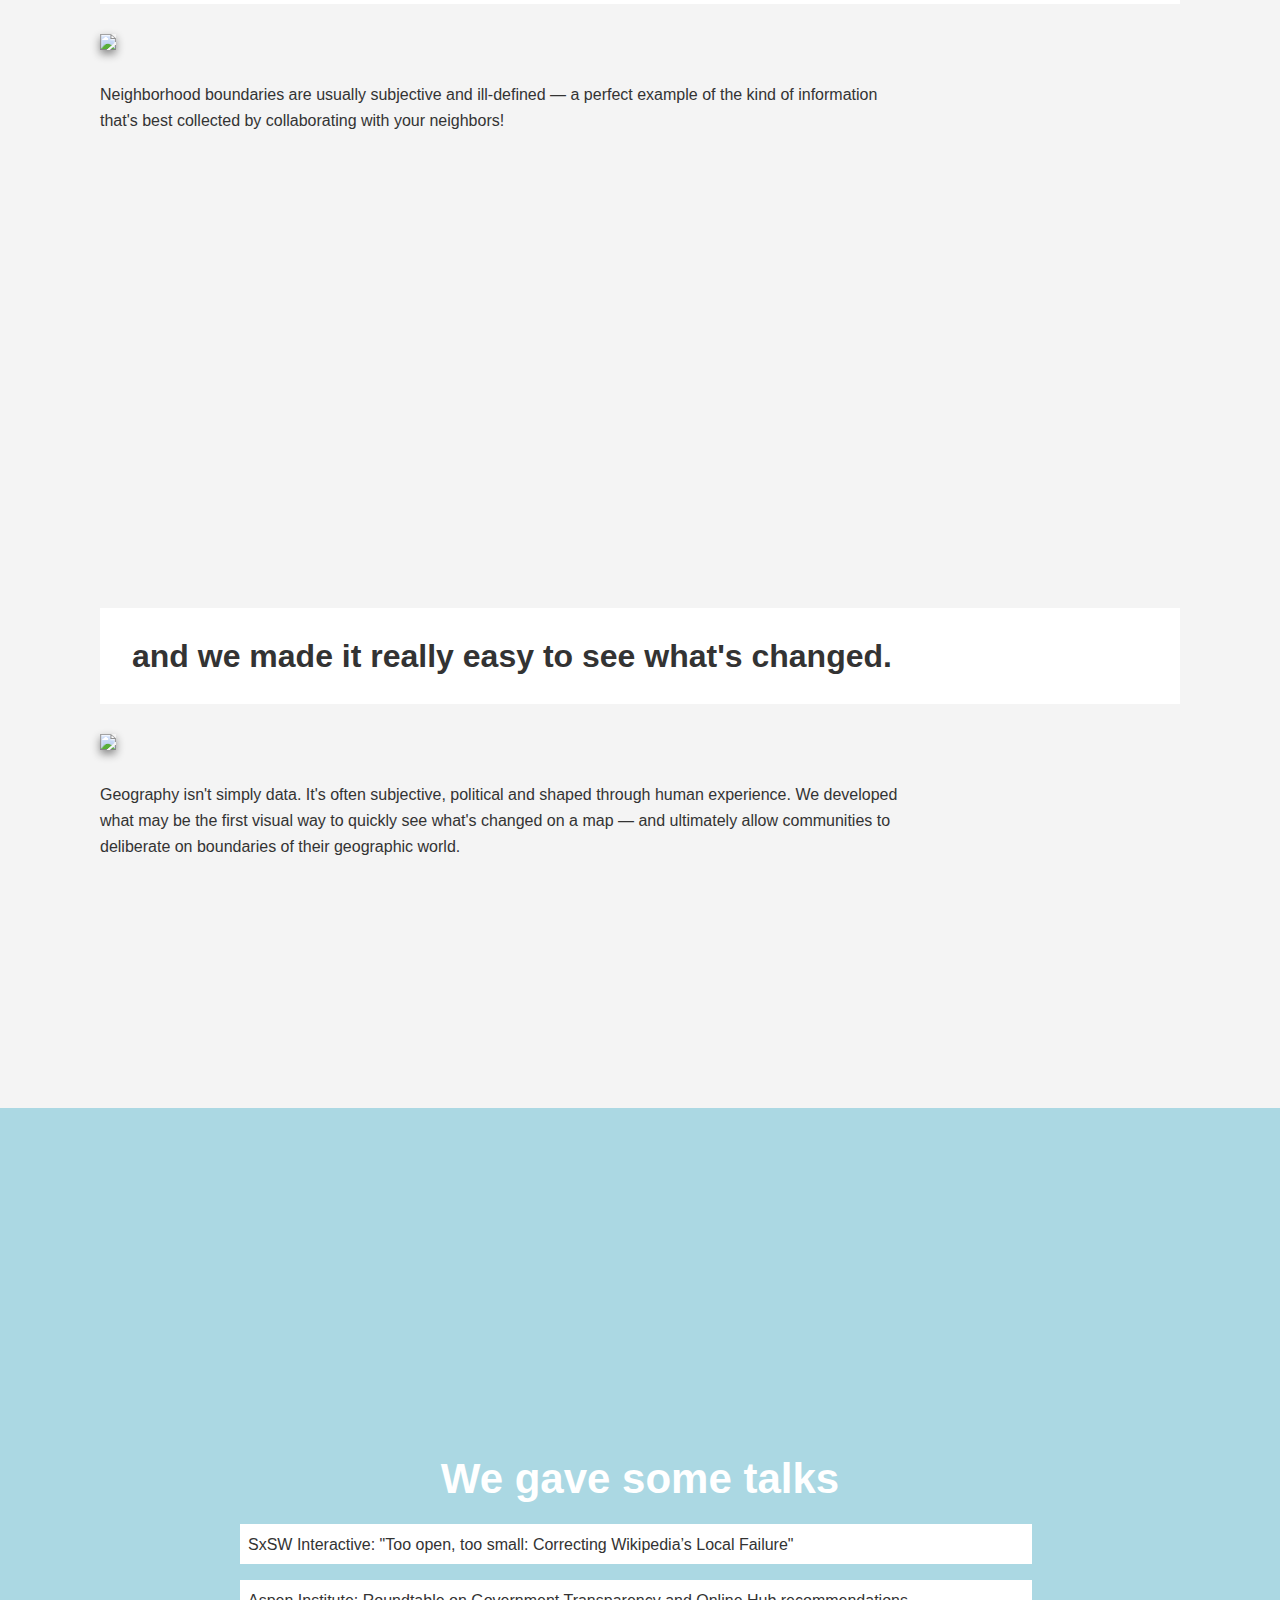
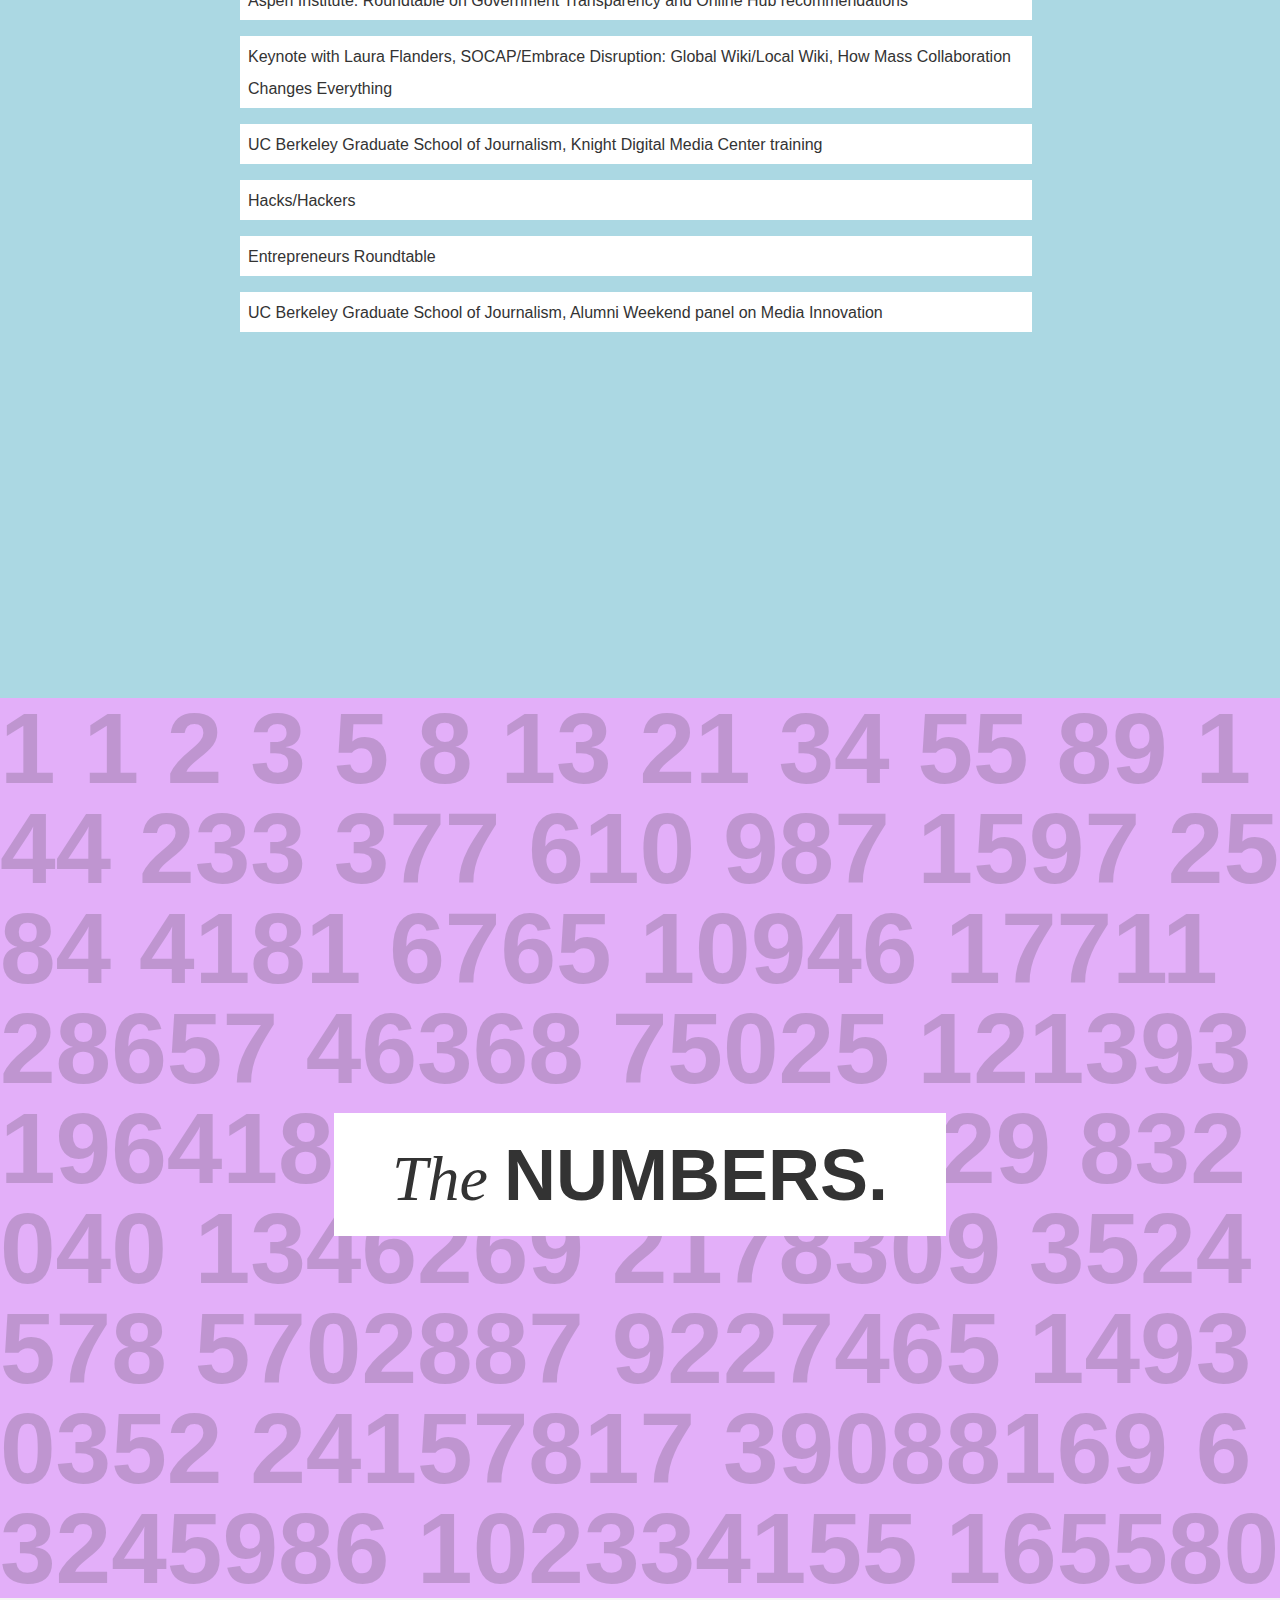
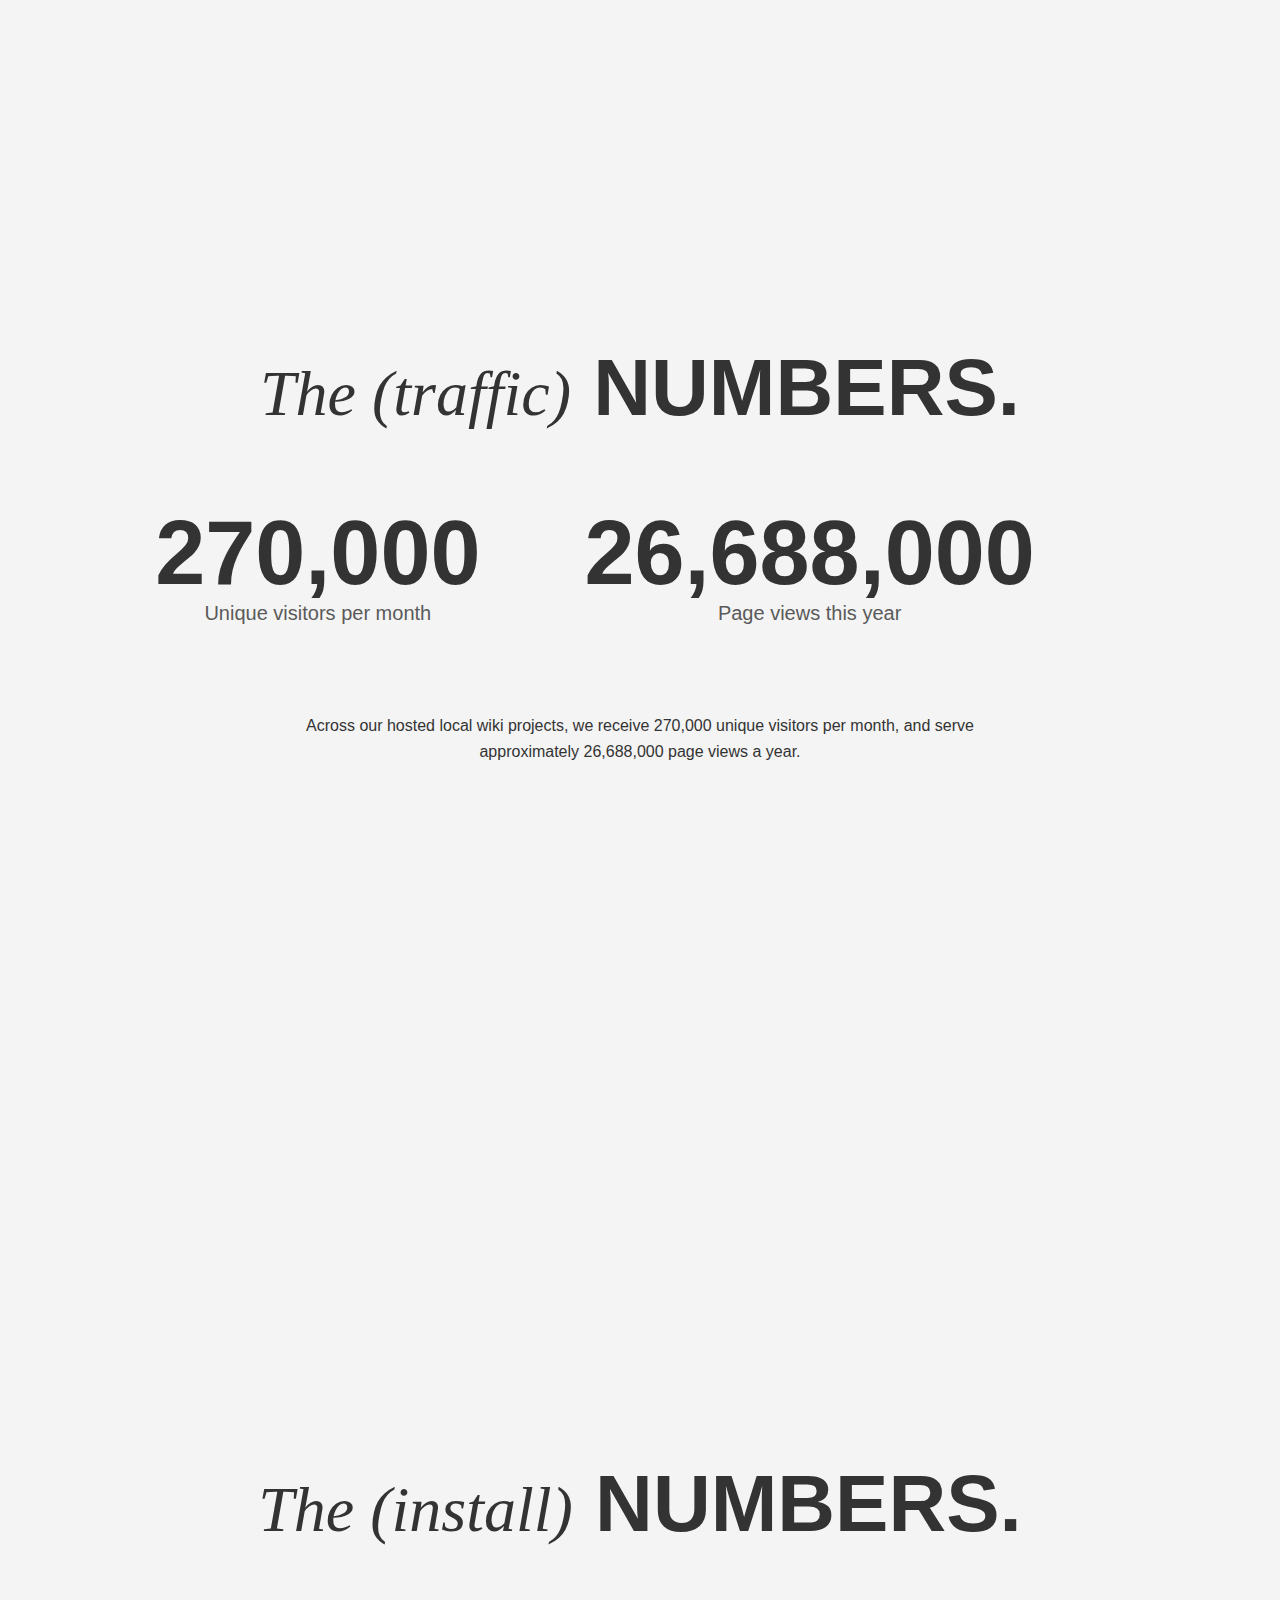
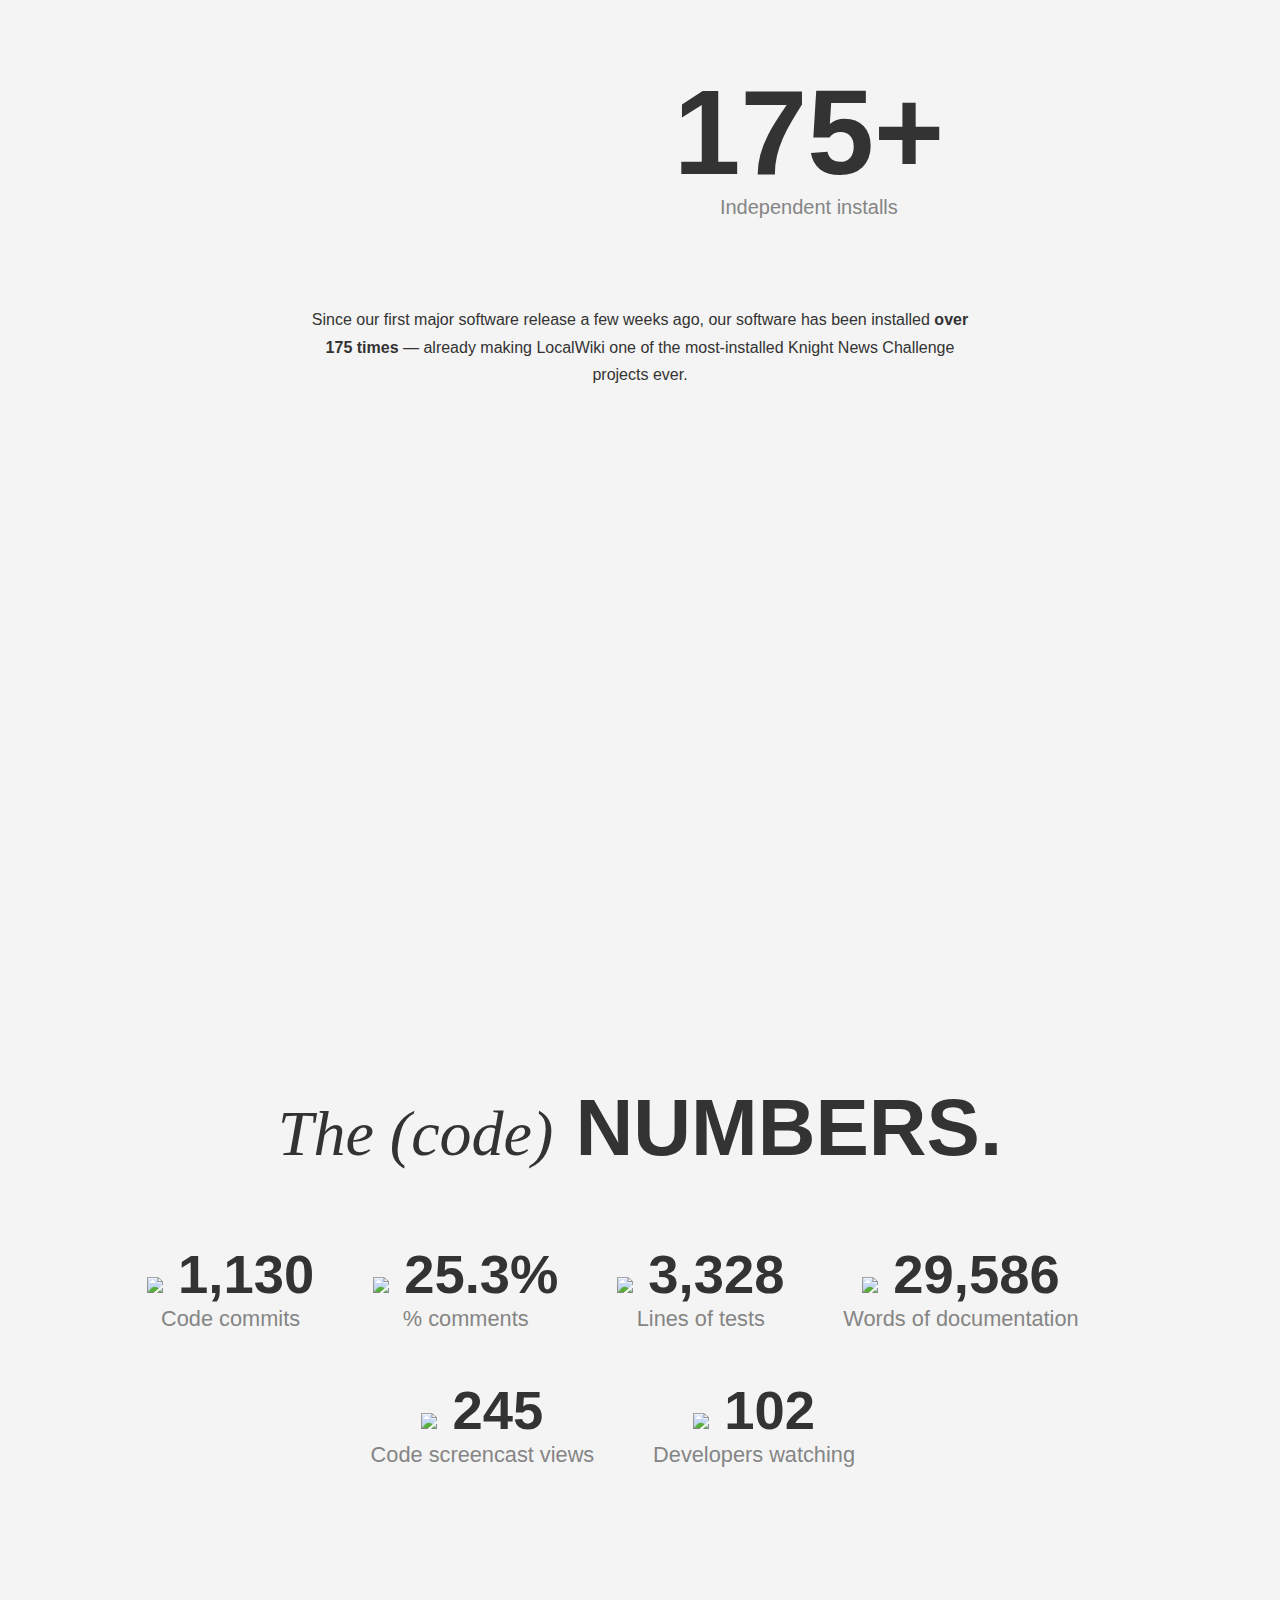
==== commit 786f8491: "Normalize on pastel colors." ====
--- a/report.html
+++ b/report.html
@@ -137,6 +137,7 @@
               <h1>
               We built something so easy to use, anyone can contribute!
               </h1>
+              <div class="description">
 <p>
 Davis, CA is one of the United States’ last true college towns and is the second-most educated city in the country.  It’s no surprise, then, that in 2004 residents were able to learn the complex syntax and process behind contributing to the Davis Wiki.
 </p>
@@ -146,6 +147,7 @@
 <p>
 A lot has happened since 2004.  Products like Google Docs have mainstreamed rich, web-based collaboration.  Unfortunately, open-source wiki software hasn’t generally kept up with the rapid pace of technological innovation. With our new software, we set out to do more than simply create a locally-focused wiki engine, we wanted to radically advance the state of the art in wiki software.
 </p>
+</div>
           </div>
         </div>
 
@@ -323,7 +325,7 @@
                    'zoom': {'interactive': false},
                    'pan': {'interactive': false},
                    'grid': {'backgroundColor': {'colors': ["#f4f4f4",
-                   "#f4f4f4"]}}
+                   "#f4f4f4"]}, 'borderColor': "#d0d0d0"}
                }
         );
     });
@@ -504,7 +506,7 @@
                    'zoom': {'interactive': false},
                    'pan': {'interactive': false},
                    'grid': {'backgroundColor': {'colors': ["#f4f4f4",
-                   "#f4f4f4"]}}
+                   "#f4f4f4"]}, 'borderColor': "#d0d0d0"}
                }
         );
     });
@@ -574,7 +576,7 @@
                    'zoom': {'interactive': false},
                    'pan': {'interactive': false},
                    'grid': {'backgroundColor': {'colors': ["#f4f4f4",
-                   "#f4f4f4"]}}
+                   "#f4f4f4"]}, 'borderColor': "#d0d0d0"}
                }
         );
     });
@@ -586,16 +588,15 @@
           <div class="text">
               <h1>Where we’re helping</h1>
               <img src="img/map_of_sites.png"/>
-              <p>(And a few outside the US)</p>
+              <p>( And a few places outside of the US )</p>
               </div>
           </div>
         </div>
 
         <div class="item" id="donors">
-<h1>Our donors</h1>
-          <div class="text">
-              
-
+          <div class="text">
+          <h1>Our donors</h1>
+        <div class="list">
         <div class="essential_supporters">
         <h2>Essential Supporters</h2>
         <ul>
@@ -626,7 +627,7 @@
             </li>
         </ul>
   </div>
-  <div clsas="founding_supporters">
+  <div class="founding_supporters">
         <h2>Founding Supporters</h2>
         <ul>
             <li>
@@ -886,6 +887,9 @@
             </li>
             <li>
                 Douglas Walter
+            </li>
+            <li>
+                <a href="http://prgmr.com">prgmr.com</a>
             </li>
         </ul>
   </div>
@@ -1913,7 +1917,7 @@
             </li>
         </ul>
         </div>
-
+        </div>
               </div>
           </div>
         </div>
--- a/css/styles.css
+++ b/css/styles.css
@@ -159,7 +159,7 @@
     margin: 0 0 10px 0;
     text-indent: -6px; }
 .item#overview {
-  background: #cfd3e3;
+  background: #d3d6e1;
   padding: 100px 0; }
   .item#overview .text {
     margin: 0 auto;
@@ -175,8 +175,8 @@
     font-weight: 700;
     font-size: 80px;
     margin: 0 0 0.4em 0;
-    padding-bottom: 0.4em;
-    border-bottom: 8px solid #f4f4f4;
+    padding-bottom: 0.3em;
+    border-bottom: 8px solid #424242;
     text-align: left;
     width: 700px; }
     .item#overview h1 span {}
@@ -184,7 +184,7 @@
     color: #222;
     font-family: "ff-meta-web-pro",Helvetica,Arial,sans-serif;
     font-size: 16px;
-    line-height: 1.4;
+    line-height: 1.5;
     margin: 0; }
 .item#software_intro {
   background: #fdf984;
@@ -204,30 +204,33 @@
     font-style: normal;
     font-size: 32px; }
 .item#software_overview {
-  background: #f92b2b;
+  background: #cb99e8;
   padding: 350px 0 350px 0; }
   .item#software_overview .text {
     margin: 0 auto;
     padding: 0 100px;
     font-family: "ff-meta-web-pro",Helvetica,Arial,sans-serif;
     text-align: left;
-    color: white;
     width: 40em; }
   .item#software_overview h1 {
-    color: #fff;
+    color: #424242;
     padding-bottom: 0.5em;
-    margin-bottom: 0.5em;
-    font-family: "proxima-nova",sans-serif;
-    font-weight: 700;
-    font-style: normal;
-    border-bottom: 4px solid #ffc2c2;
+    font-family: "proxima-nova",sans-serif;
+    font-weight: 700;
+    font-style: normal;
     font-size: 48px; }
+  .item#software_overview .description {
+    margin-top: 0.5em;
+    color: #333333;
+    background-color: white;
+    padding: 1.5em 1.5em 0.5em 1.5em; }
   .item#software_overview p {
     line-height: 1.5;
     margin-bottom: 1em;
     font-size: 16px;
   }
 .item#editing {
+  color: #333;
   background: #f4f4f4;
   padding: 350px 0 0 0; }
   .item#editing .text {
@@ -261,6 +264,7 @@
     margin-top: 30px; }
 .item#page_diff {
   background: #f4f4f4;
+  color: #333;
   padding: 250px 0 150px 0; }
   .item#page_diff .text {
     margin: 0 auto;
@@ -292,7 +296,7 @@
     margin-left: 100px;
     margin-top: 30px; }
 .item#page_result {
-  background: #76ff6c;
+  background: #98f691;
   padding: 350px 0 350px 0; }
   .item#page_result .text {
     margin: 0 auto;
@@ -348,6 +352,7 @@
 .item.map_example {
   background: #f4f4f4;
   min-height: 400px;
+  color: #333;
   padding: 250px 0 50px 0; }
   .item.map_example .text {
     margin: 0 auto;
@@ -382,29 +387,30 @@
   padding-bottom: 100px;
 }
 .item#talks {
-  background: #0ac5f4;
+  background: #abd8e3;
   font-family: "ff-meta-web-pro", Arial, "Helvetica Neue", sans-serif;
+  text-align: center;
   padding: 350px 0 350px 0; }
   .item#talks .text {
-    margin: 0 auto;
-    padding: 0 100px;
-    text-align: center;
-    width: 800; }
+    margin: 0;
+    color: #333;
+    padding: 0 100px; }
   .item#talks h1 {
     color: #fff;
-    font-family: "proxima-nova",sans-serif;
-    font-weight: 700;
-    font-style: normal;
-    margin-bottom: 1em;
+    display: inline;
+    font-family: "proxima-nova",sans-serif;
+    font-weight: 700;
+    font-style: normal;
     font-size: 42px; }
   .item#talks ul {
-    text-align: left;
-    width: 800px;
+    display: block;
+    max-width: 800px;
     margin-left: auto;
     margin-right: auto;
-    margin-top: 1em;}
+    margin-top: 1.5em;}
   .item#talks li {
     display: block;
+    text-align: left;
     color: #333;
     padding: 0.3em 0.5em 0.2em 0.5em;
     background-color: white;
@@ -412,7 +418,7 @@
     margin-right: 0.5em;
     line-height: 2;}
 .item#numbers_intro {
-  background: #d74eff;
+  background: #e3aff9;
   height: 900px; }
   .item#numbers_intro .bg_text {
     margin: 0;
@@ -442,7 +448,7 @@
     font-style: normal;
     font-weight: 700;
     text-transform: uppercase;
-    font-size: 80px; }
+    font-size: 72px; }
     .item#numbers_intro h1 span {
       font: 400 64px/64px "gentium book basic";
       font-style: italic;
@@ -518,10 +524,11 @@
       font-size: 120px;
     }
   .item#numbers_installs .details {
+    font-family: "ff-meta-web-pro", Arial, "Helvetica Neue", sans-serif;
     clear: both;
     margin: 0 auto;
     padding: 2em 0 0 0;
-    line-height: 1.5;
+    line-height: 1.7;
     color: #333;
     max-width: 680px;
     text-align: center; }
@@ -553,10 +560,11 @@
     color: #5a5a5a;
     font-size: 20px; }
   .item#numbers_traffic p {
+    font-family: "ff-meta-web-pro", Arial, "Helvetica Neue", sans-serif;
     width: 700px;
     margin-left: auto;
     margin-right: auto;
-    line-height: 1.4;
+    line-height: 1.6;
   }
   .item#numbers_traffic h1 {
     color: #333;
@@ -571,12 +579,12 @@
       font-style: italic;
       text-transform: none; }
 .item#look_inside_dwiki_intro {
-  background: #0ac5f4;
+  background: #f89c9c;
   font-family: "myriad-pro",sans-serif;
   font-style: normal;
   font-weight: 700;
-  font-size: 80px;
-  padding: 350px 0 350px 0; }
+  font-size: 52px;
+  padding: 400px 0 400px 0; }
   .item#look_inside_dwiki_intro .text {
     margin: 0 auto;
     padding: 0 100px;
@@ -655,7 +663,8 @@
       font-style: italic;
       text-transform: none; }
   .item#look_inside_dwiki_2 p {
-     line-height: 1.5;
+     color: #333;
+     line-height: 1.6;
      margin-bottom: 1.5em; }
   #look_inside_dwiki_2 .stats {
      color: #383838;
@@ -731,7 +740,8 @@
       font-style: italic;
       text-transform: none; }
   .item#look_inside_denton_detail p {
-     line-height: 1.5;
+     color: #333;
+     line-height: 1.6;
      margin-bottom: 1em; }
   #denton_page_content_over_time {
      height: 300px;
@@ -747,7 +757,6 @@
      float: right;
      width: 420px;
      padding-left: 1em;
-     margin-bottom: 3em;
      margin-left: 3em;
   }
   #look_inside_denton_detail .stats h2 {
@@ -761,11 +770,11 @@
   #look_inside_denton_detail .stats .number {
      font-size: 36px;
      margin: 0;
-     margin-bottom: 1em;
+     margin-bottom: 0.5em;
   }
   #look_inside_denton_detail .stats .numbers {
      float: right;
-     margin-top: 2em;
+     margin-top: 1em;
      margin-right: 1em; }
   #look_inside_denton_detail .stats .type {
      margin-right: auto;
@@ -818,7 +827,8 @@
       font-style: italic;
       text-transform: none; }
   .item#look_inside_triangle_detail p {
-     line-height: 1.5;
+     color: #333;
+     line-height: 1.6;
      margin-bottom: 1em; }
   #triangle_page_content_over_time {
      height: 300px;
@@ -864,10 +874,9 @@
   }
 
 .item#where_helping {
-  background: #fcfaf2;
   color: #333;
-  font-family: "open-sans", sans-serif;
-  padding: 350px 0 350px 0; }
+  font-family: "ff-meta-web-pro", Arial, "Helvetica Neue", sans-serif;
+  padding: 150px 0 250px 0; }
   .item#where_helping .text {
     margin: 0 auto;
     padding: 0 100px;
@@ -875,59 +884,69 @@
     width: 800; }
   .item#where_helping h1 {
     color: #333;
-    font: 800 64px/64px "open-sans", sans-serif;
-    margin-bottom: 0.3em;
-    text-transform: uppercase; }
-    .item#where_helping h1 span {
-      font: 400 64px/64px "gentium book basic";
-      font-style: italic;
-      text-transform: none; }
+    font-family: "proxima-nova",sans-serif;
+    font-weight: 700;
+    font-style: normal;
+    font-size: 32px; }
   .item#where_helping img {
-    border: 3px solid #7c7c7c;
-    margin: 1em;
+    border: 3px solid #d0d0d0;
+    margin: 1.5em 1em 1em 1em;
   }
 .item#donors {
-  background: #AD0918;
+  background: #fff;
   padding: 350px 0 350px 0; }
   .item#donors li {
      margin-top:0.2em;
      margin-bottom:0.2em;
   }
   .item#donors .text {
-    -moz-column-count: 4;
-    -moz-column-gap: 20px;
-    -webkit-column-count: 4;
-    -webkit-column-gap: 20px; 
-    margin: 0 auto;
-    padding: 0 100px;
+    font-size: 16px;
     font-family: "ff-meta-web-pro", Arial, "Helvetica Neue", sans-serif;
+    margin: 0 auto;
+    padding: 0;
     text-align: left;
-    color: #DFC272;
+    color: #333;
     max-width: 50em; }
   .item#donors h1 {
-    margin: auto;
-    width: 806px;
     white-space:nowrap;
-    color: #fff;
+    color: #333;
+    display: block;
+    padding-bottom: 0em;
+    font-family: "proxima-nova",sans-serif;
+    font-style: normal;
+    font-size: 52px;
+    font-weight: 700;}
+    .item#donors .list {
+     
+    }
+    .item#donors ul {
+     -moz-column-count: 4;
+     -moz-column-gap: 20px;
+     -webkit-column-count: 4;
+     -webkit-column-gap: 20px; 
+    margin-bottom: 1em;}
+    .item#donors ul li {
+      margin-bottom: 0.5em;
+      line-height: 1.4;
+    }
+    .item#donors h2 {
+    white-space:nowrap;
+    color: #333;
     padding-bottom: 0.5em;
-    font-family: "ff-meta-web-pro", Arial, "Helvetica Neue", sans-serif;
-    font-size: 48px;}
-    .item#donors ul {
-    margin-bottom: 1em;}
-.item#donors h2 {
-    white-space:nowrap;
-    color: #fff;
-    padding-bottom: 0.5em;
-    font-weight: 700;
-    font-size: 16px;
-    font-family: "ff-meta-web-pro", Arial, "Helvetica Neue", sans-serif;}
+    font-family: "proxima-nova",sans-serif;
+    font-style: normal;
+    font-weight: 700;
+    font-size: 20px;
+    margin-bottom: 1em;
+    margin-top: 2em;
+    }
 
   .item#donors p {
     line-height: 1.4;
     margin-bottom: 1em;
   }
 .item#thanks {
-  background: #0ac5f4;
+  background: #b6f1a6;
   padding: 350px 0 350px 0; }
   .item#thanks .text {
     margin: 0 auto;
@@ -941,15 +960,21 @@
     padding: 0.5em 1em 0.5em 1em;
     font-family: "proxima-nova",sans-serif;
     font-style: normal;
-    font-size: 52px;
+    font-size: 42px;
     font-weight: 700; }
 .item#donate {
-  background: #fcfaf2;
+  background: #f4f4f4;
+  font-family: "ff-meta-web-pro", Arial, "Helvetica Neue", sans-serif;
   color: #333;
-  font-family: "open-sans", sans-serif;
   padding: 350px 0 350px 0; }
   .item#donate .text {
+    width: 30em;
+    margin-left: auto;
+    margin-right: auto;
+    background-color: white;
     text-align: center;
+    line-height: 1.5;
+    padding: 1em 0 1em 0;
   }
   .item#donate .donate_call {
     margin: 2em auto;
@@ -965,13 +990,11 @@
   }
   .item#donate h1 {
     color: #333;
-    font: 800 64px/64px "open-sans", sans-serif;
-    margin-bottom: 0.5em;
-    text-transform: uppercase; }
-    .item#donate h1 span {
-      font: 400 64px/64px "gentium book basic";
-      font-style: italic;
-      text-transform: none; }
+    font-family: "proxima-nova",sans-serif;
+    font-weight: 700;
+    font-style: normal;
+    font-size: 52px;
+    margin-bottom: 0.5em; }
   .item#donate form {
       margin-bottom: 1em;
    }
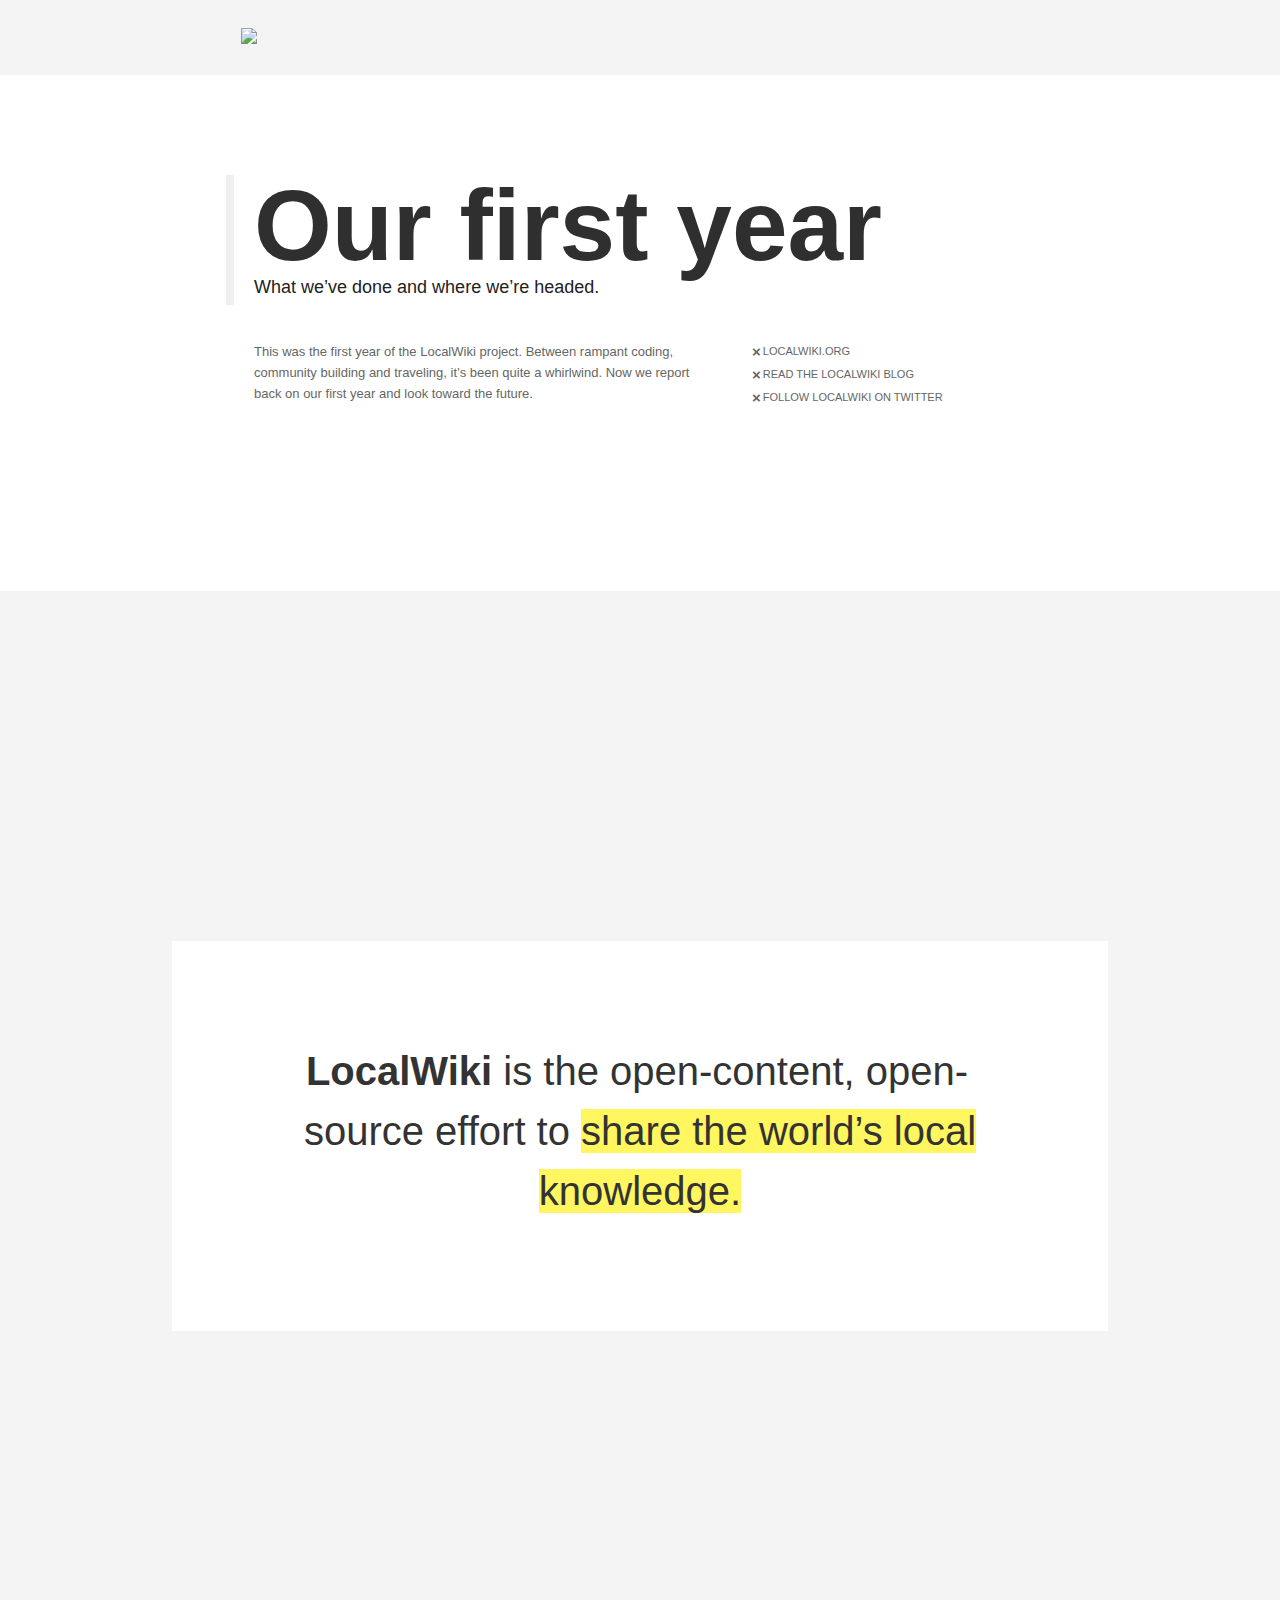
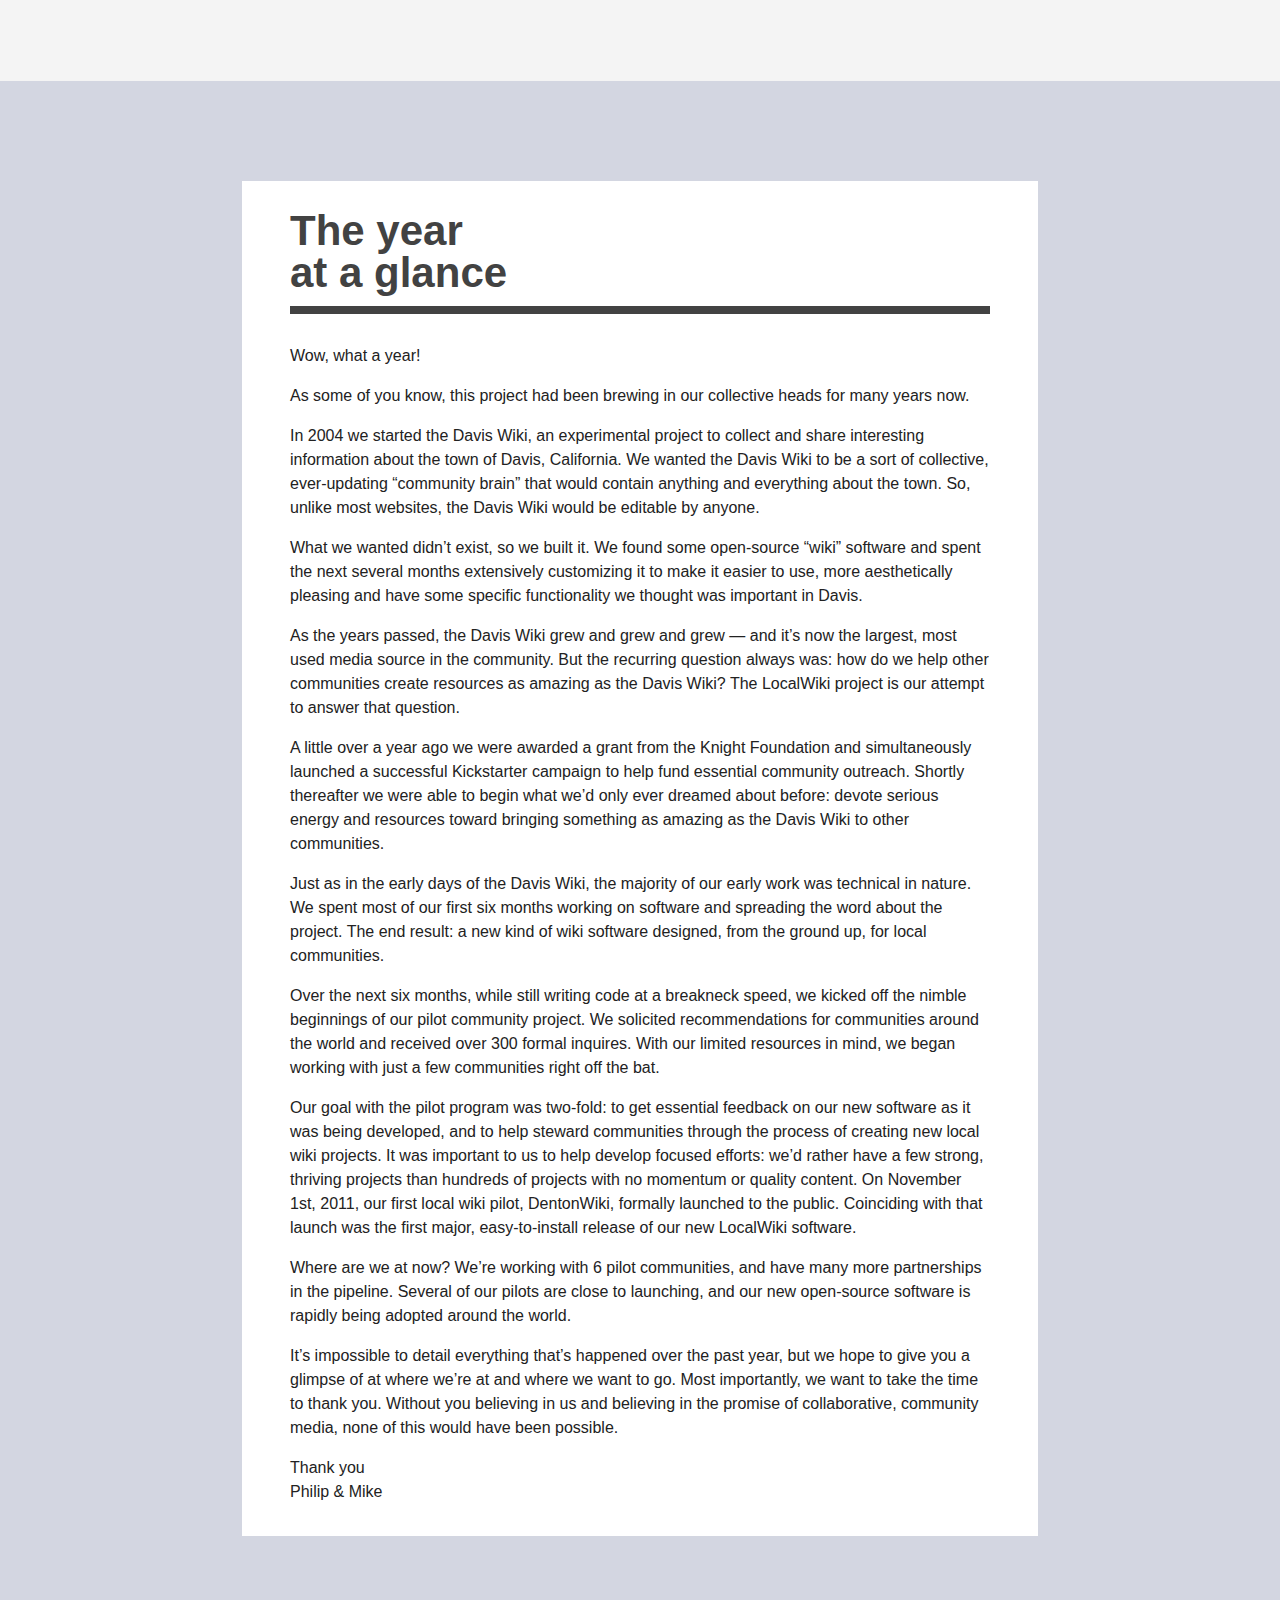
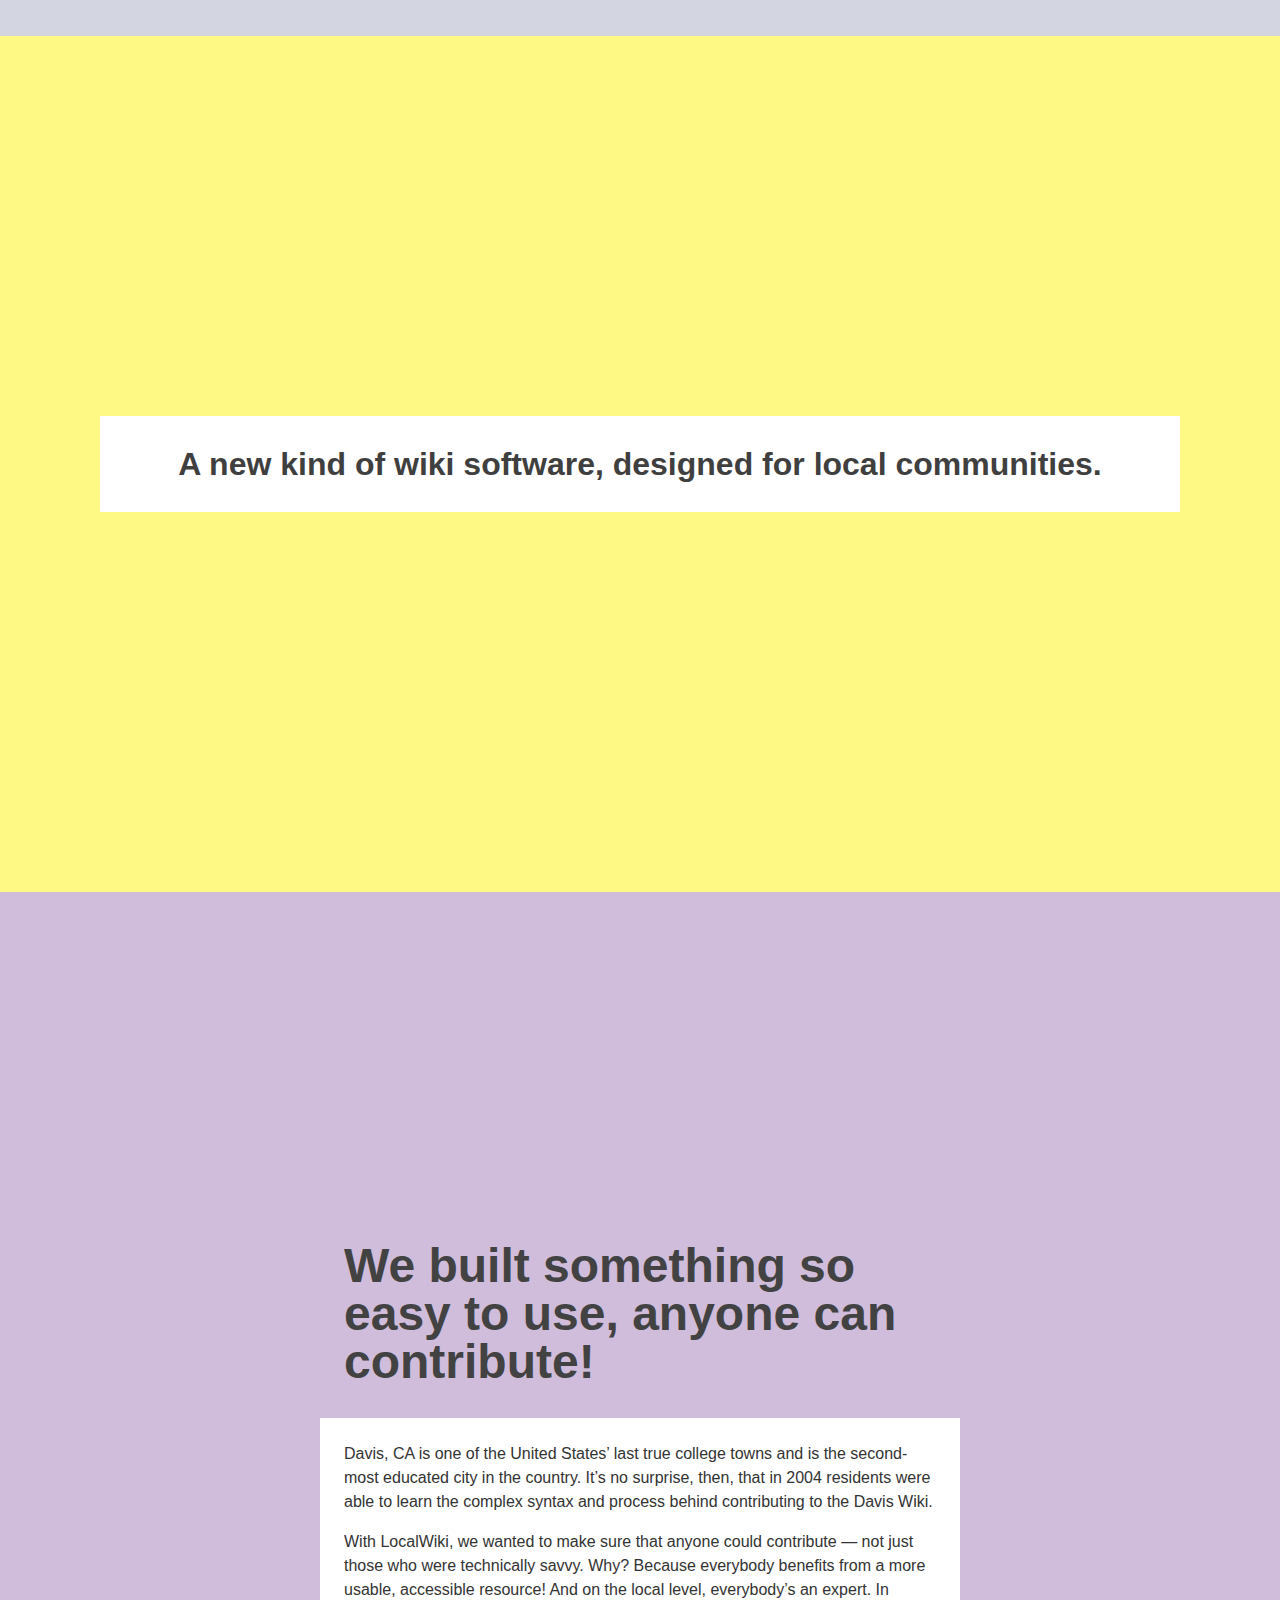
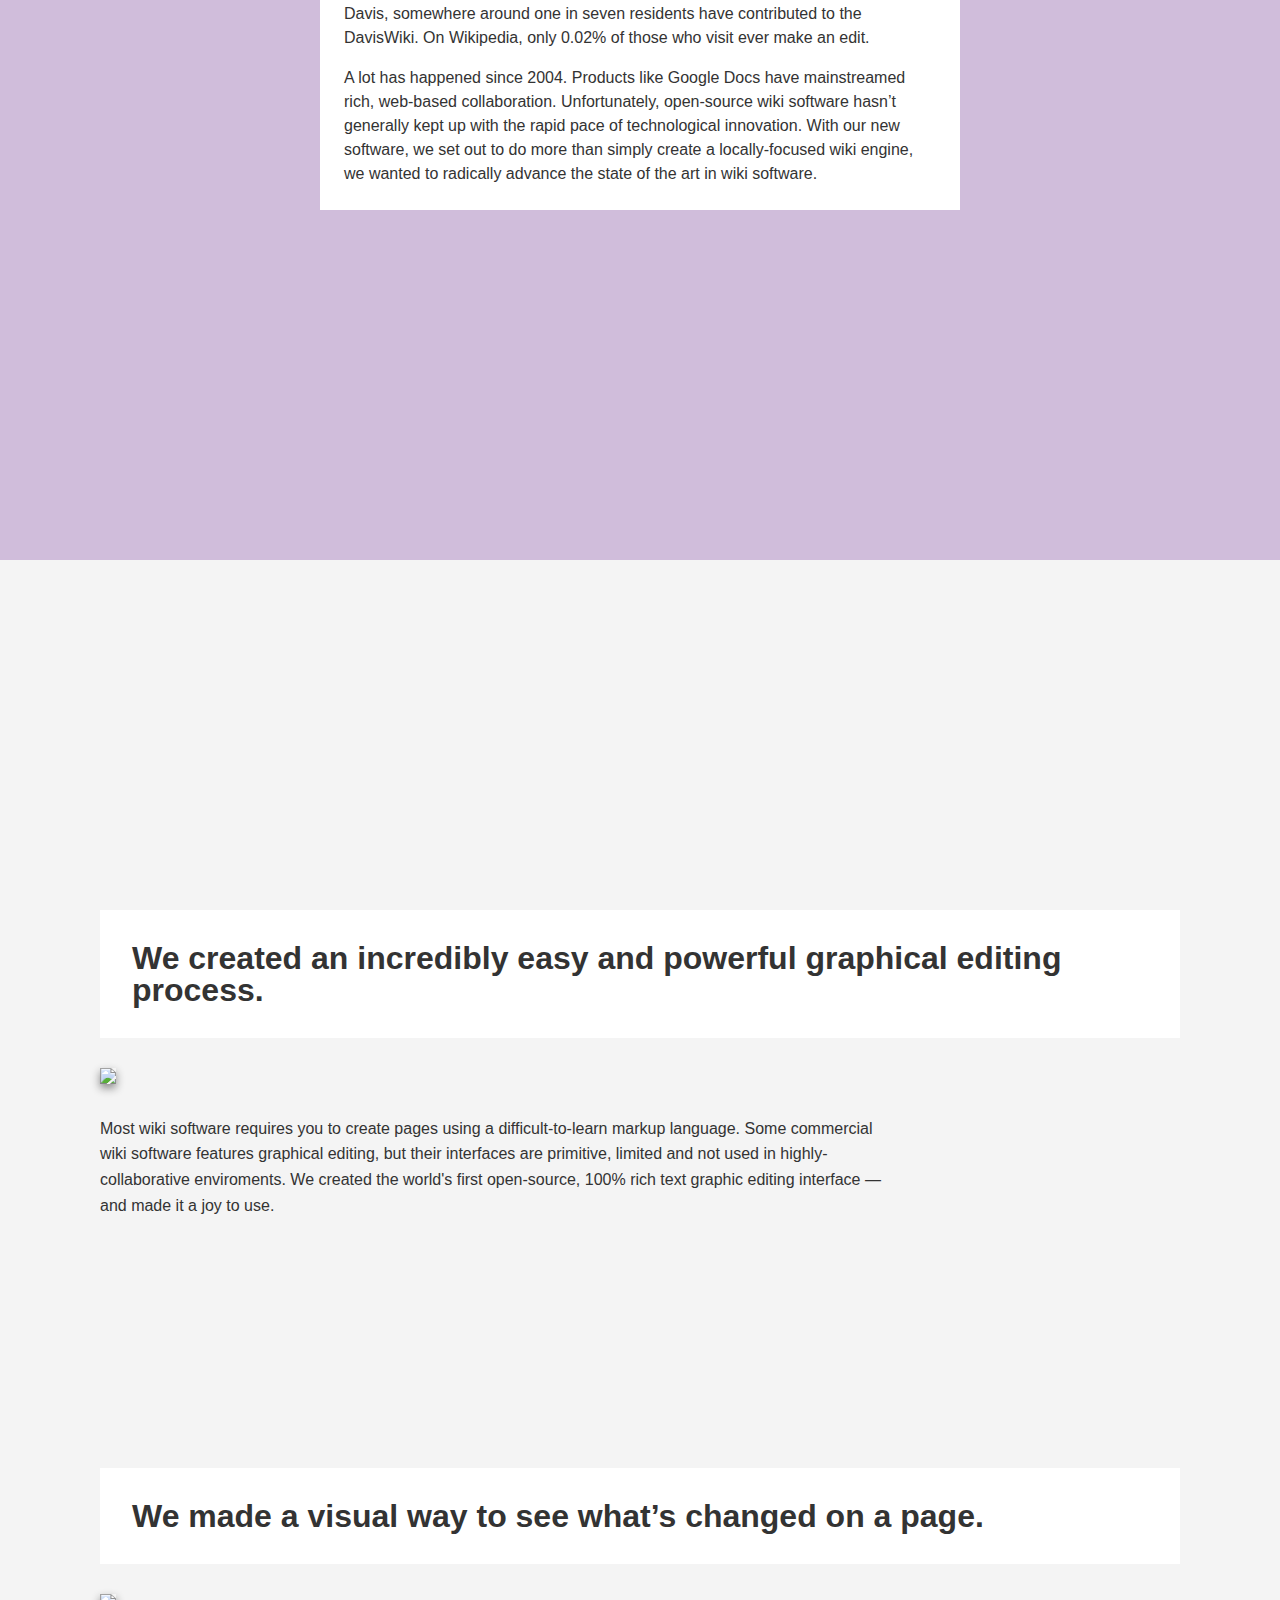
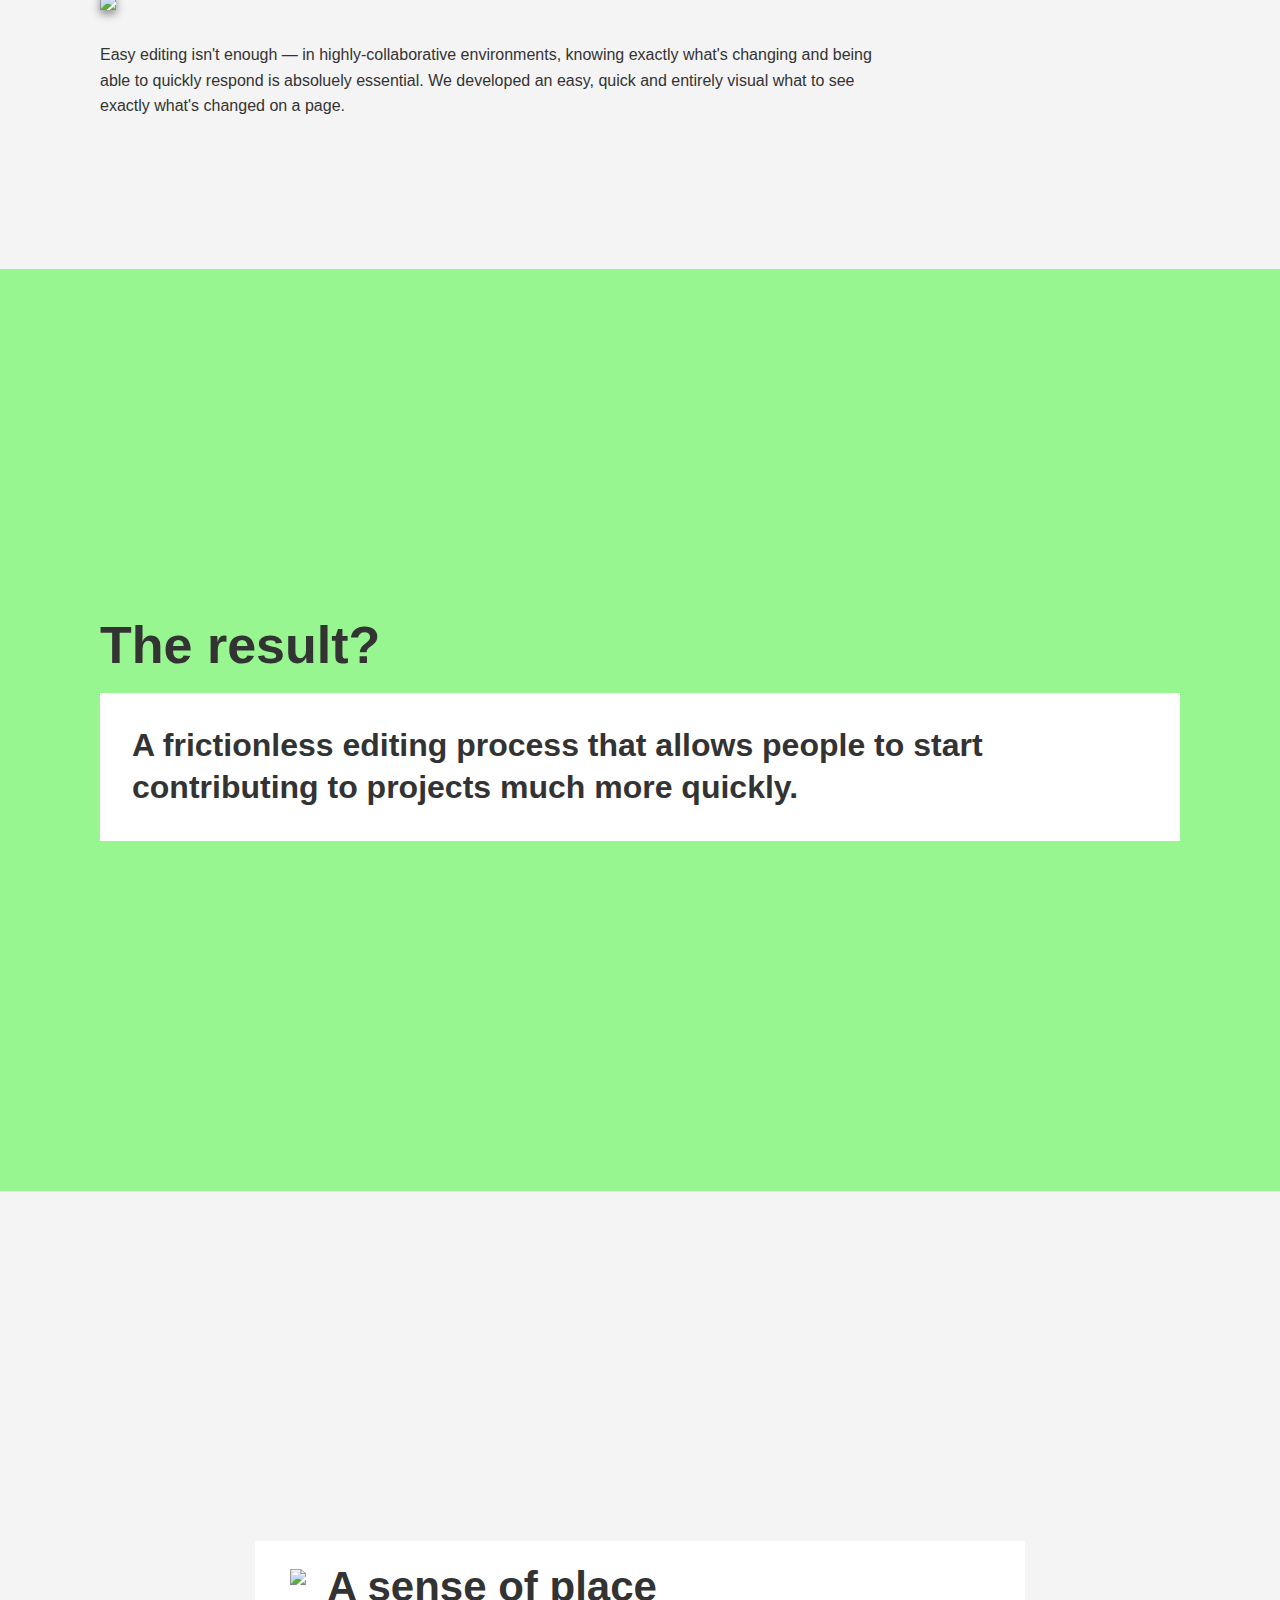
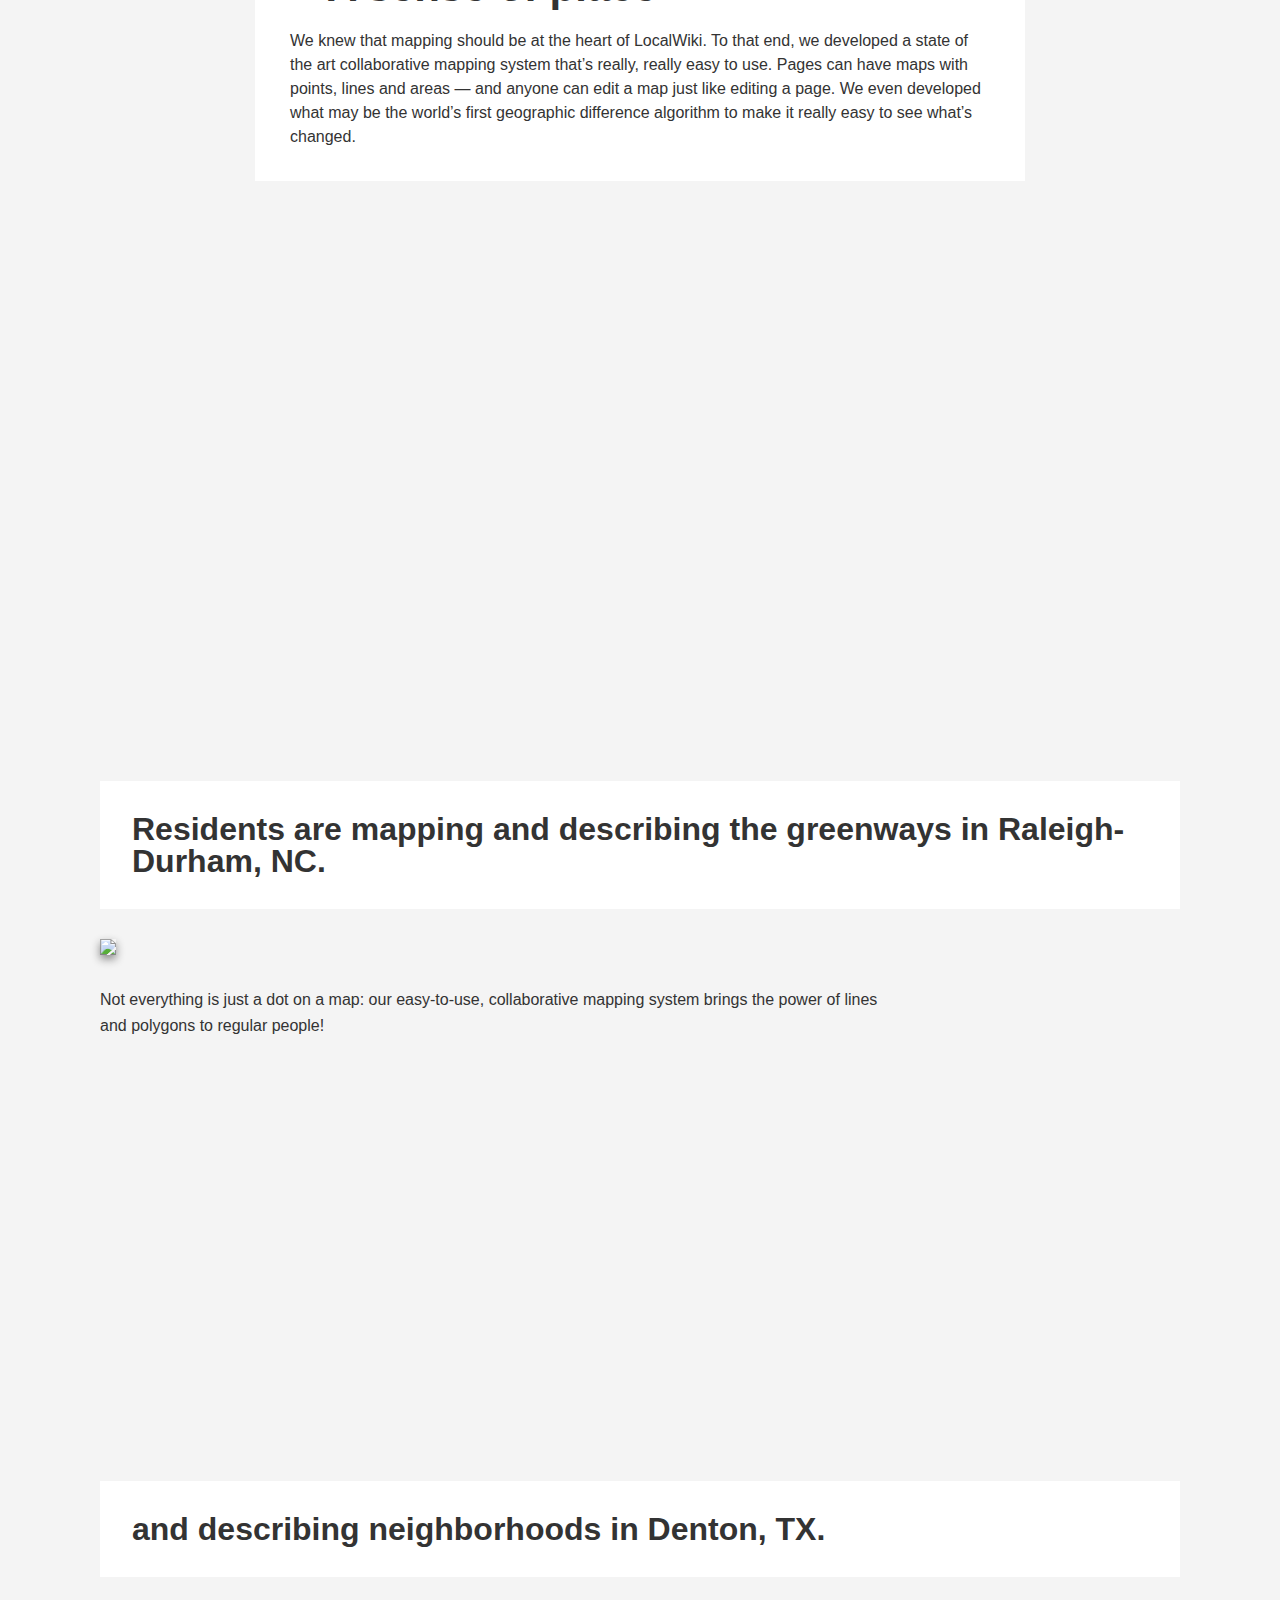
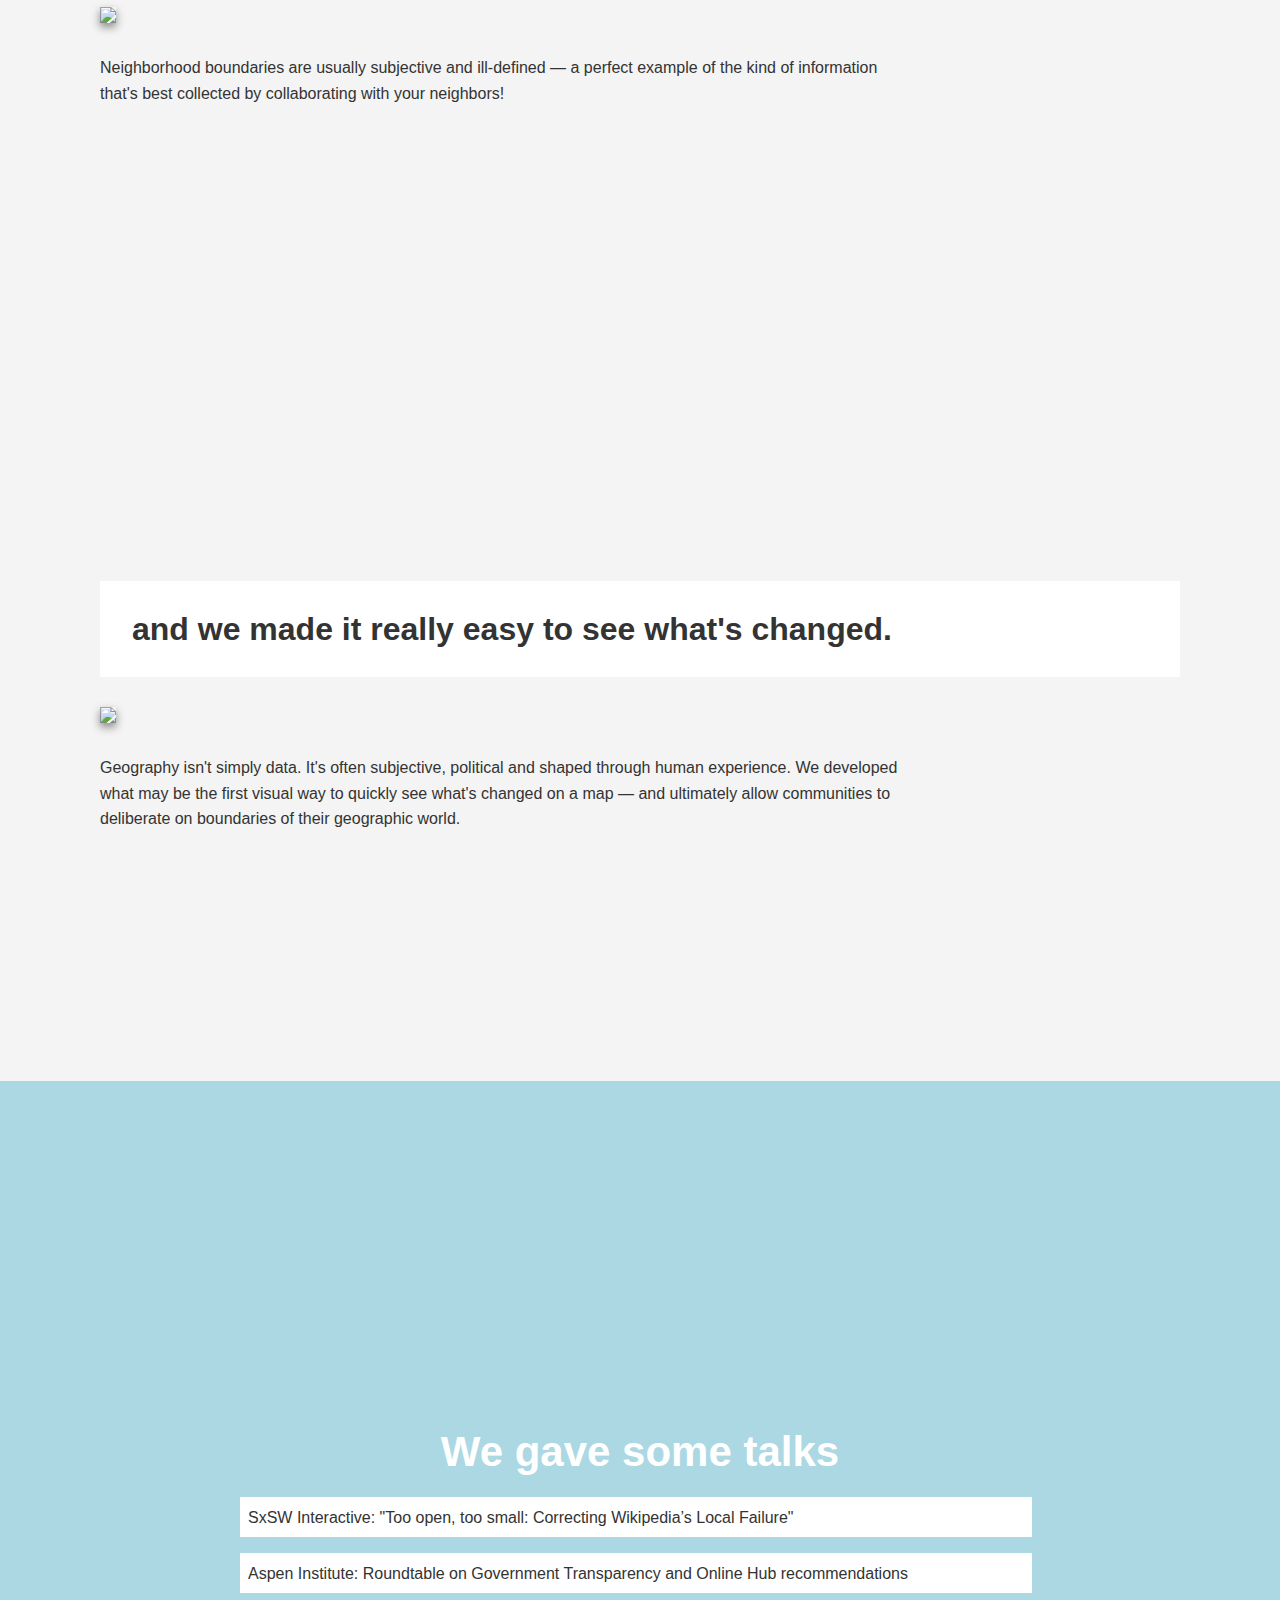
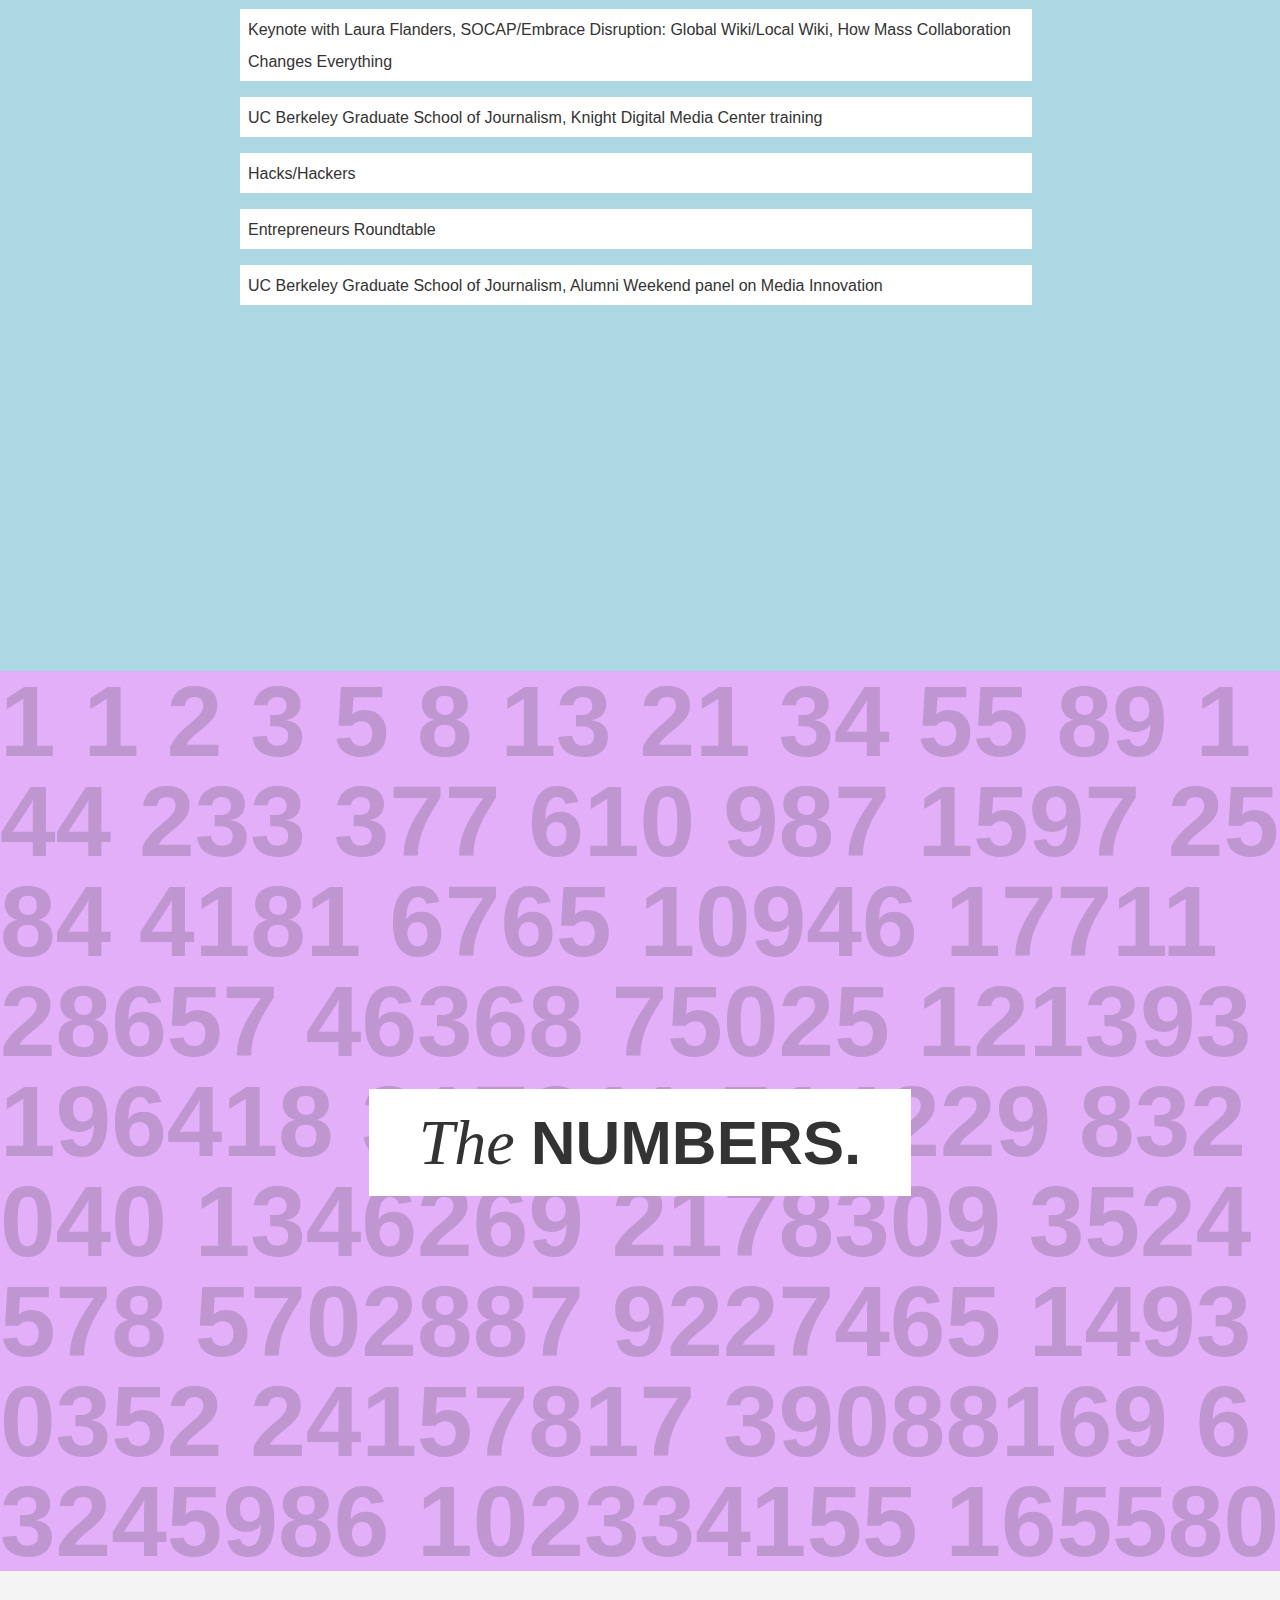
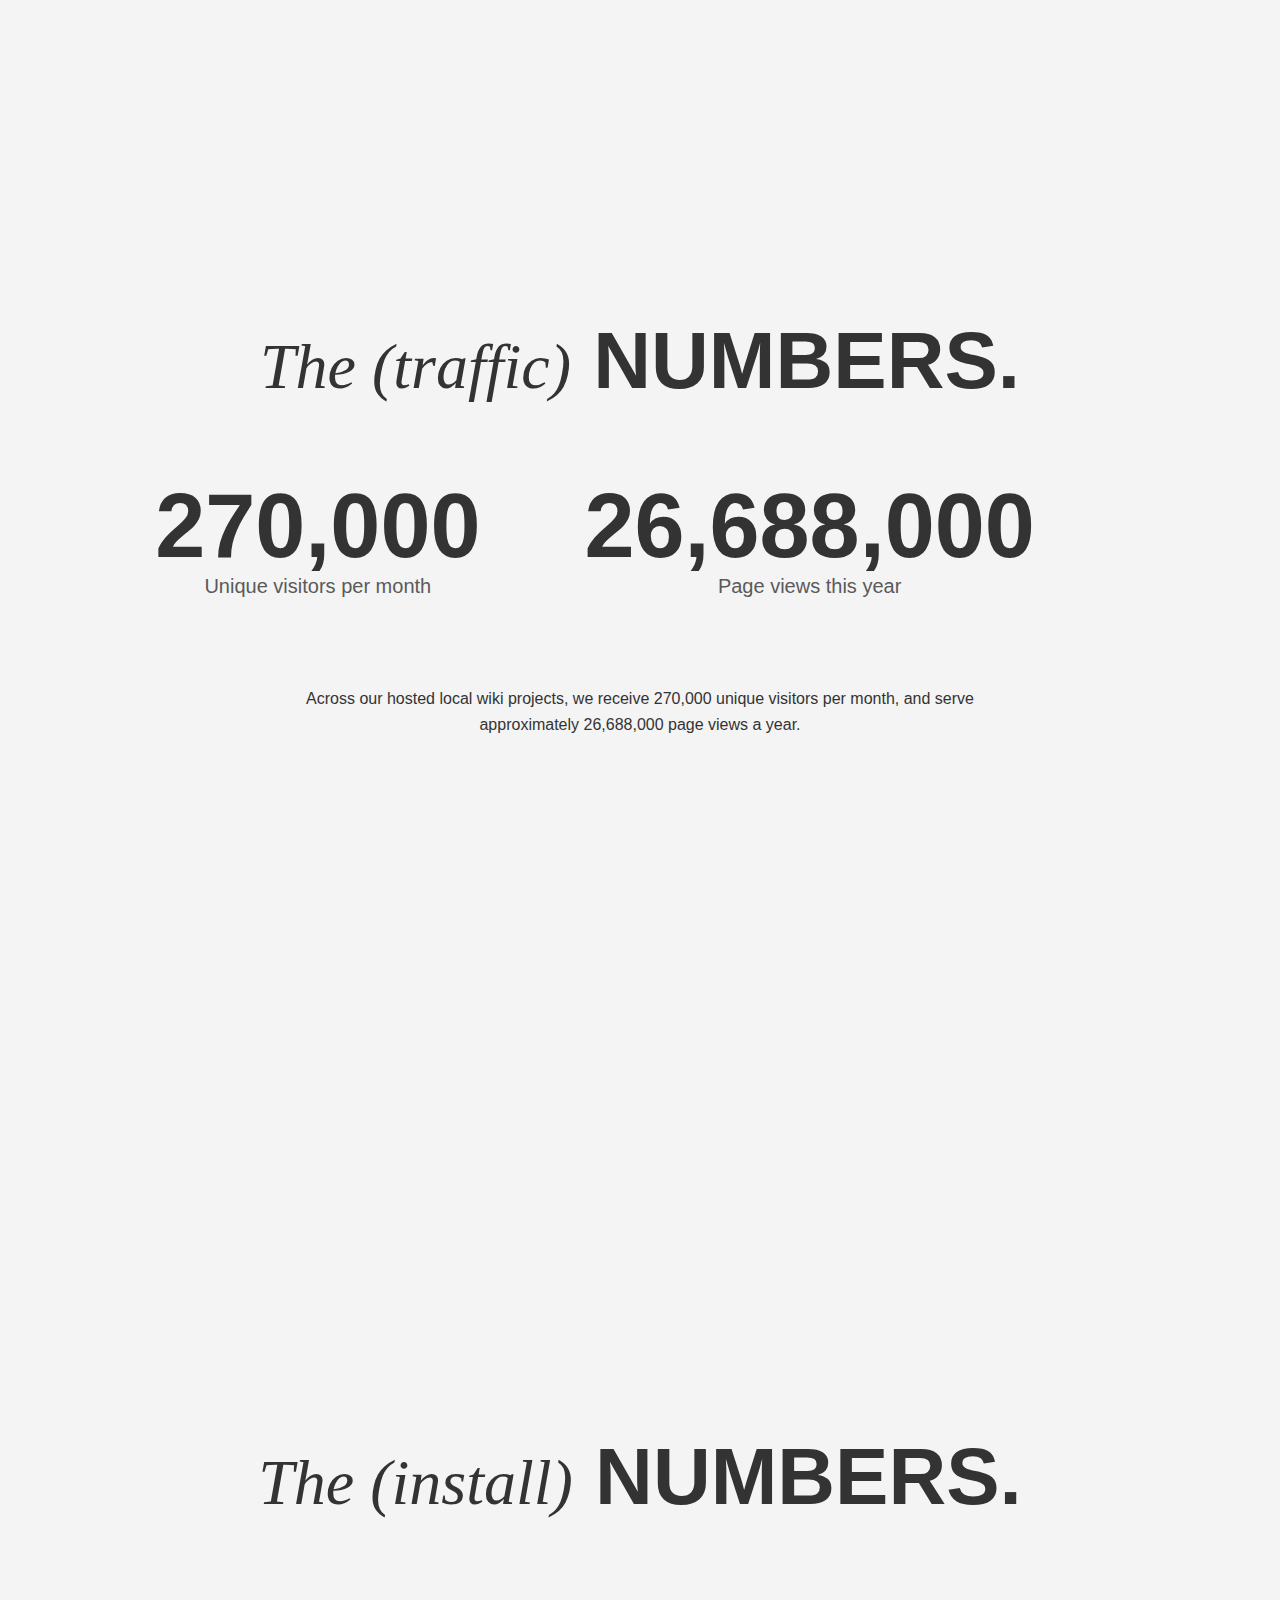
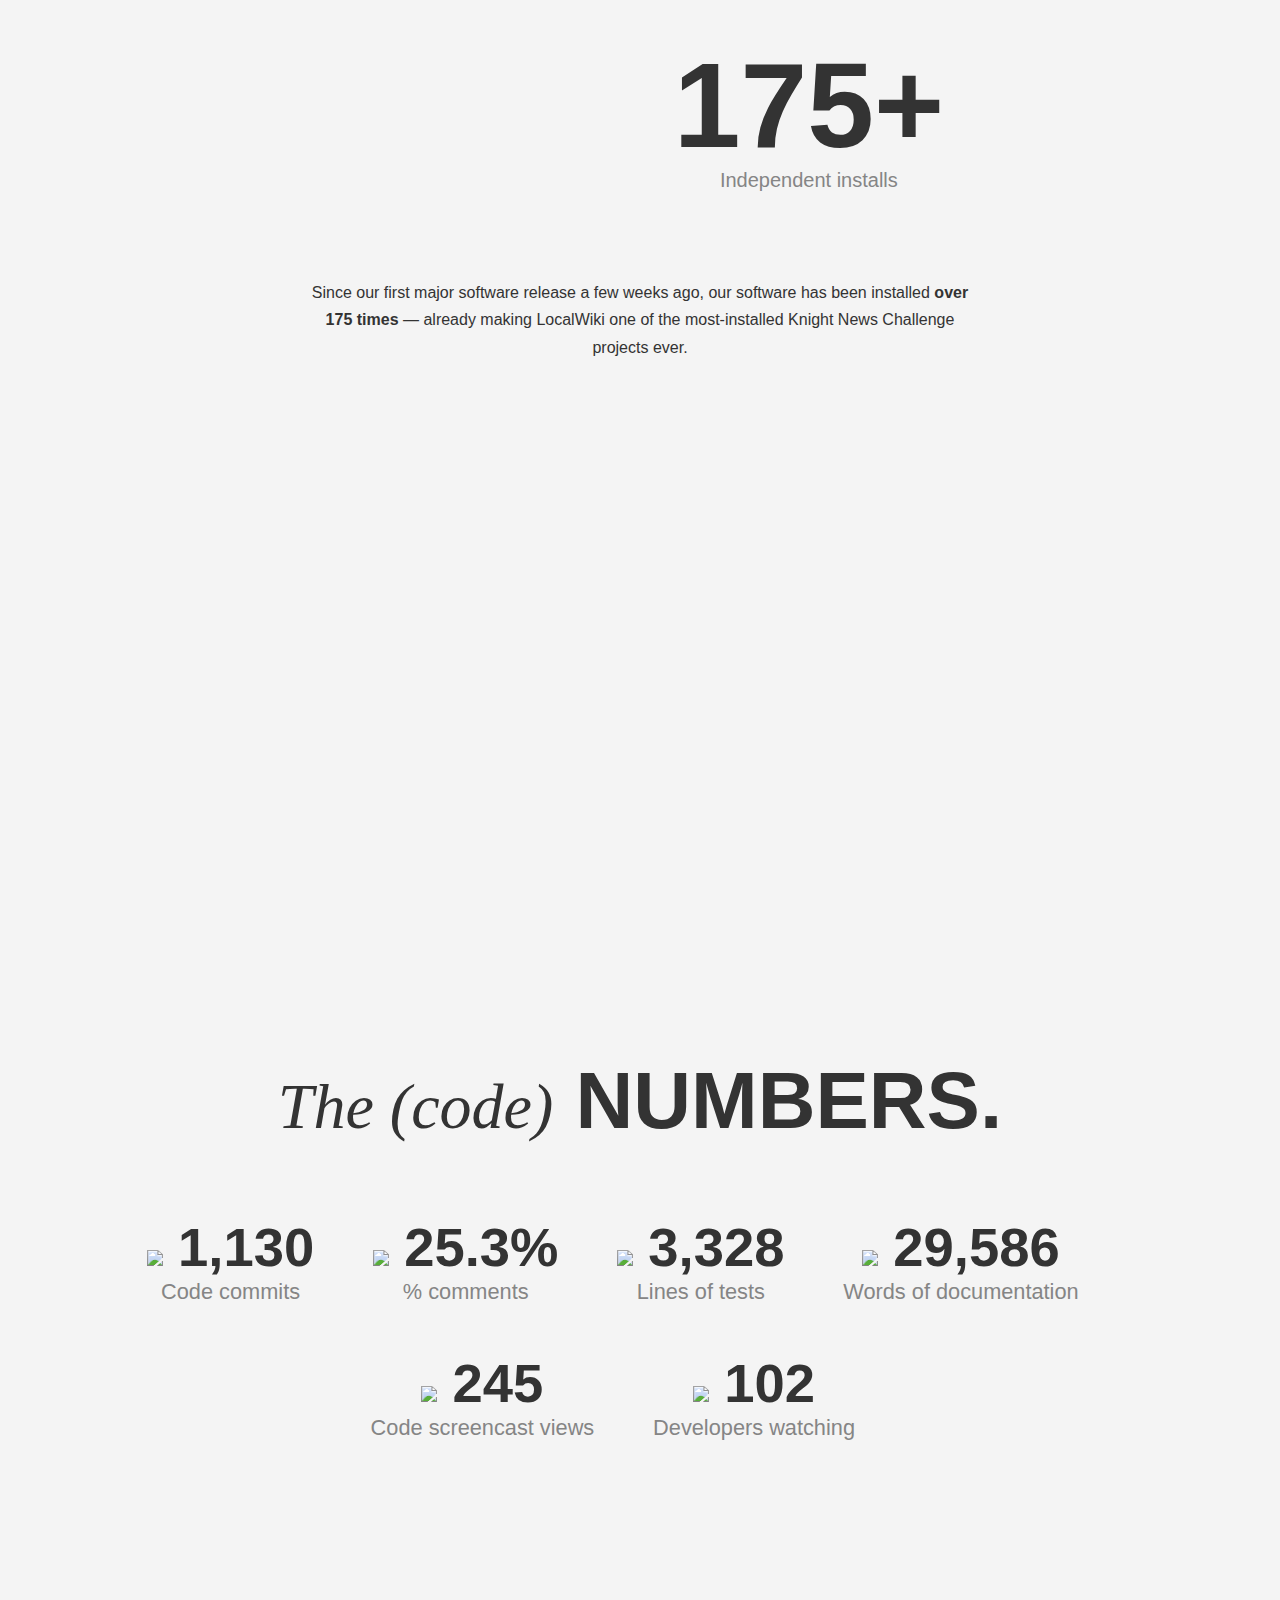
==== commit 240b6828: "Some layout tweaks." ====
--- a/report.html
+++ b/report.html
@@ -1930,9 +1930,11 @@
 
         <div class="item" id="donate">
           <div class="text">
-              <h1>Support our work!</h1>
+              <h1>Support our work</h1>
               <p class="donate_call">Like what we&rsquo;ve accomplished in only our first year? We&rsquo;re just getting warmed up! You can help us do even bigger things by donating.
               </p>
+              <p class="donate_call">We are a 501(c)3 non-profit and your contribution is
+              tax-deductible.</p>
               <p>
                 <a class="wepay-widget" href="https://www.wepay.com/donations/169279?widget_type=donations&amp;widget_donation_id=169279&amp;widget_auth_token=55d302550a55b5e79acd115ffab13c0e36db8e4e&amp;widget_show_description=0&amp;widget_show_thermometer=0&amp;widget_show_donations=1">Donate to The LocalWiki Project<script id="wepay-widget_script" type="text/javascript" src="https://www.wepay.com/min/js/widget.wepay.js"></script><script type="text/javascript">
 // The widget is broken in Firefox, fix it here
@@ -1946,8 +1948,6 @@
 };
 </script></a>
               </p>
-              <p class="nonprofit">We are a 501(c)(3) nonprofit working to bring collaborative local media to every community.
-              </p>
               </div>
           </div>
         </div>
--- a/css/styles.css
+++ b/css/styles.css
@@ -89,7 +89,7 @@
 
 #logo {
   background-color: #f4f4f4;
-  padding: 20px 0 18px 0; }
+  padding: 28px 0 28px 0; }
   #logo div {
     margin: 0 auto;
     padding-left: 1px;
@@ -160,10 +160,12 @@
     text-indent: -6px; }
 .item#overview {
   background: #d3d6e1;
+  color: #333;
   padding: 100px 0; }
   .item#overview .text {
     margin: 0 auto;
-    padding: 0 50px;
+    background-color: white;
+    padding: 1.8em 3em 1em 3em;
     width: 700px; }
   .item#overview .details {}
   .item#overview .details p {
@@ -173,8 +175,8 @@
     font-family: "myriad-pro",sans-serif;
     font-style: normal;
     font-weight: 700;
-    font-size: 80px;
-    margin: 0 0 0.4em 0;
+    font-size: 42px;
+    margin: 0 0 0.7em 0;
     padding-bottom: 0.3em;
     border-bottom: 8px solid #424242;
     text-align: left;
@@ -204,7 +206,7 @@
     font-style: normal;
     font-size: 32px; }
 .item#software_overview {
-  background: #cb99e8;
+  background: #d0bddb;
   padding: 350px 0 350px 0; }
   .item#software_overview .text {
     margin: 0 auto;
@@ -215,6 +217,7 @@
   .item#software_overview h1 {
     color: #424242;
     padding-bottom: 0.5em;
+    padding-left: 0.5em;
     font-family: "proxima-nova",sans-serif;
     font-weight: 700;
     font-style: normal;
@@ -421,15 +424,14 @@
   background: #e3aff9;
   height: 900px; }
   .item#numbers_intro .bg_text {
+    color: #c096d1;
     margin: 0;
     font-family: "proxima-nova",sans-serif;
     font-weight: 700;
     font-style: normal;
     font-size: 100px;
-    color: #333;
     height: 900px;
     overflow: hidden;
-    opacity: 0.2;
     word-wrap: break-word;
   }
   .item#numbers_intro .text {
@@ -448,7 +450,7 @@
     font-style: normal;
     font-weight: 700;
     text-transform: uppercase;
-    font-size: 72px; }
+    font-size: 62px; }
     .item#numbers_intro h1 span {
       font: 400 64px/64px "gentium book basic";
       font-style: italic;
@@ -972,12 +974,12 @@
     margin-left: auto;
     margin-right: auto;
     background-color: white;
-    text-align: center;
+    text-align: left;
     line-height: 1.5;
-    padding: 1em 0 1em 0;
+    padding: 1em 0 1.8em 0;
   }
   .item#donate .donate_call {
-    margin: 2em auto;
+    margin: 1em auto;
     line-height: 1.5;
     padding: 0 4em;
     max-width: 540px;
@@ -990,11 +992,11 @@
   }
   .item#donate h1 {
     color: #333;
-    font-family: "proxima-nova",sans-serif;
-    font-weight: 700;
-    font-style: normal;
-    font-size: 52px;
-    margin-bottom: 0.5em; }
+    text-align: center;
+    font-family: "proxima-nova",sans-serif;
+    font-weight: 700;
+    font-style: normal;
+    font-size: 52px; }
   .item#donate form {
       margin-bottom: 1em;
    }
@@ -1004,7 +1006,7 @@
   .item#donate .wepay_donations_widget_main {
       margin-left: auto;
       margin-right: auto;
-      margin-top: 2em;
+      margin-top: 2.4em;
    }
    .item#donate input[type="text"]{
       margin: 0.2em;
